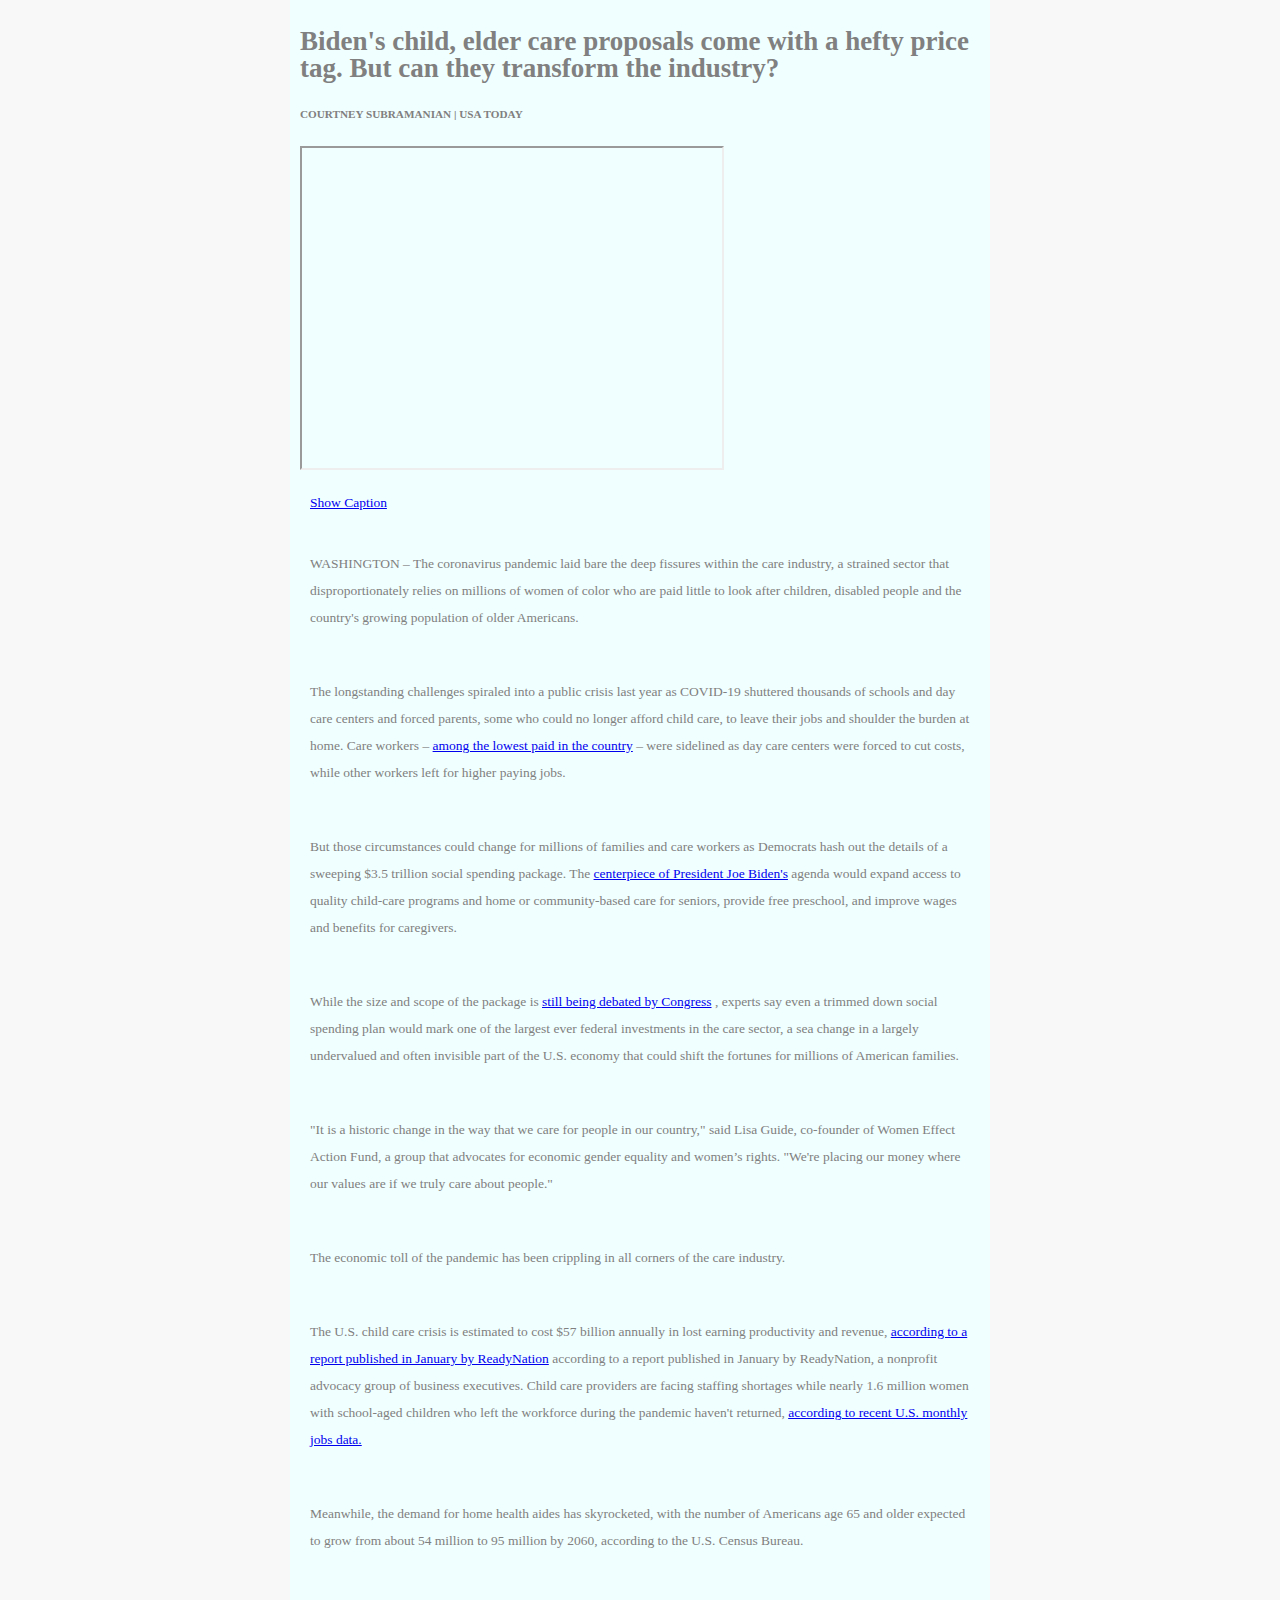
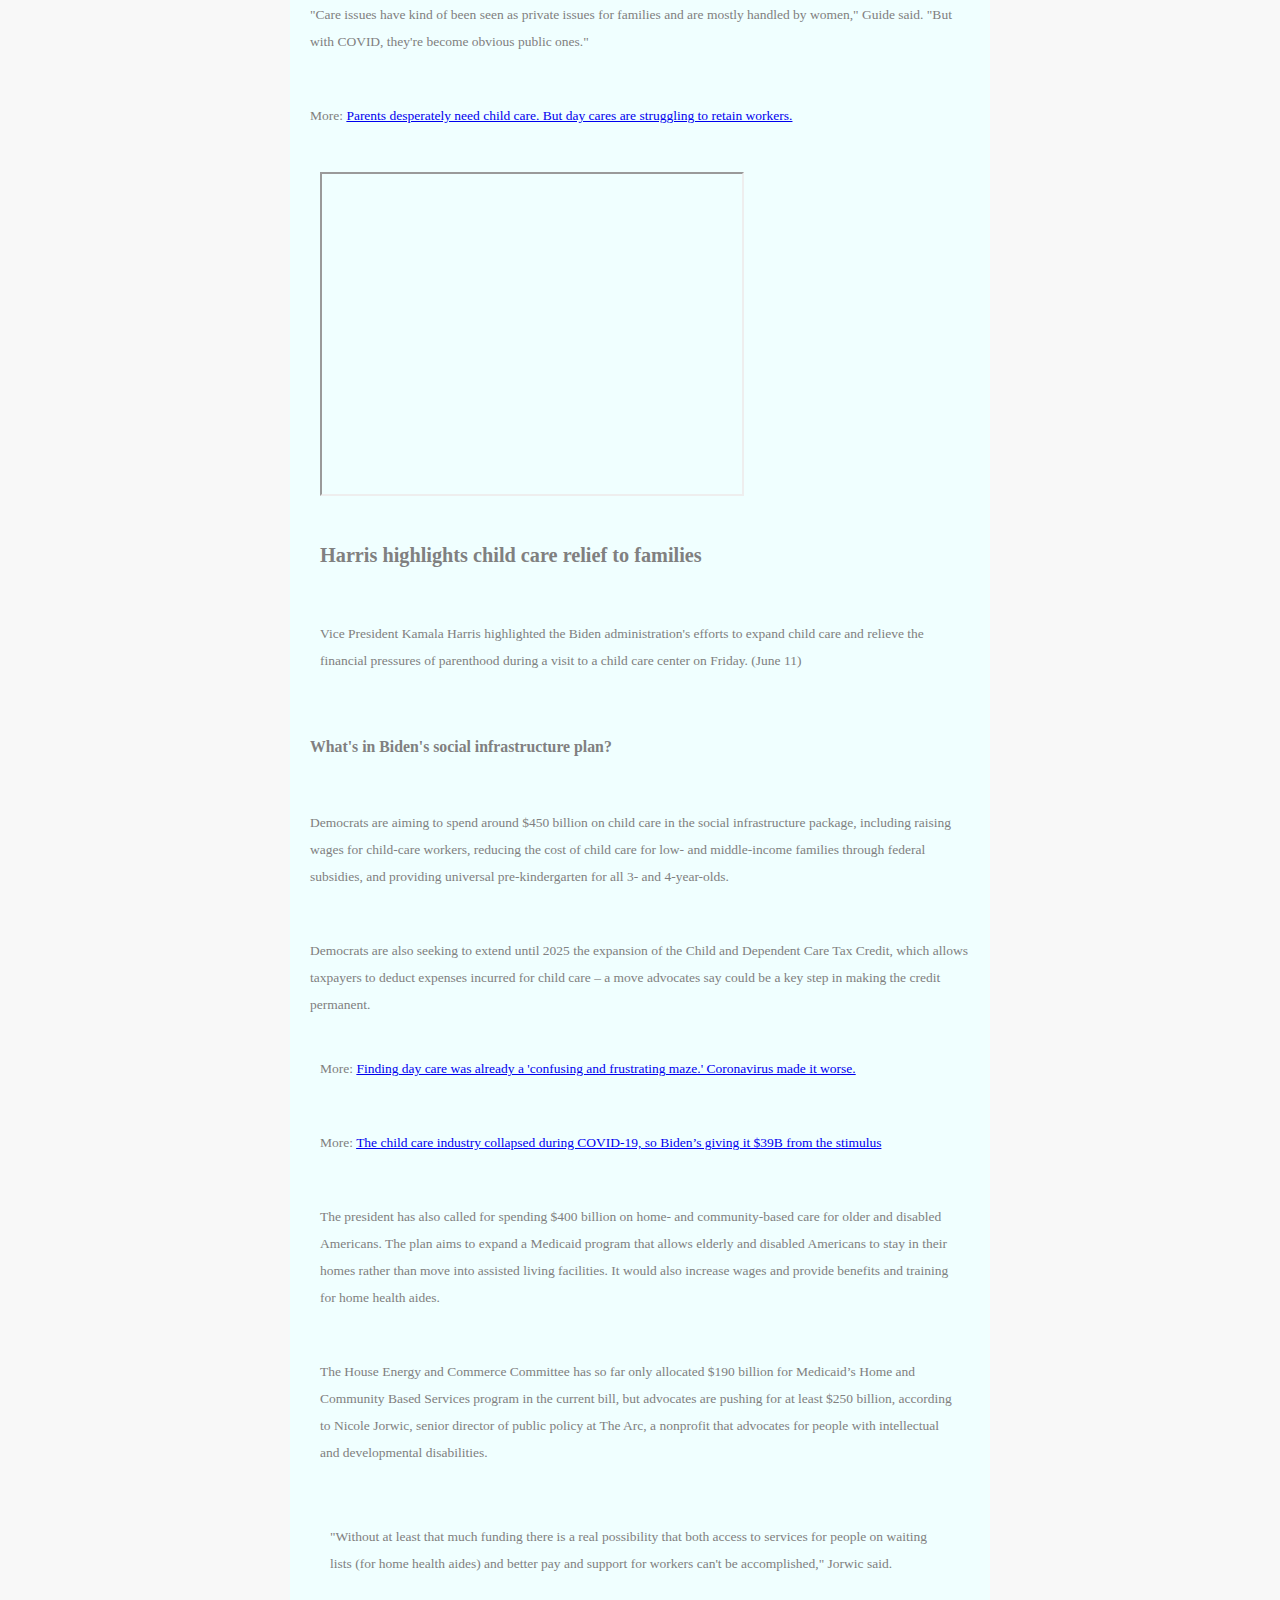
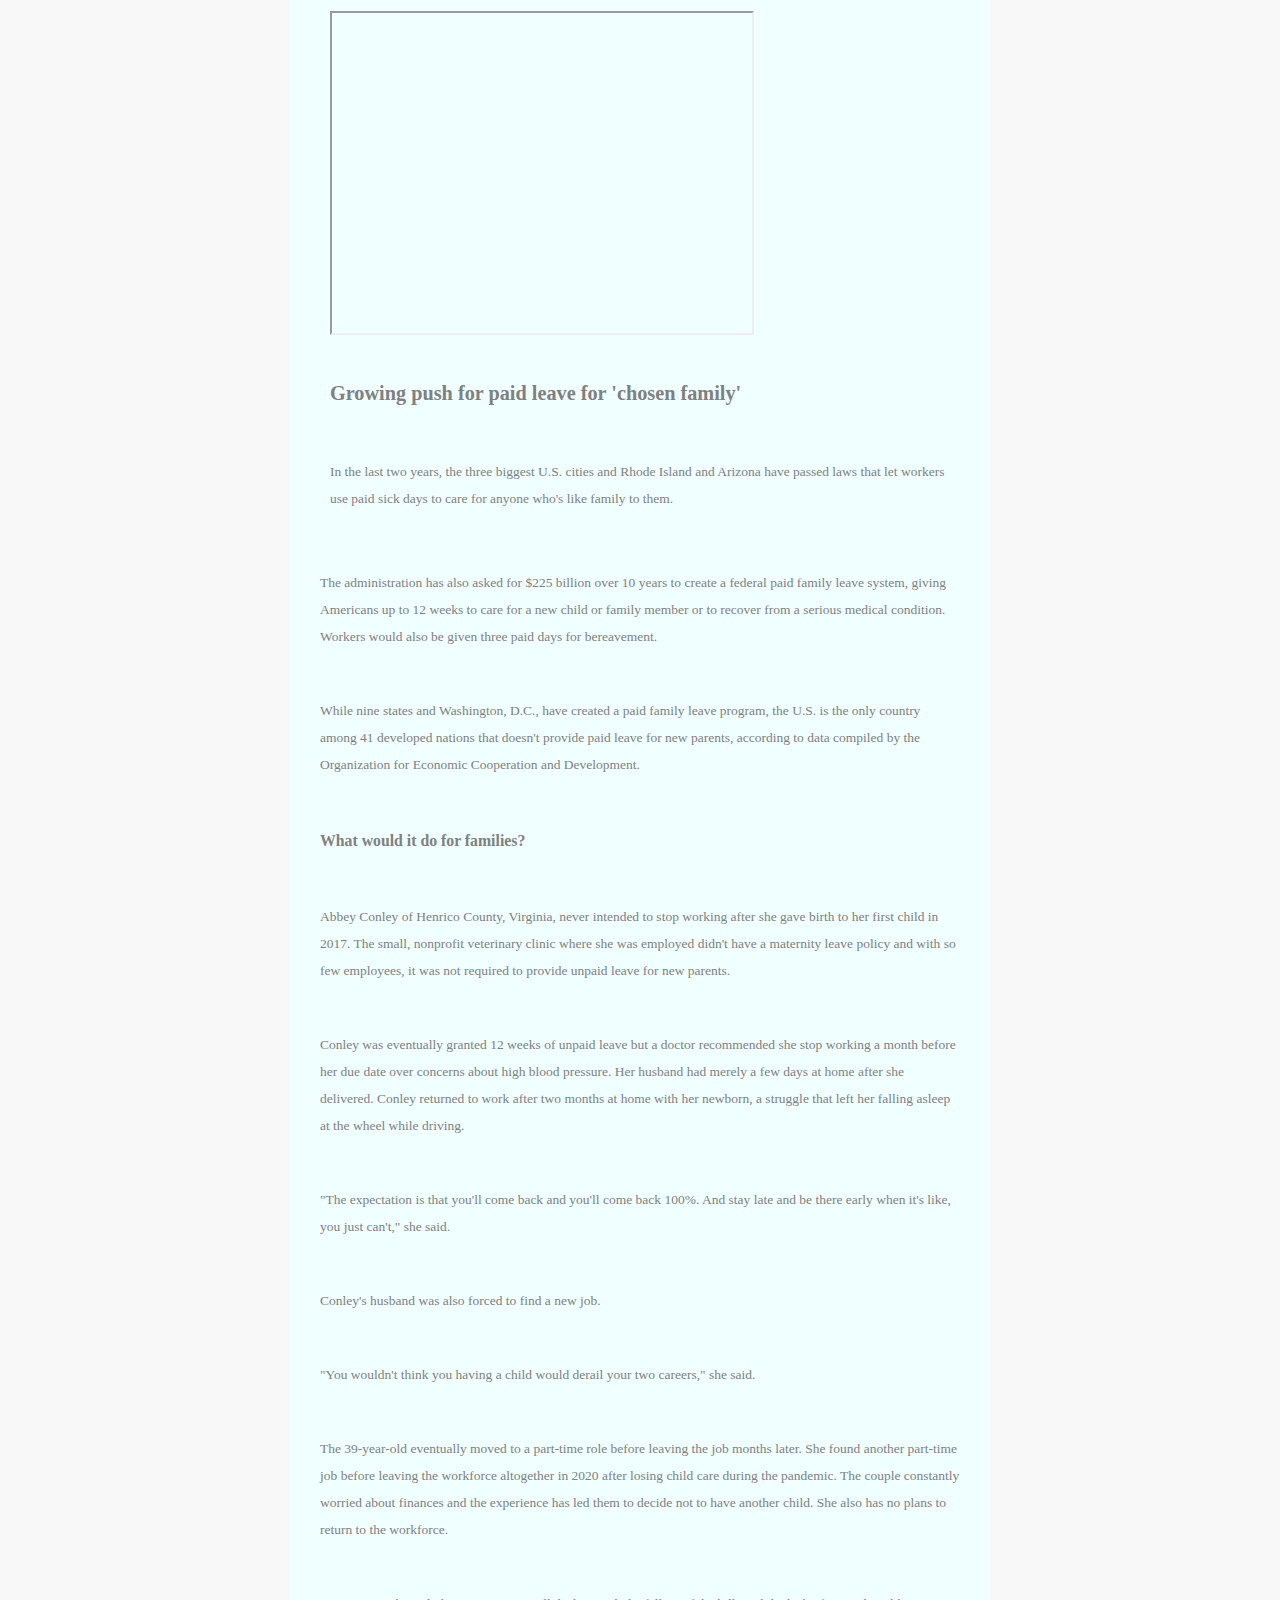
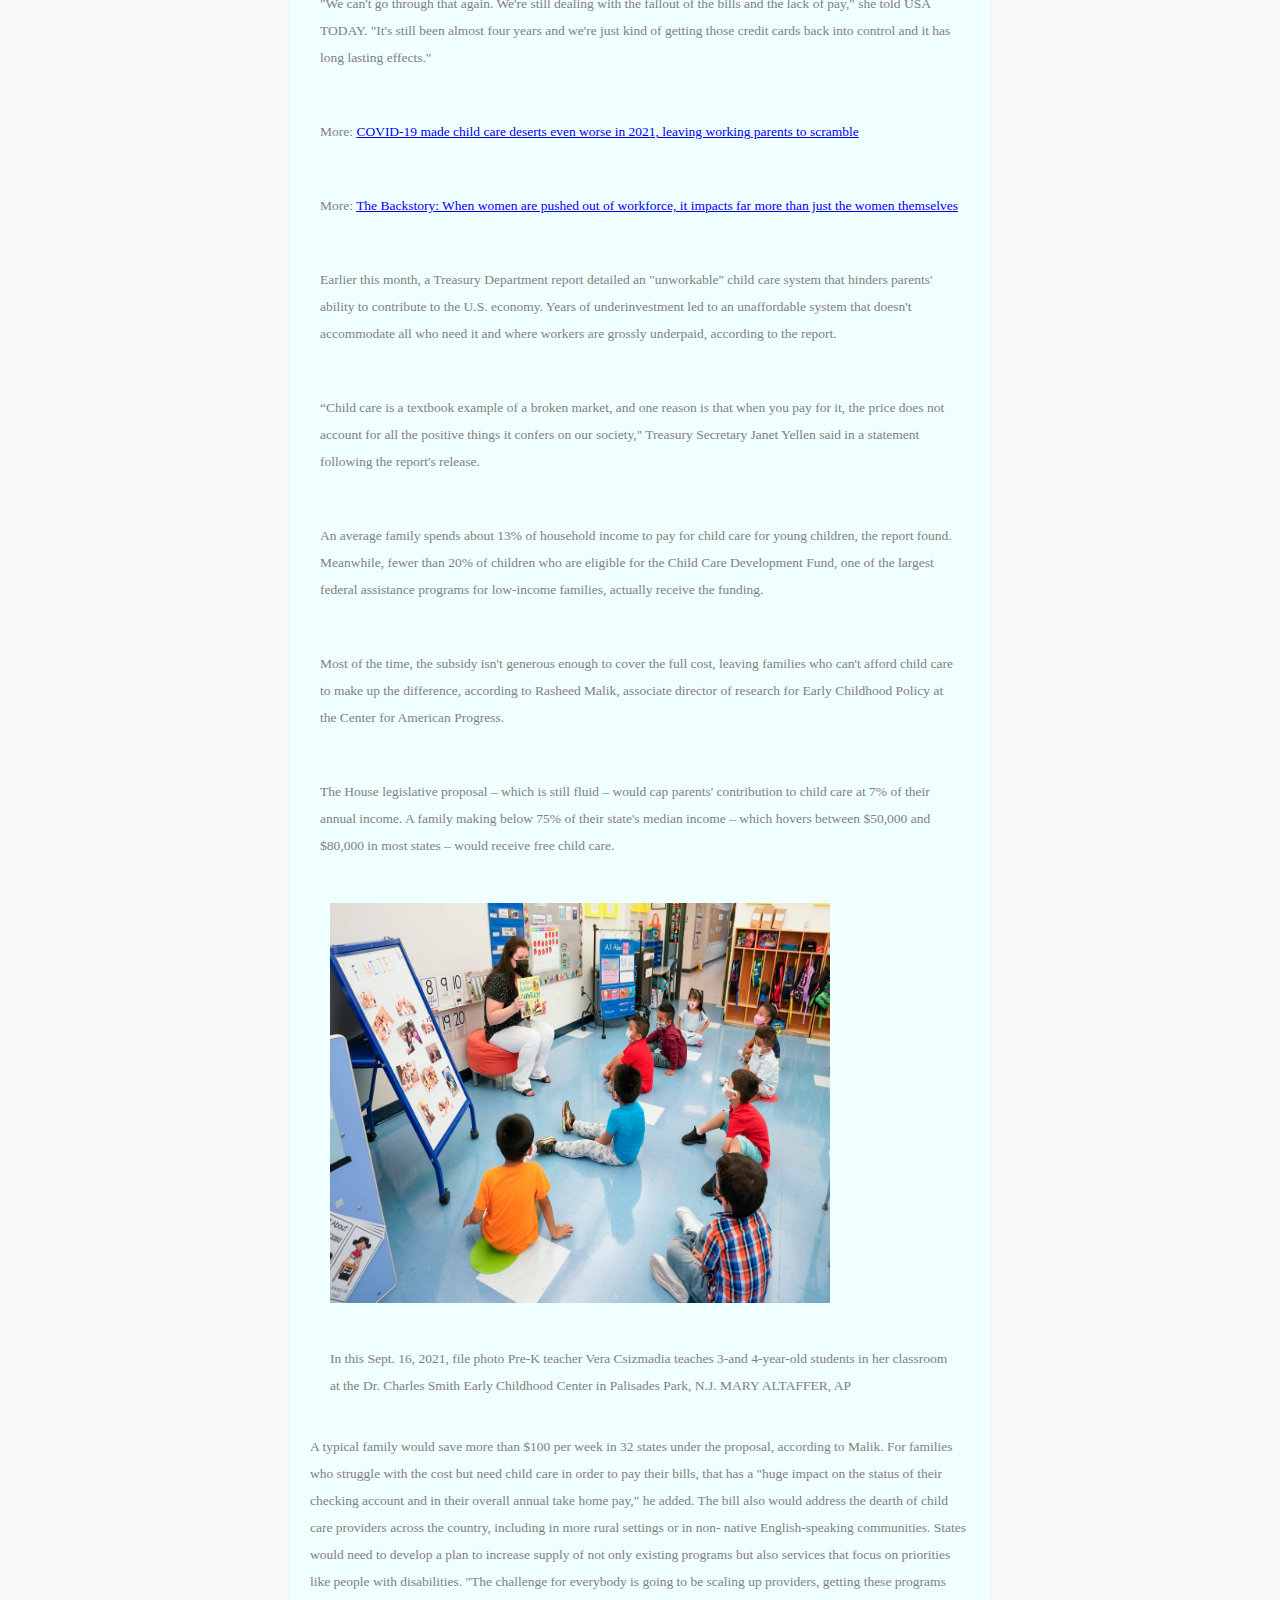
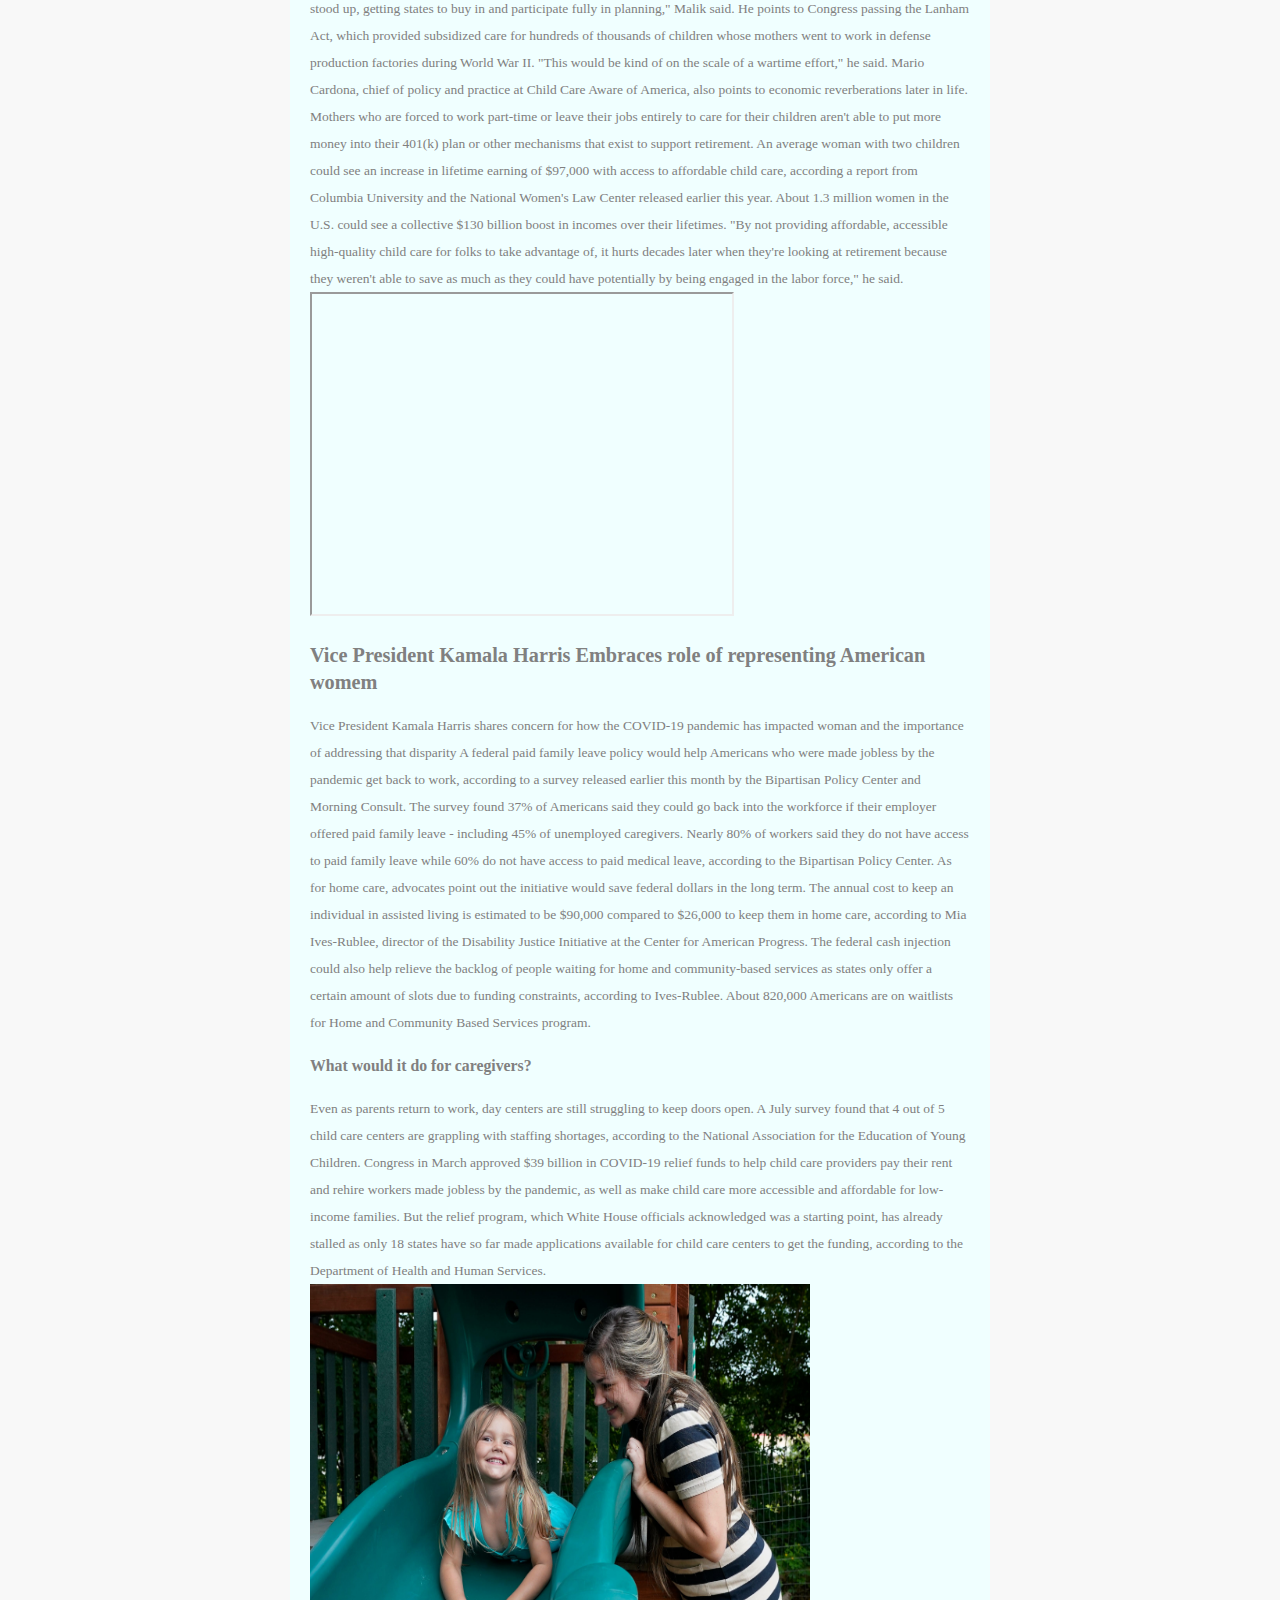
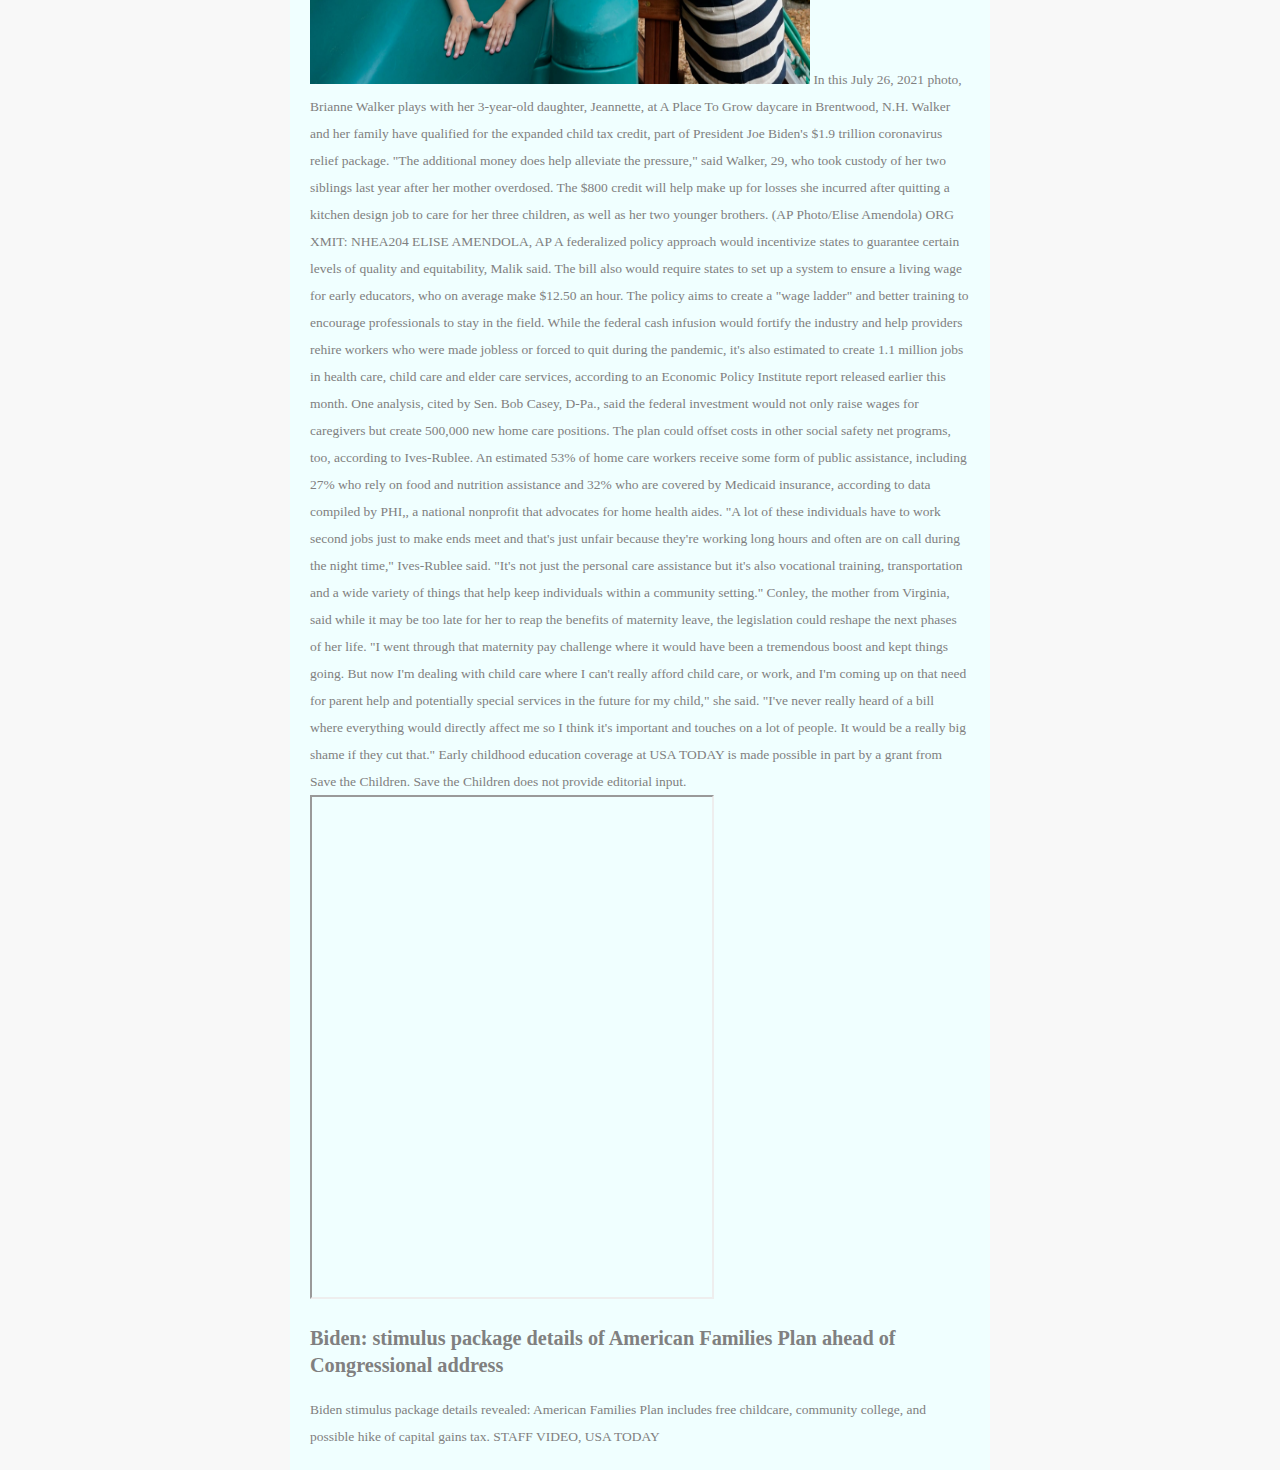
==== index2.html @ a4c6bc26 "BaSD: start week 2" ====
<!DOCTYPE html>
<html lang="en">
<head>
    <meta charset="UTF-8">
    <meta http-equiv="X-UA-Compatible" content="IE=edge">
    <meta name="viewport" content="width=device-width, initial-scale=1.0">
    <link rel="stylesheet" href="./styles.css">
    <title>Child care, elder care a key piece of Biden reconciliation ask</title>
</head>
<body>
    <div class="notice">
        <h1>
            Biden's child, elder care proposals come with a hefty price tag. 
            But can they transform the industry?
        </h1>
        <h5>
            COURTNEY SUBRAMANIAN | USA TODAY
        </h5>
        <iframe width="420" height="320"
        src="https://www.bbc.com/news/av-embeds/58561621/vpid/p09w316p"
        >
        </iframe>
        <div>
            <a href="google.com">Show Caption</a>
        </div>
        <div>
            <p>
                WASHINGTON – The coronavirus pandemic laid bare the deep fissures within the care industry, a strained sector 
                that disproportionately relies on millions of women of color who are paid little to look after children, disabled 
                people and the country's growing population of older Americans. 
            </p>
        </div>
        <div>
            <p>
            The longstanding challenges spiraled into a public crisis last year as COVID-19 shuttered thousands of schools and day care centers 
            and forced parents, some who could no longer afford child care, to leave their jobs and shoulder the burden at home. Care workers – 
            <a href="x">among the lowest paid in the country</a>
             – were sidelined as day care centers were forced to cut costs, while other workers left for 
            higher paying jobs.
            </p>
        </div>
        <div>
            <p>
                But those circumstances could change for millions of families and care workers as Democrats hash out the details of a sweeping $3.5 
                trillion social spending package. The 
                <a href="x">centerpiece of President Joe Biden's</a>
                 agenda would expand access to quality child-care programs 
                and home or community-based care for seniors, provide free preschool, and improve wages and benefits for caregivers.
            </p>
        </div>
        <div>
            <p>
                While the size and scope of the package is 
                <a href="x">still being debated by Congress</a>
                , experts say even a trimmed down social spending plan 
                would mark one of the largest ever federal investments in the care sector, a sea change in a largely undervalued and often invisible 
                part of the U.S. economy that could shift the fortunes for millions of American families. 
            </p>
        </div>
        <div>
            <p>
                "It is a historic change in the way that we care for people in our country," said Lisa Guide, co-founder of Women Effect Action 
                Fund, a group that advocates for economic gender equality and women’s rights. "We're placing our money where our values are if we 
                truly care about people."
            </p>
        </div>
        <div>
            <p>
                The economic toll of the pandemic has been crippling in all corners of the care industry.
            </p>
        </div>
        <div>
            <p>
                The U.S. child care crisis is estimated to cost $57 billion annually in lost earning productivity and revenue, 
                <a href="x">according to a report published in January by ReadyNation</a>
                according to a report published in January by ReadyNation, a nonprofit advocacy group of business executives. Child care providers are facing 
                staffing shortages while nearly 1.6 million women with school-aged children who left the workforce during the pandemic haven't 
                returned, 
                <a href="x">according to recent U.S. monthly jobs data.</a>
                
            </p>
        </div>
        <div>
            <p>
                Meanwhile, the demand for home health aides has skyrocketed, with the number of Americans age 65 and older expected to 
                grow from about 54 million to 95 million by 2060, according to the U.S. Census Bureau.
            </p> 
        </div>
        <div>
            <p>
                "Care issues have kind of been seen as private issues for families and are mostly handled by women," Guide said. "But with COVID, 
                they're become obvious public ones."
            </p>
        </div>
        <div>
            <p>
                More: 
                <a href="x">Parents desperately need child care. But day cares are struggling to retain workers.</a>
            </p>    
        </div>
        </p2>
        <div>
            <div class="VIDEO">
                <iframe width="420" height="320"
                src="https://www.bbc.com/news/av-embeds/58561621/vpid/p09w316p"
                >
                </iframe>
            </div>
            <div class="video title">
                <h2>
                    Harris highlights child care relief to families
                </h2>
            </div>
            <div class="video parra">
                <p>
                    Vice President Kamala Harris highlighted the Biden administration's 
                    efforts to expand child care and relieve the financial pressures of 
                    parenthood during a visit to a child care center on Friday. (June 11)
                </p>
            </div>
        </div>
        <div>
            <h3>
                What's in Biden's social infrastructure plan? 
            </h3>
        </div>
        <div>
            <p>
                Democrats are aiming to spend around $450 billion on child care in the 
                social infrastructure package, including raising wages for child-care 
                workers, reducing the cost of child care for low- and middle-income 
                families through federal subsidies, and providing universal pre-kindergarten
                for all 3- and 4-year-olds.
            </p>
        </div>
        <div>
            <p>
                Democrats are also seeking to extend until 2025 the expansion of the Child 
                and Dependent Care Tax Credit, which allows taxpayers to deduct expenses 
                incurred for child care – a move advocates say could be a key step in making 
                the credit permanent.
            </p>
        <div>
            <p>
                More: 
                <a href="x">Finding day care was already a 'confusing and frustrating maze.' Coronavirus made it worse.</a>                  
            </p>
        </div>
        <div>
            <p>
                More: 
                <a href="x">The child care industry collapsed during COVID-19, so Biden’s giving it $39B from the stimulus</a>
            </p>
        </div>
        <div>
            <p>
                The president has also called for spending $400 billion on home- and 
                community-based care for older and disabled Americans. The plan aims to 
                expand a Medicaid program that allows elderly and disabled Americans to stay 
                in their homes rather than move into assisted living facilities. It would 
                also increase wages and provide benefits and training for home health aides. 
            </p>
        </div>
        <div>
            <p>
                The House Energy and Commerce Committee has so far only allocated $190 billion for 
                Medicaid’s Home and Community Based Services program in the current bill, 
                but advocates are pushing for at least $250 billion, according to Nicole 
                Jorwic, senior director of public policy at The Arc, a nonprofit that 
                advocates for people with intellectual and developmental disabilities.
            </p>
        </div>
        <div>
            <div class="text video up">
                <p>
                    "Without at least that much funding there is a real possibility that 
                    both access to services for people on waiting lists (for home health 
                    aides) and better pay and support for workers can't be accomplished," 
                    Jorwic said.
                </p>
            </div>
            <div>
                <iframe width="420" height="320"
                src="https://media.gannett-cdn.com/29906170001/29906170001_5748357045001_5748327826001.mp4"
                >
                </iframe>
            </div>
            <div>
                <h2>
                    Growing push for paid leave for 'chosen family'
                </h2>
            </div>
            <div>
                <p>
                    In the last two years, the three biggest U.S. cities and Rhode Island and Arizona have passed laws that let workers use 
                    paid sick days to care for anyone who's like family to them.
                </p>
            </div>
        </div>
        <div>
            <p>
                The administration has also asked for $225 billion over 10 years to create a federal paid family leave system, giving Americans 
                up to 12 weeks to care for a new child or family member or to recover from a serious medical condition. Workers would also be 
                given three paid days for bereavement.
            </p>
        </div>
        <div>
            <p>
                While nine states and Washington, D.C., have created a paid family leave program, the U.S. is the only country among 41 developed nations 
                that doesn't provide paid leave for new parents, according to data compiled by the Organization for Economic Cooperation and Development. 
            </p>
        </div>
        <div>
            <h3>
                What would it do for families? 
            </h3>
        </div>
        <div>
            <p>
                Abbey Conley of Henrico County, Virginia, never intended to stop working after she gave birth to her first child in 2017. The 
                small, nonprofit veterinary clinic where she was employed didn't have a maternity leave policy and with so few employees, it 
                was not required to provide unpaid leave for new parents. 
            </p>
        </div>
        <div>
            <p>    
                Conley was eventually granted 12 weeks of unpaid leave but a doctor recommended she stop working a month before her due date 
                over concerns about high blood pressure. Her husband had merely a few days at home after she delivered. Conley returned to work 
                after two months at home with her newborn, a struggle that left her falling asleep at the wheel while driving. 
            </p>
        </div>
        <div>
            <p>
                "The expectation is that you'll come back and you'll come back 100%. And stay late and be there early when it's like, you just 
                can't," she said.
            </p>
        </div>
        <div>
            <p>
                Conley's husband was also forced to find a new job. 
            </p>
        </div>
        <div>
            <p>
                "You wouldn't think you having a child would derail your two careers," she said. 
            </p>
        </div>
        <div>
            <p>
                The 39-year-old eventually moved to a part-time role before leaving the job months later. She found another part-time job before 
                leaving the workforce altogether in 2020 after losing child care during the pandemic. The couple constantly worried about finances 
                and the experience has led them to decide not to have another child. She also has no plans to return to the workforce.
            </p>
        </div>
        <div>
            <p>
                "We can't go through that again. We're still dealing with the fallout of the bills and the lack of pay," she told USA TODAY. "It's 
                still been almost four years and we're just kind of getting those credit cards back into control and it has long lasting effects."
            </p>
        </div>
        <div>
            <p>    
                More: 
                <a href="x">COVID-19 made child care deserts even worse in 2021, leaving working parents to scramble</a>
            </p>
        </div>
        <div>
            <p>
                More:
                <a href="x"> The Backstory: When women are pushed out of workforce, it impacts far more than just the women themselves</a>
            </p>
        </div>
        <div>
            <p>
                 Earlier this month, a Treasury Department report detailed an "unworkable" child care system that hinders parents' ability to 
            contribute to the U.S. economy. Years of underinvestment led to an unaffordable system that doesn't accommodate all who need it 
            and where workers are grossly underpaid, according to the report.
            </p>
        </div>
        <div>
            <p>
                “Child care is a textbook example of a broken market, and one reason is that when you pay for it, the price does not account 
                for all the positive things it confers on our society," Treasury Secretary Janet Yellen said in a statement following the 
                report's release.
            </p>
        </div>
        <div>
            <p>
                An average family spends about 13% of household income to pay for child care for young children, the report found. Meanwhile, 
                fewer than 20% of children who are eligible for the Child Care Development Fund, one of the largest federal assistance programs 
                for low-income families, actually receive the funding.
            </p>
        </div>
        <div>
            <p>
                Most of the time, the subsidy isn't generous enough to cover the full cost, leaving families who can't afford child care to make 
                up the difference, according to Rasheed Malik, associate director of research for Early Childhood Policy at the Center for American 
                Progress.
            </p>
        </div>
        <div>
            <p>
                The House legislative proposal – which is still fluid – would cap parents' contribution to child care at 7% of their annual income. 
                A family making below 75% of their state's median income – which hovers between $50,000 and $80,000 in most states – would receive 
                free child care. 
            </p>
        </div>
        <div>
            <div>
                <img src="images/2093a853-7ba0-458d-a0a4-daec6b3ea829-AP_Congress_Budget_Education.jpg"
                width="500" 
                height="400"
                >
            </div>
            <div class="footer image 3">
                <p>
                    In this Sept. 16, 2021, file photo Pre-K teacher Vera Csizmadia teaches 3-and 4-year-old students in her classroom at the Dr. 
                    Charles Smith Early Childhood Center in Palisades Park, N.J. 
                    MARY ALTAFFER, AP
                </p>
            </div>            
        </div>
        <p2>
            A typical family would save more than $100 per week in 32 states under the proposal, according to Malik. For families who struggle with the cost but need child care in order to pay their bills, that has a "huge impact on the status of their checking account and in their overall annual take home pay," he added.
            The bill also would address the dearth of child care providers across the country, including in more rural settings or in non-
            native English-speaking communities. States would need to develop a plan to increase supply of not only existing programs but 
            also services that focus on priorities like people with disabilities. 
            "The challenge for everybody is going to be scaling up providers, getting these programs stood up, getting states to buy in and 
            participate fully in planning," Malik said.
            He points to Congress passing the Lanham Act, which provided subsidized care for hundreds of thousands of children whose mothers 
            went to work in defense production factories during World War II. 
            "This would be kind of on the scale of a wartime effort," he said. 
            Mario Cardona, chief of policy and practice at Child Care Aware of America, also points to economic reverberations later in life. 
            Mothers who are forced to work part-time or leave their jobs entirely to care for their children aren't able to put more money into 
            their 401(k) plan or other mechanisms that exist to support retirement. 
            An average woman with two children could see an increase in lifetime earning of $97,000 with access to affordable child care, 
            according a report from Columbia University and the National Women's Law Center released earlier this year. About 1.3 million women 
            in the U.S. could see a collective $130 billion boost in incomes over their lifetimes. 
            "By not providing affordable, accessible high-quality child care for folks to take advantage of, it hurts decades later when they're 
            looking at retirement because they weren't able to save as much as they could have potentially by being engaged in the labor force," 
            he said.
        </p2>
        <iframe src="https://www.bbc.com/news/av-embeds/58561621/vpid/p09w316p" 
        width=420 
        height="320"
        >
        </iframe>
        <h2>
            Vice President Kamala Harris Embraces role of representing American womem
        </h2>
        <p3>
            Vice President Kamala Harris shares concern for how the COVID-19 pandemic has impacted woman and the importance of addressing 
            that disparity
        </p3>
        <p2>
            A federal paid family leave policy would help Americans who were made jobless by the pandemic get back to work, according to a 
            survey released earlier this month by the Bipartisan Policy Center and Morning Consult. The survey found 37% of Americans said 
            they could go back into the workforce if their employer offered paid family leave - including 45% of unemployed caregivers. 
            Nearly 80% of workers said they do not have access to paid family leave while 60% do not have access to paid medical leave, according 
            to the Bipartisan Policy Center. 
            As for home care, advocates point out the initiative would save federal dollars in the long term. The annual cost to keep an individual 
            in assisted living is estimated to be $90,000 compared to $26,000 to keep them in home care, according to Mia Ives-Rublee, director of 
            the Disability Justice Initiative at the Center for American Progress. 
            The federal cash injection could also help relieve the backlog of people waiting for home and community-based services as states only 
            offer a certain amount of slots due to funding constraints, according to Ives-Rublee. About 820,000 Americans are on waitlists for Home 
            and Community Based Services program. 
        </p2>
        <h3>
            What would it do for caregivers?
        </h3>
        <p2>
            Even as parents return to work, day centers are still struggling to keep doors open. A July survey found that 4 out of 5 child 
            care centers are grappling with staffing shortages, according to the National Association for the Education of Young Children.
            Congress in March approved $39 billion in COVID-19 relief funds to help child care providers pay their rent and rehire workers 
            made jobless by the pandemic, as well as make child care more accessible and affordable for low-income families. But the relief 
            program, which White House officials acknowledged was a starting point, has already stalled as only 18 states have so far made 
            applications available for child care centers to get the funding, according to the Department of Health and Human Services.
        </p2>
        <img src="images/72472749-e575-4578-b030-75f163bc5d9c-AP_Child_Tax_Credit_1.jpg" 
        width="500"
        height="400"
        >
        <p5>
            In this July 26, 2021 photo, Brianne Walker plays with her 3-year-old daughter, Jeannette, at A Place To Grow daycare in 
            Brentwood, N.H. Walker and her family have qualified for the expanded child tax credit, part of President Joe Biden's $1.9 
            trillion coronavirus relief package. "The additional money does help alleviate the pressure," said Walker, 29, who took custody 
            of her two siblings last year after her mother overdosed. The $800 credit will help make up for losses she incurred after quitting 
            a kitchen design job to care for her three children, as well as her two younger brothers. (AP Photo/Elise Amendola) ORG XMIT: NHEA204 
            ELISE AMENDOLA, AP
        </p5>
        <p2>
            A federalized policy approach would incentivize states to guarantee certain levels of quality and equitability, Malik said. The bill also would require states to set up a system to ensure a living wage for early educators, who on average make $12.50 an hour. The policy aims to create a "wage ladder" and better training to encourage professionals to stay in the field. 
            While the federal cash infusion would fortify the industry and help providers rehire workers who were made jobless or forced to 
            quit during the pandemic, it's also estimated to create 1.1 million jobs in health care, child care and elder care services, 
            according to an Economic Policy Institute report released earlier this month.
            One analysis, cited by Sen. Bob Casey, D-Pa., said the federal investment would not only raise wages for caregivers but create 
            500,000 new home care positions. 
            The plan could offset costs in other social safety net programs, too, according to Ives-Rublee. An estimated 53% of home care 
            workers receive some form of public assistance, including 27% who rely on food and nutrition assistance and 32% who are covered 
            by Medicaid insurance, according to data compiled by PHI,, a national nonprofit that advocates for home health aides. 
            "A lot of these individuals have to work second jobs just to make ends meet and that's just unfair because they're working long 
            hours and often are on call during the night time," Ives-Rublee said. "It's not just the personal care assistance but it's also 
            vocational training, transportation and a wide variety of things that help keep individuals within a community setting."
            Conley, the mother from Virginia, said while it may be too late for her to reap the benefits of maternity leave, the legislation 
            could reshape the next phases of her life.
            "I went through that maternity pay challenge where it would have been a tremendous boost and kept things going. But now I'm dealing 
            with child care where I can't really afford child care, or work, and I'm coming up on that need for parent help and potentially 
            special services in the future for my child," she said.
            "I've never really heard of a bill where everything would directly affect me so I think it's important and touches on a lot of 
            people. It would be a really big shame if they cut that." 
        </p2>
        <p2 class="final p">
            Early childhood education coverage at USA TODAY is made possible in part by a grant from Save the Children. Save the Children does 
            not provide editorial input.
        </p2>
        <iframe src="https://www.bbc.com/news/av-embeds/58561621/vpid/p09w316p" 
        height="500" 
        width="400"
        >
        </iframe>
        <h2>
            Biden: stimulus package details of American Families Plan ahead of Congressional address
        </h2>
        <p3>
            Biden stimulus package details revealed: American Families Plan includes free childcare, community college, and possible hike of capital gains tax.
        STAFF VIDEO, USA TODAY  
        </p3>
    </div>
</body>
</html>
---- styles.css ----
body {
    margin:auto;
    width: 700px;
    background-color: #F8F8F8;
}

div {
    background-color: azure;
    font-family: "calibri";
    font-weight: 300;
    color: grey;
    padding:10px;
    font-size: 13.5px;
    line-height: 2em;
}

h1 {
    font-family: 'Times New Roman', Times, serif;
    font-weight: bold;
}
h5 {
    font-family: 'Times New Roman', Times, serif;
    font-weight: bold;

}
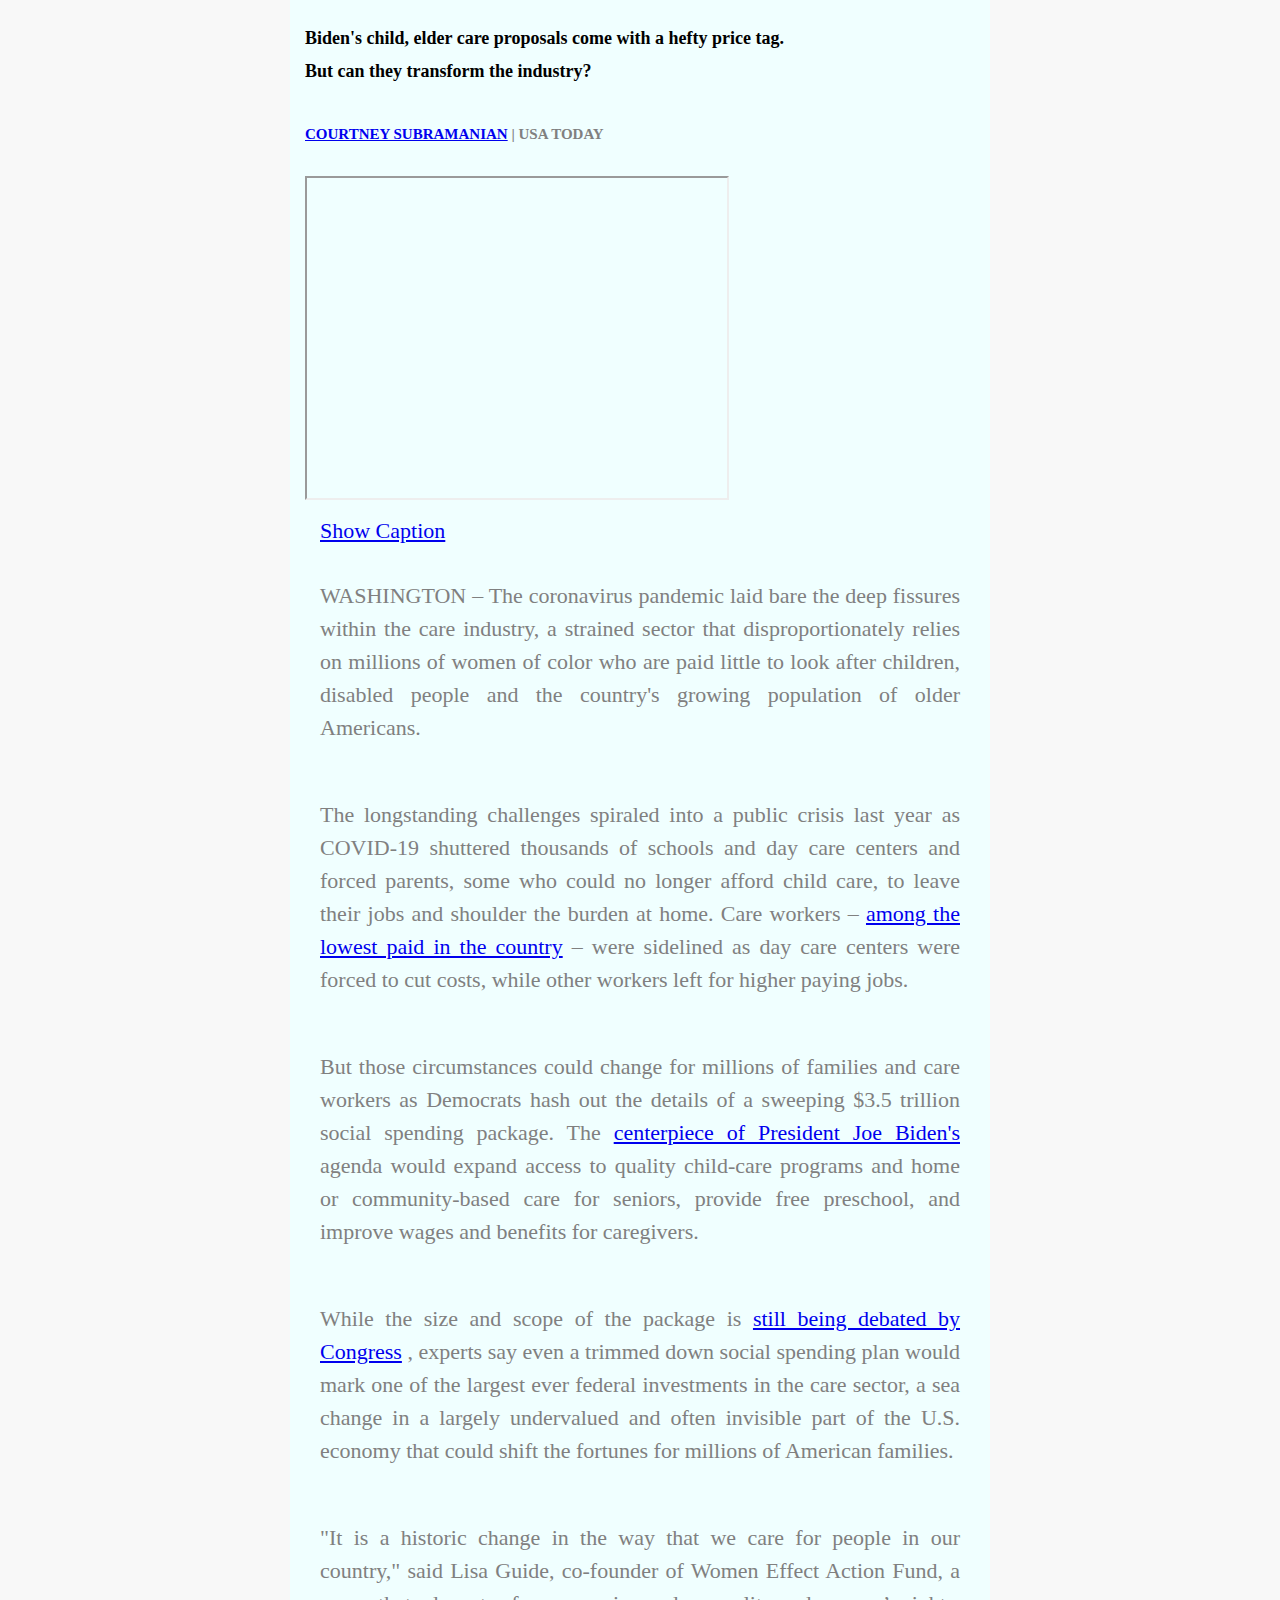
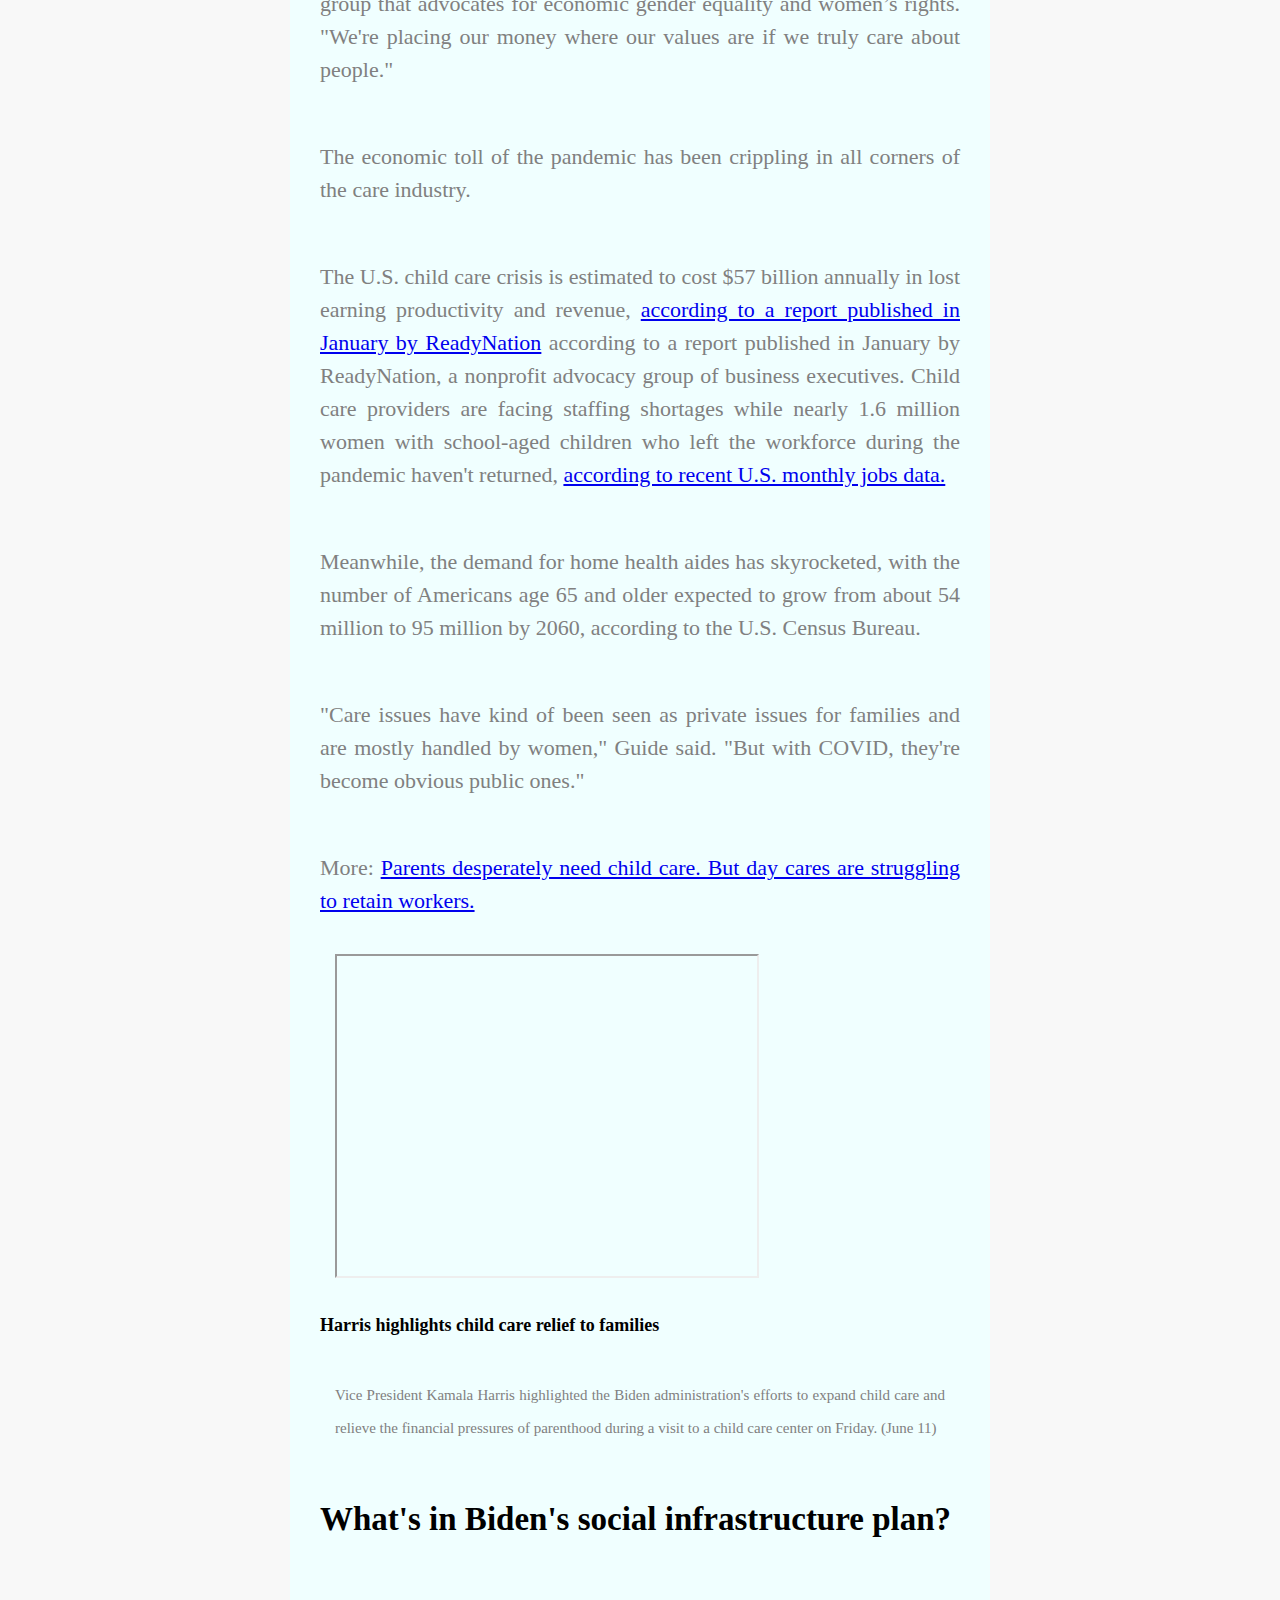
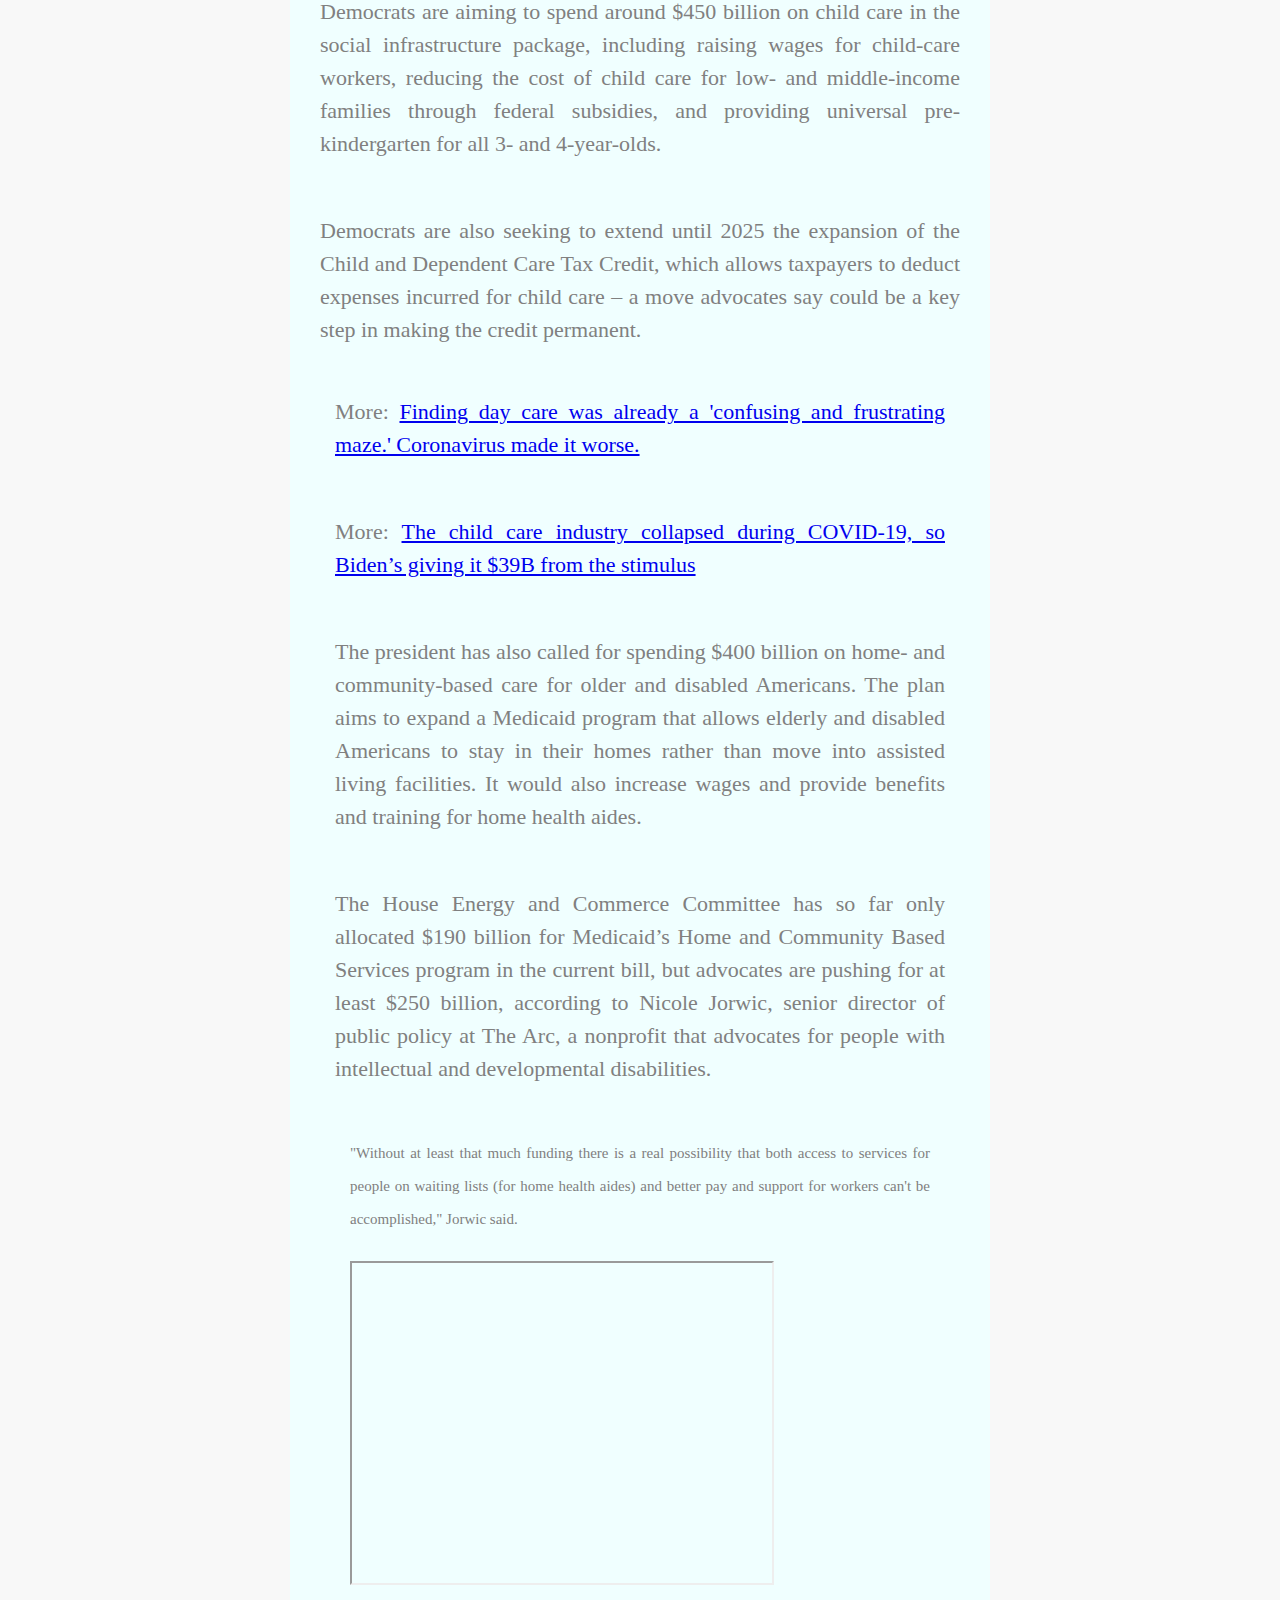
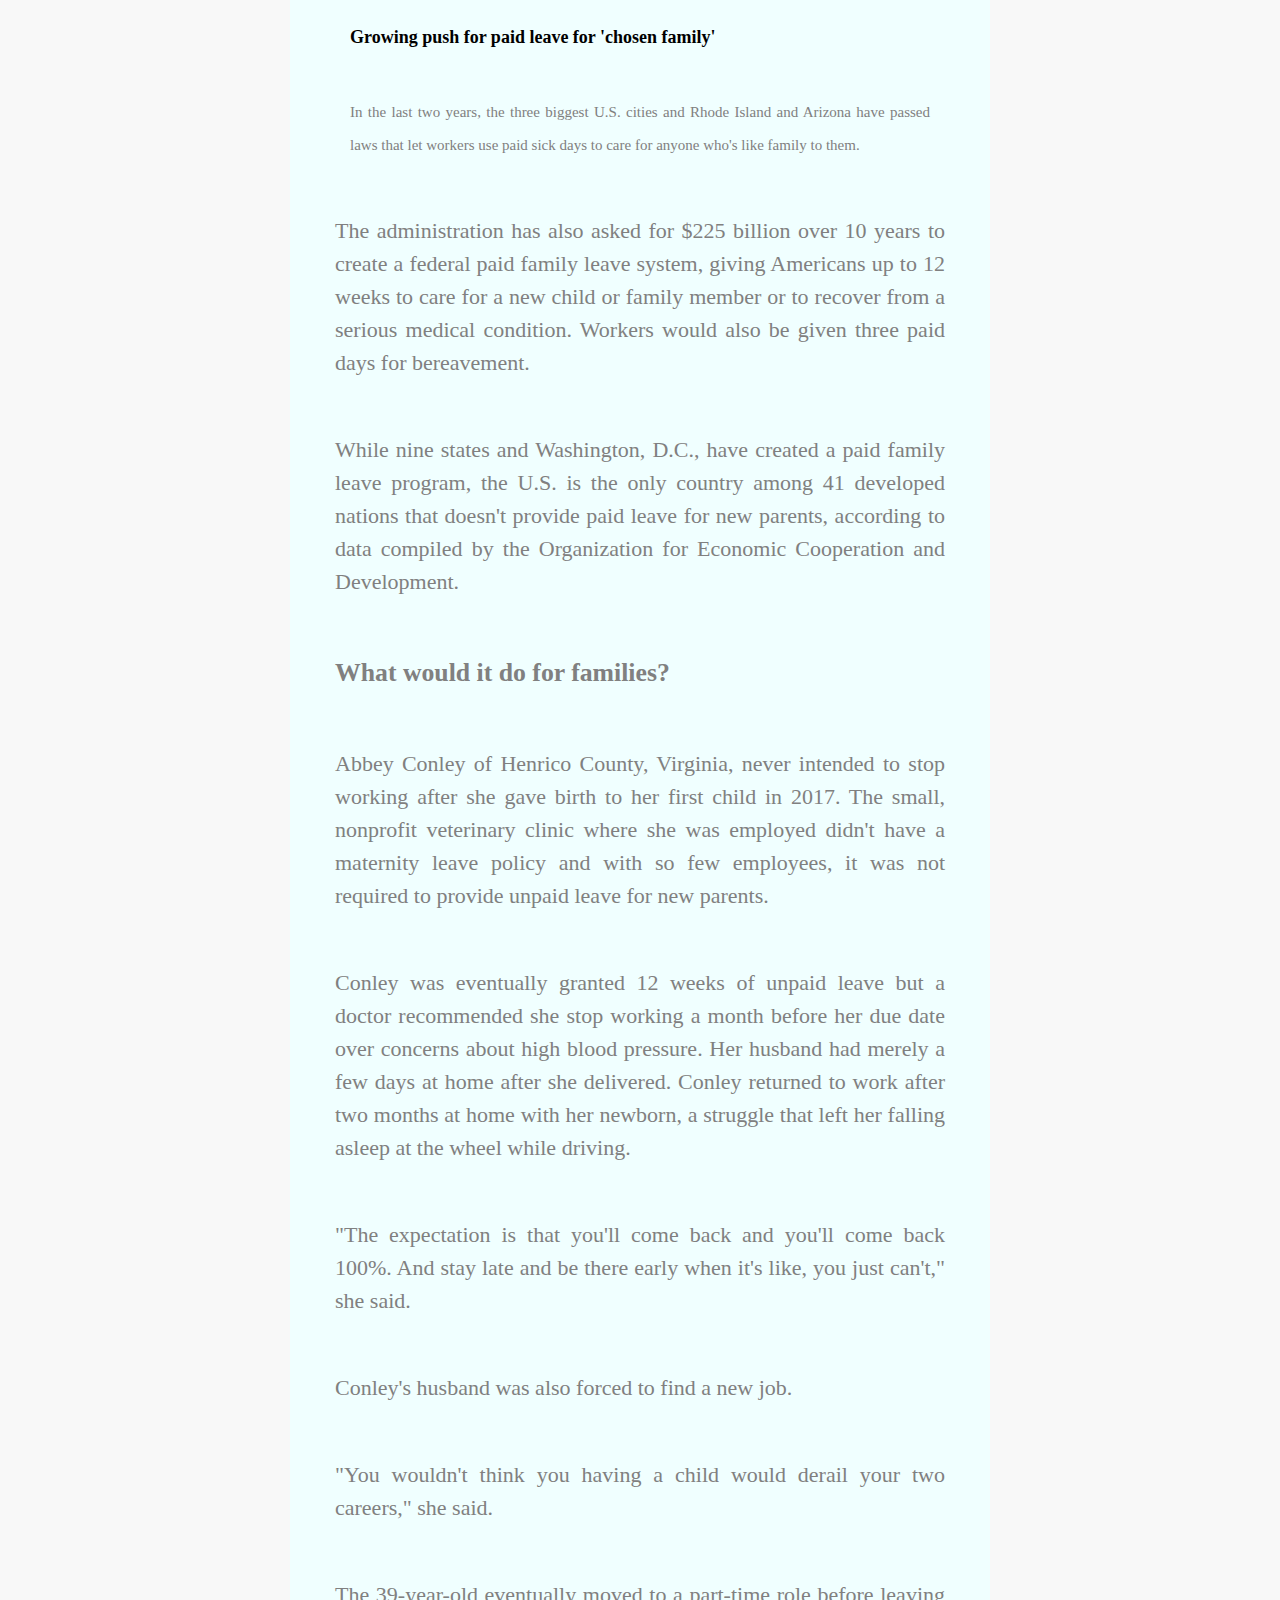
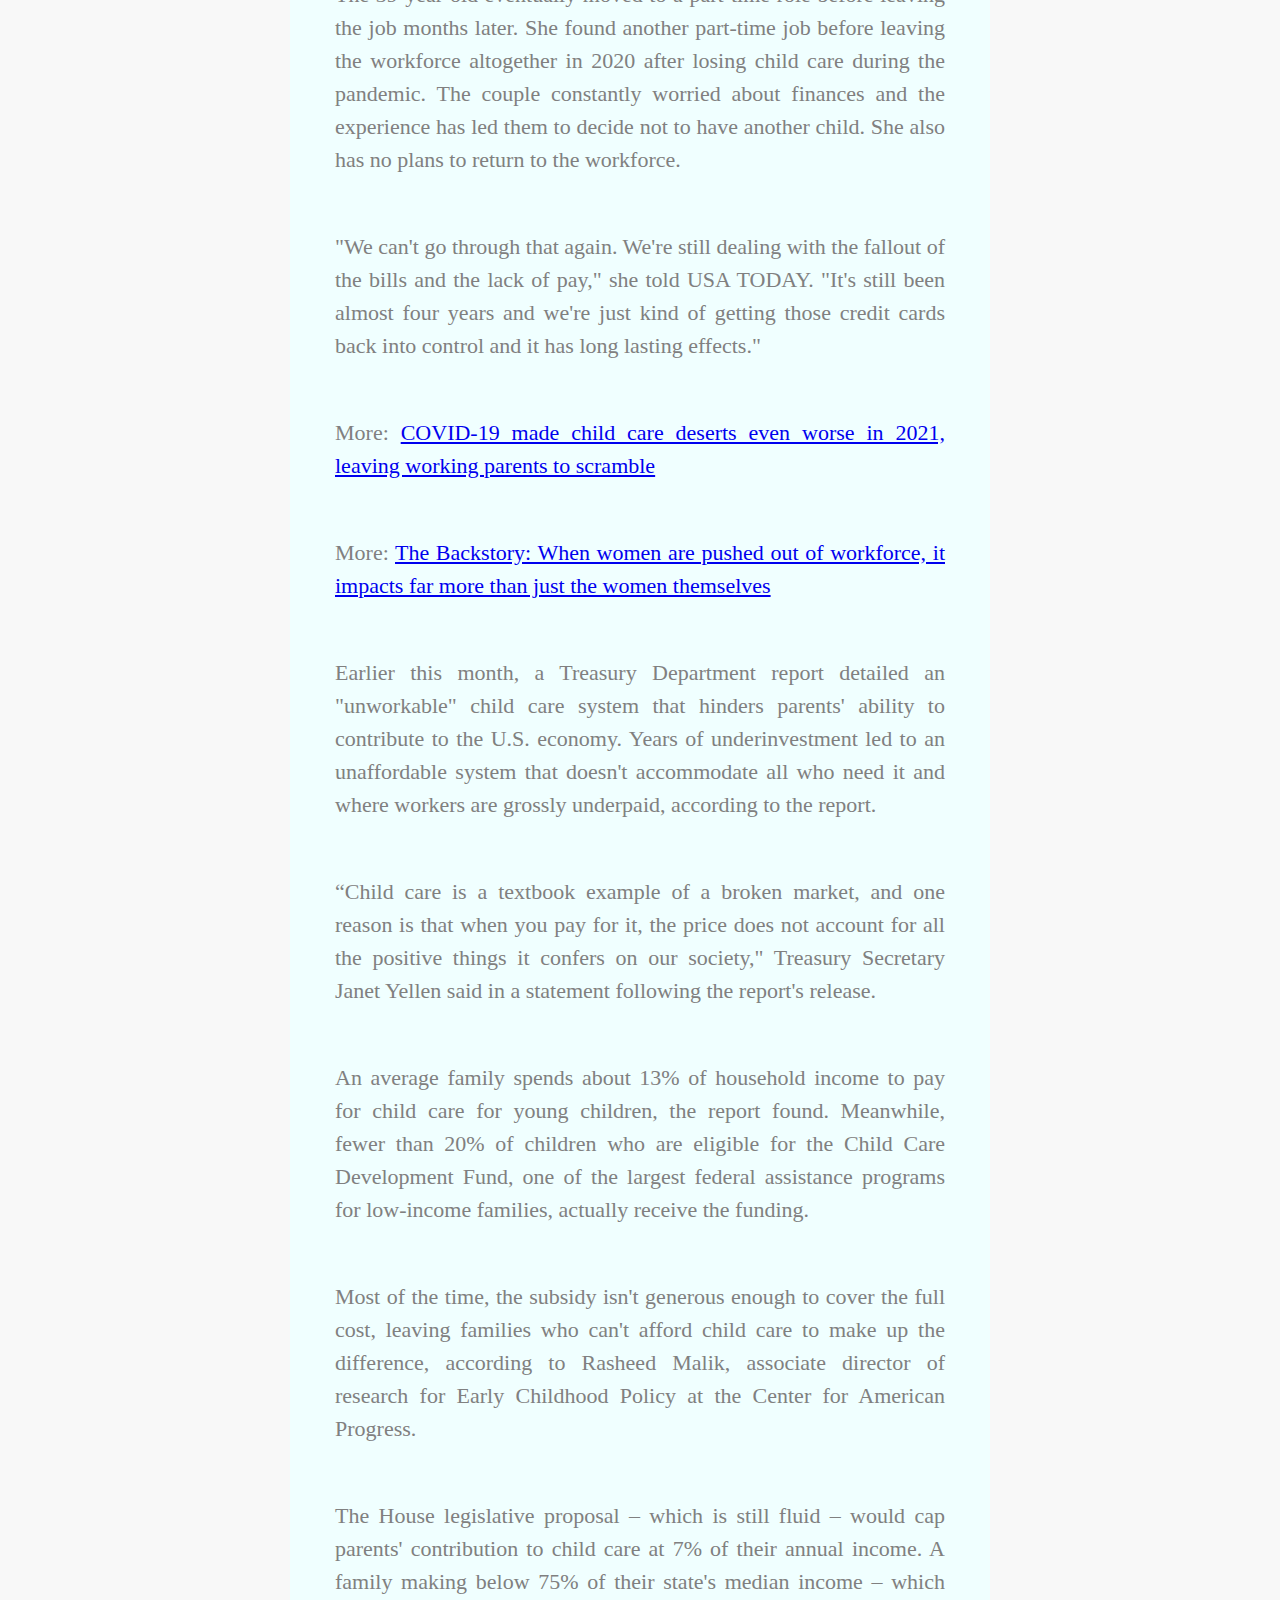
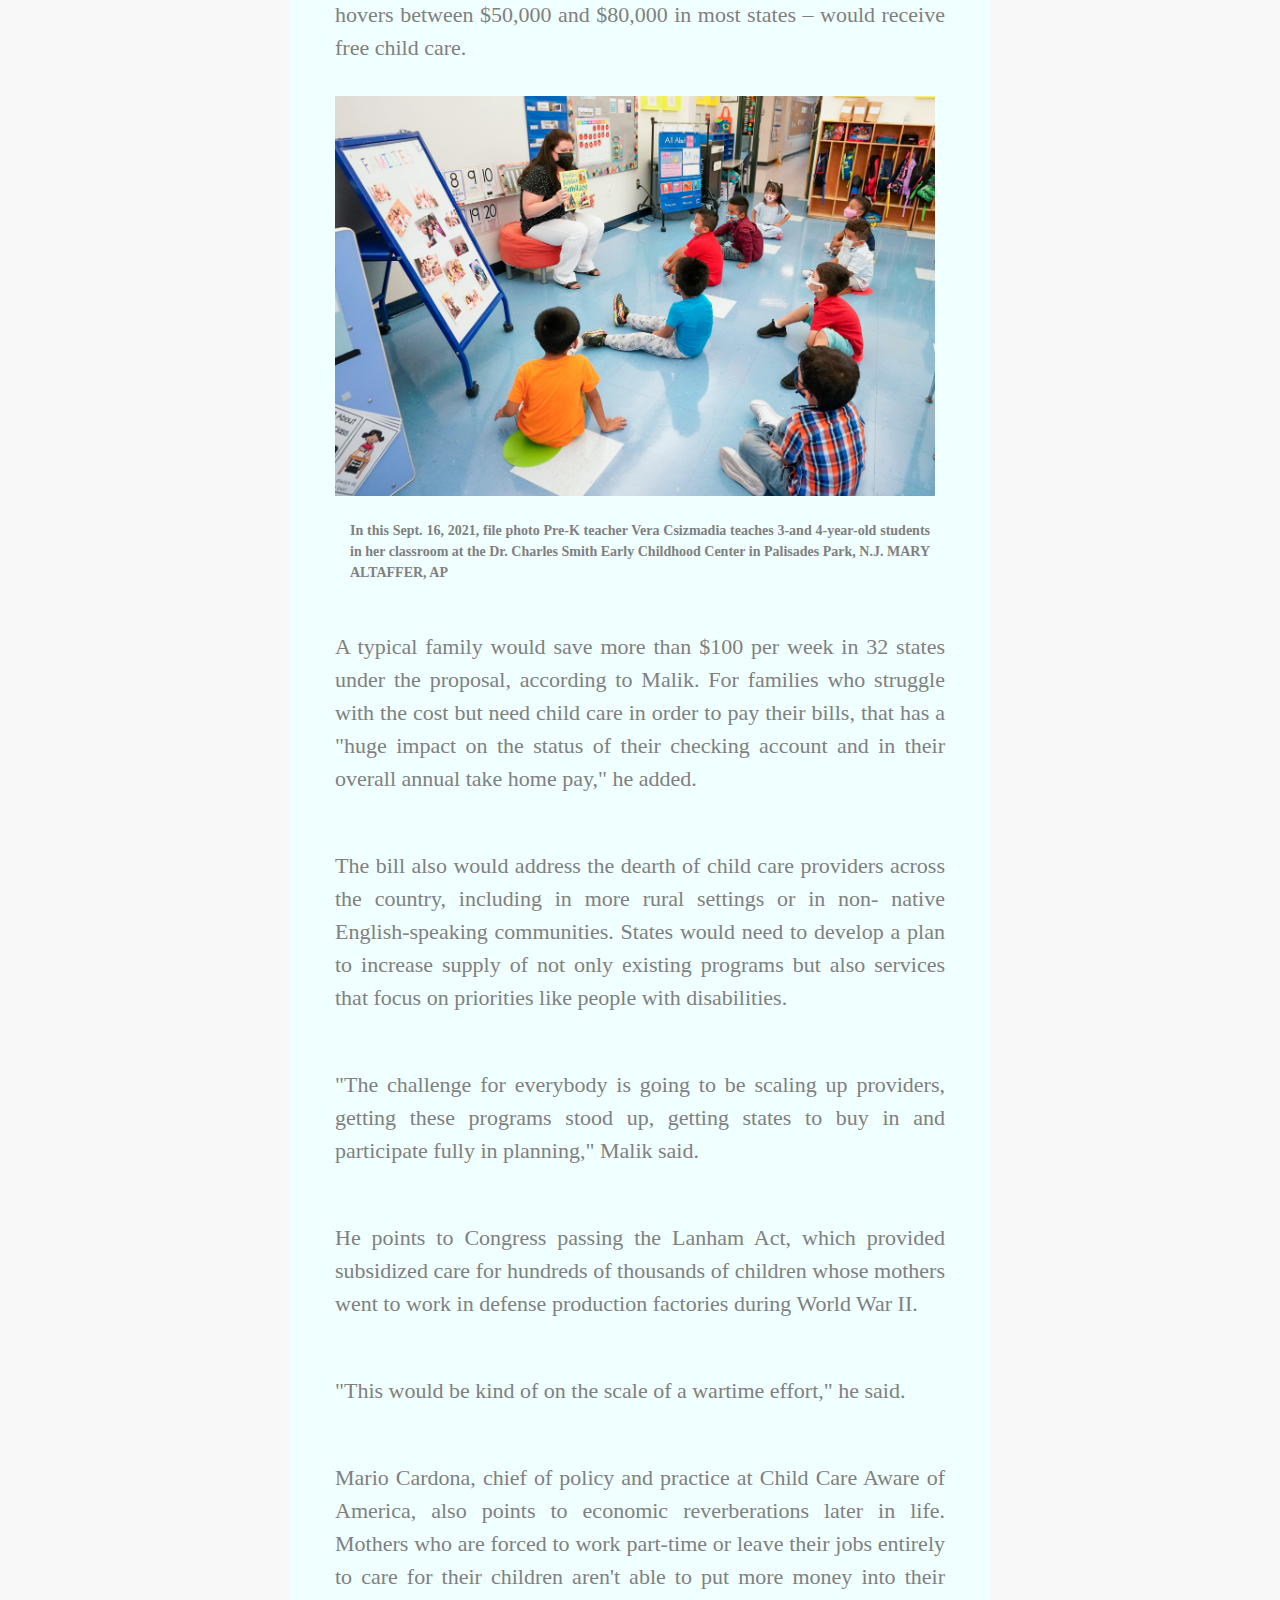
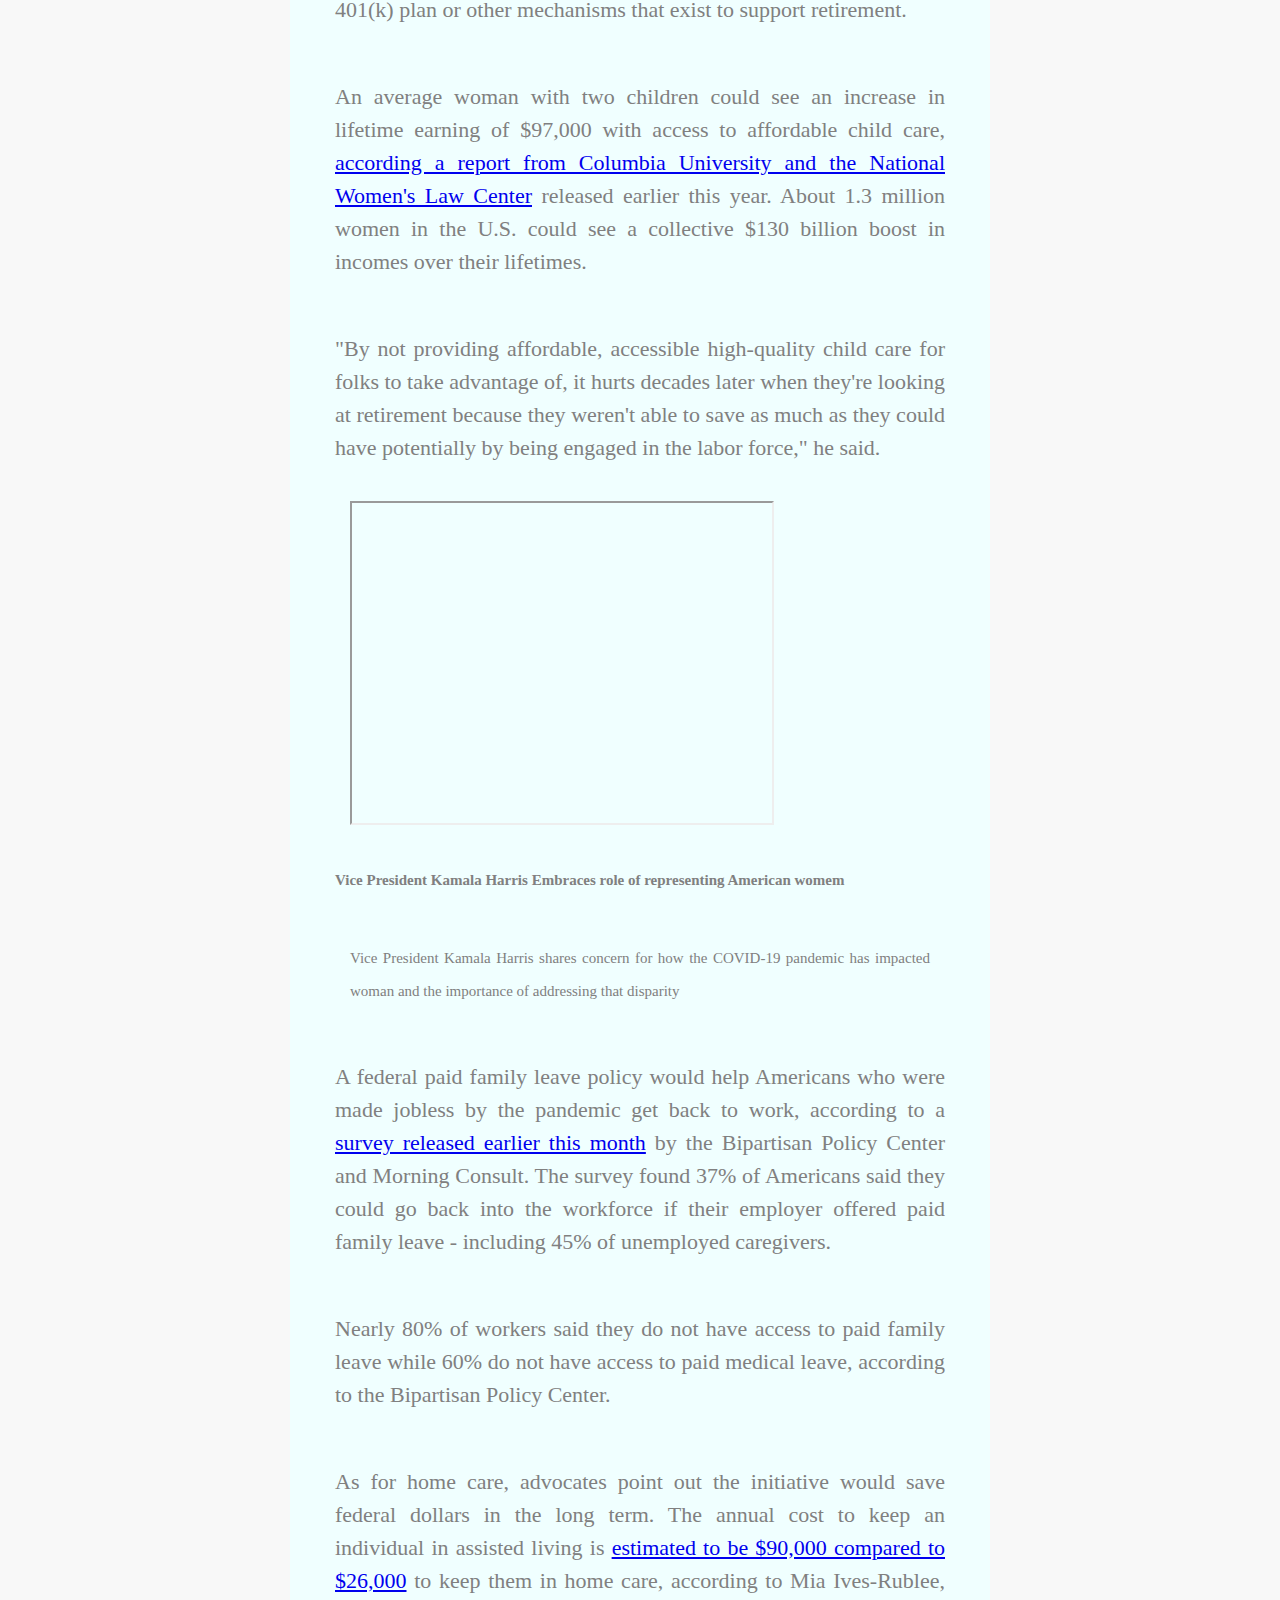
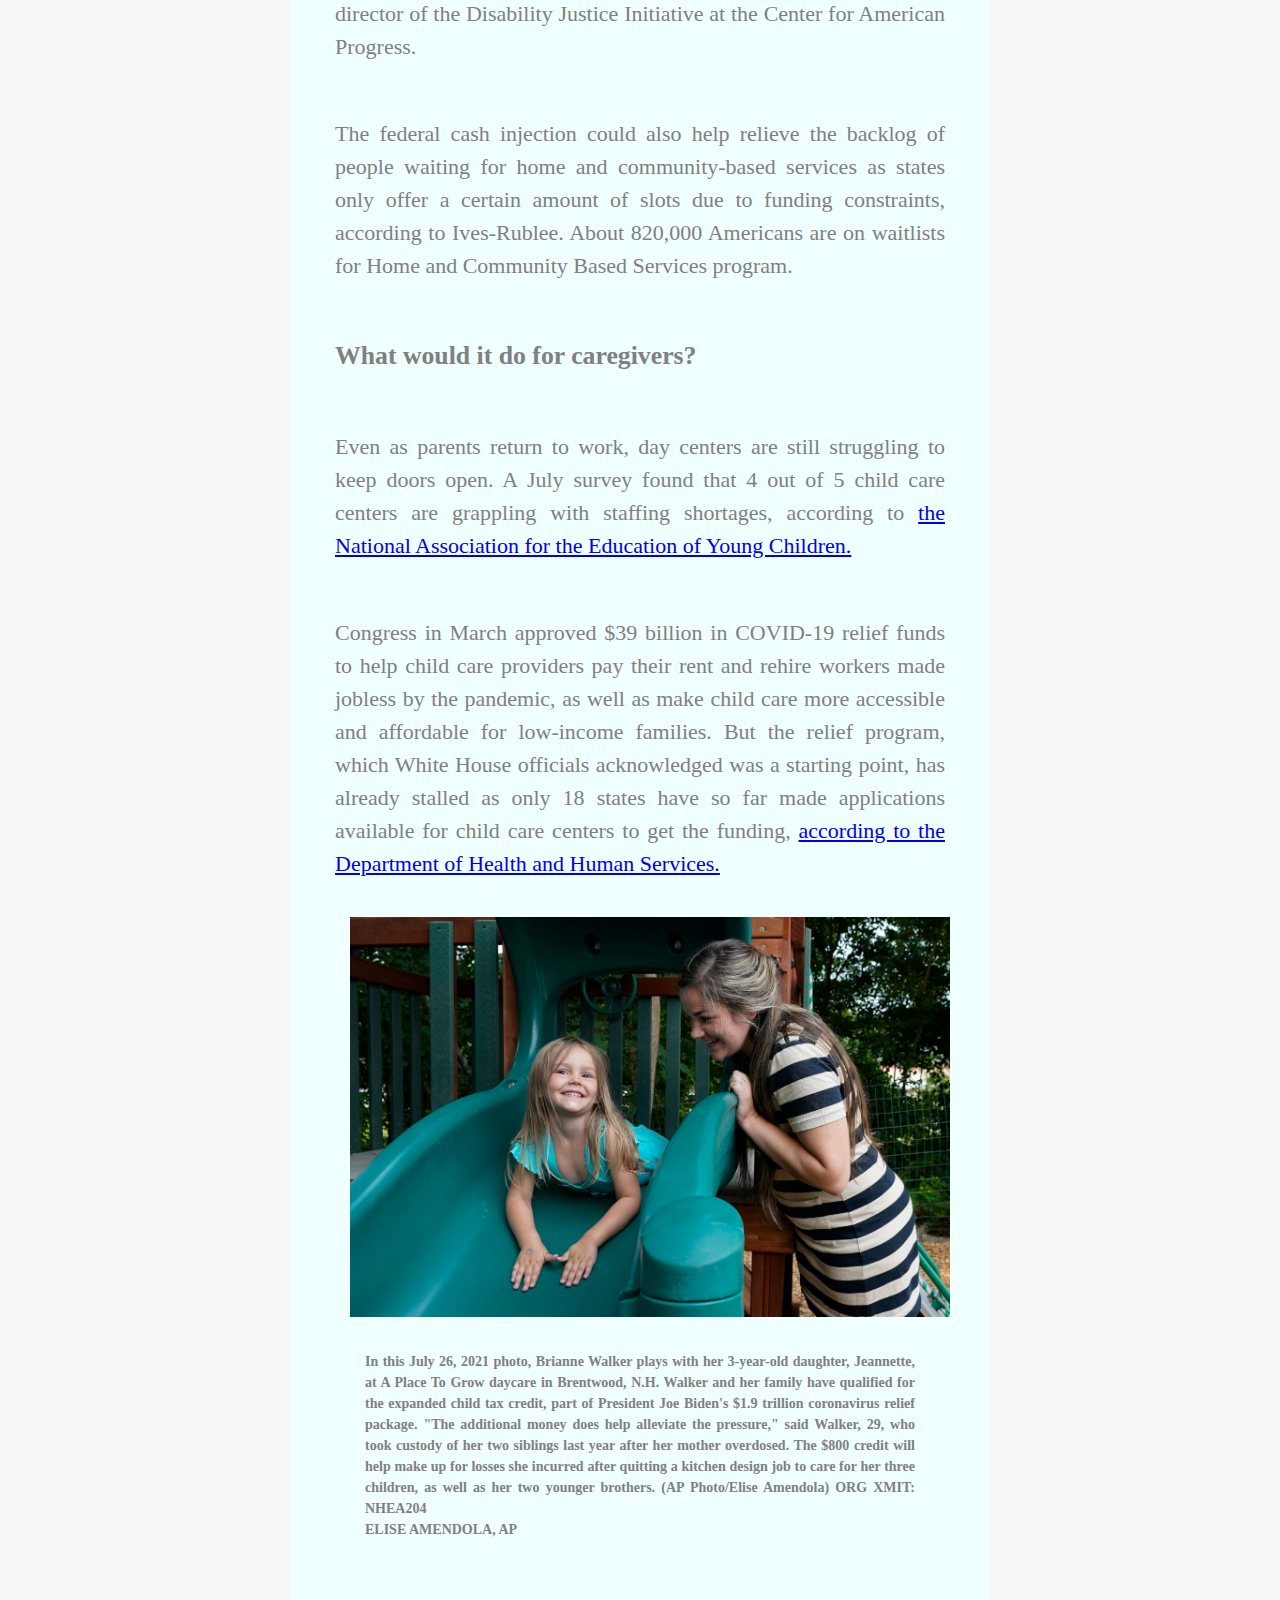
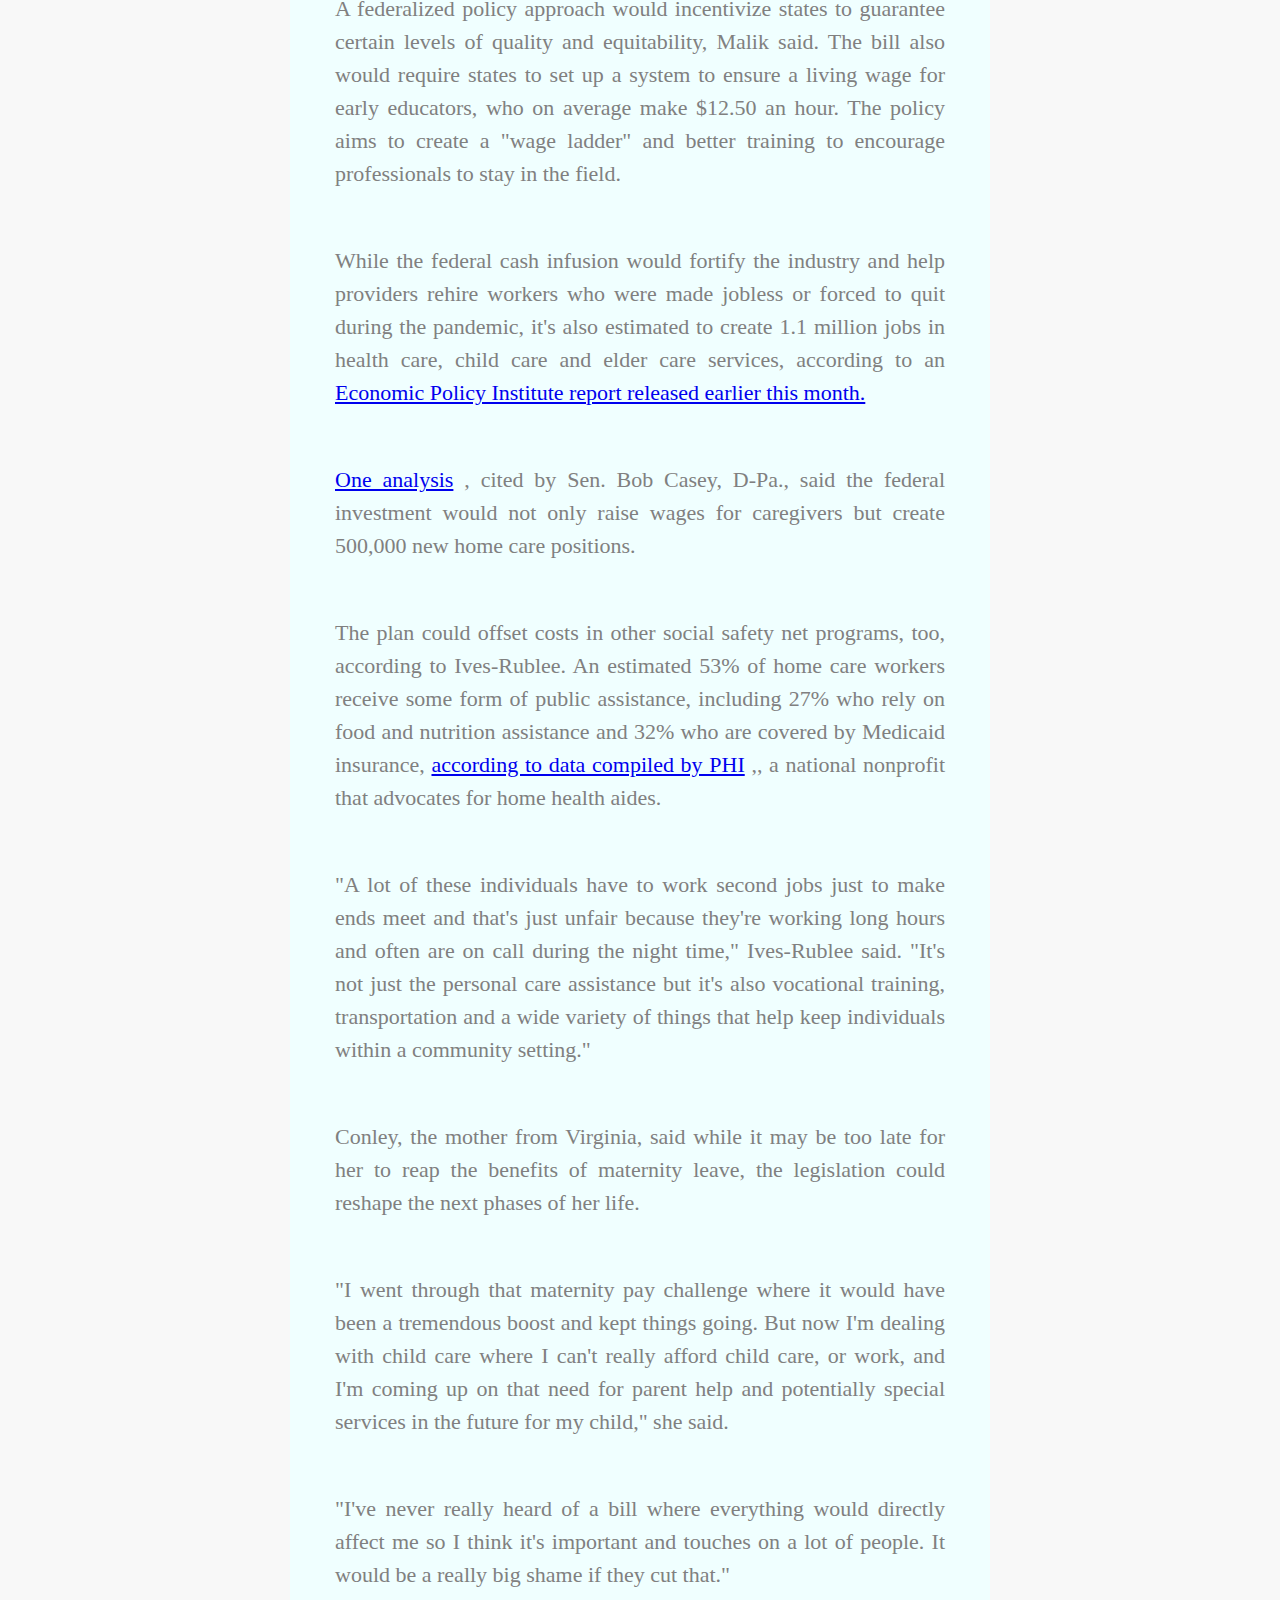
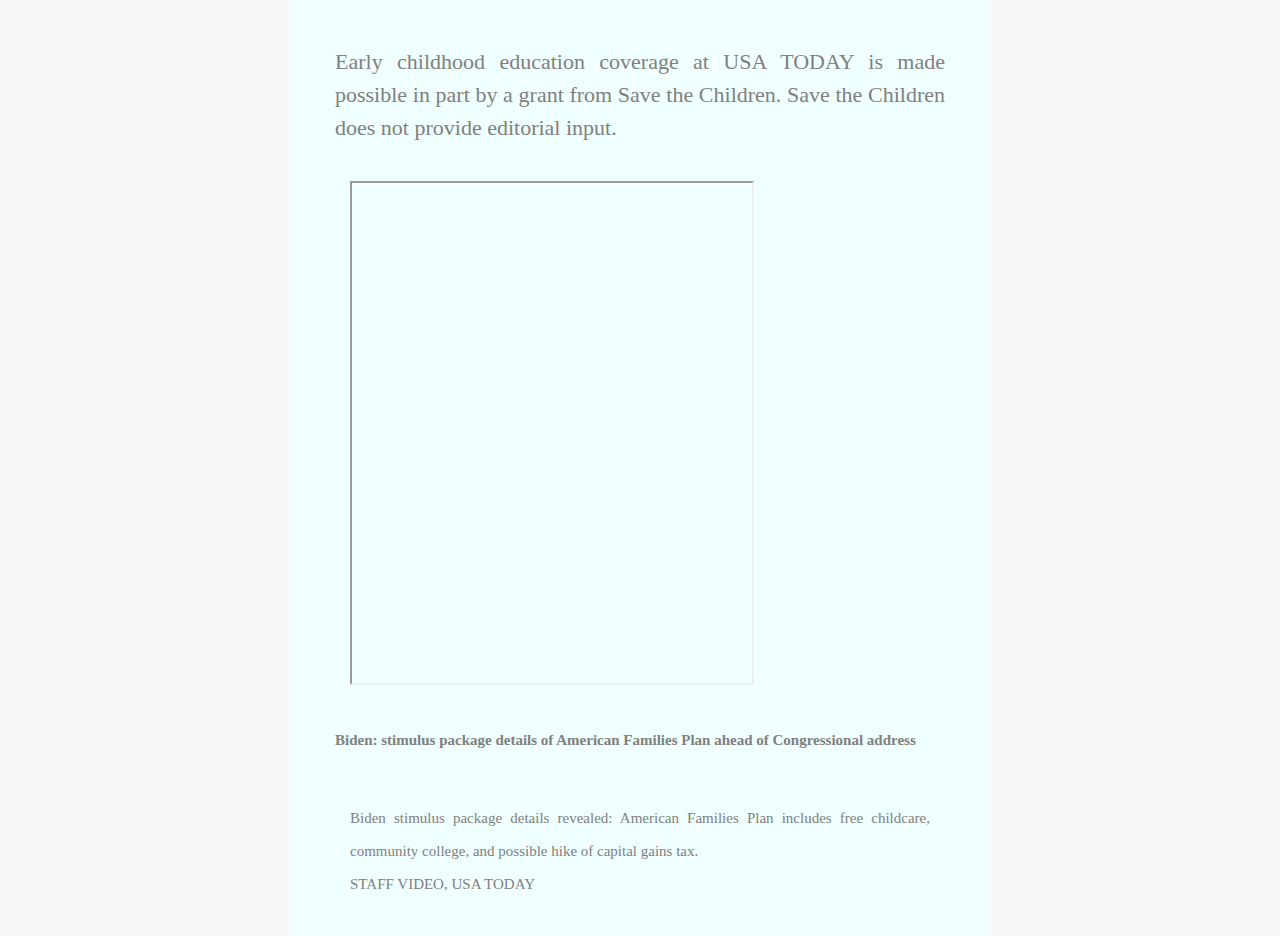
==== commit 5ef3bc8a: "BaSD: structure and links" ====
--- a/index2.html
+++ b/index2.html
@@ -11,17 +11,19 @@
     <div class="notice">
         <h1>
             Biden's child, elder care proposals come with a hefty price tag. 
+            <br>
             But can they transform the industry?
         </h1>
         <h5>
-            COURTNEY SUBRAMANIAN | USA TODAY
+            <a href="x">COURTNEY SUBRAMANIAN</a>
+             | USA TODAY
         </h5>
         <iframe width="420" height="320"
         src="https://www.bbc.com/news/av-embeds/58561621/vpid/p09w316p"
         >
         </iframe>
         <div>
-            <a href="google.com">Show Caption</a>
+            <a href="x">Show Caption</a>
         </div>
         <div>
             <p>
@@ -106,13 +108,13 @@
                 >
                 </iframe>
             </div>
-            <div class="video title">
-                <h2>
+            <div class="video-title">
+                <h1>
                     Harris highlights child care relief to families
-                </h2>
-            </div>
-            <div class="video parra">
-                <p>
+                </h1>
+            </div>
+            <div >
+                <p class="video-parra">
                     Vice President Kamala Harris highlighted the Biden administration's 
                     efforts to expand child care and relieve the financial pressures of 
                     parenthood during a visit to a child care center on Friday. (June 11)
@@ -120,9 +122,9 @@
             </div>
         </div>
         <div>
-            <h3>
+            <h2>
                 What's in Biden's social infrastructure plan? 
-            </h3>
+            </h2>
         </div>
         <div>
             <p>
@@ -171,8 +173,8 @@
             </p>
         </div>
         <div>
-            <div class="text video up">
-                <p>
+            <div>
+                <p class="video-parra">
                     "Without at least that much funding there is a real possibility that 
                     both access to services for people on waiting lists (for home health 
                     aides) and better pay and support for workers can't be accomplished," 
@@ -186,12 +188,12 @@
                 </iframe>
             </div>
             <div>
-                <h2>
+                <h1>
                     Growing push for paid leave for 'chosen family'
-                </h2>
-            </div>
-            <div>
-                <p>
+                </h1>
+            </div>
+            <div>
+                <p class="video-parra">
                     In the last two years, the three biggest U.S. cities and Rhode Island and Arizona have passed laws that let workers use 
                     paid sick days to care for anyone who's like family to them.
                 </p>
@@ -306,125 +308,242 @@
             </p>
         </div>
         <div>
-            <div>
                 <img src="images/2093a853-7ba0-458d-a0a4-daec6b3ea829-AP_Congress_Budget_Education.jpg"
-                width="500" 
+                width="600" 
                 height="400"
                 >
-            </div>
-            <div class="footer image 3">
-                <p>
+                <p class="footer-image-5">
                     In this Sept. 16, 2021, file photo Pre-K teacher Vera Csizmadia teaches 3-and 4-year-old students in her classroom at the Dr. 
                     Charles Smith Early Childhood Center in Palisades Park, N.J. 
                     MARY ALTAFFER, AP
+                </p>        
+        </div>
+        <div>
+            <p>
+                A typical family would save more than $100 per week in 32 states under the proposal, according to Malik. For families who struggle with the cost but need child care in order 
+                to pay their bills, that has a "huge impact on the status of their checking account and in their overall annual take home pay," he added.
+            </p>
+        </div>
+        <div>
+            <p>
+                The bill also would address the dearth of child care providers across the country, including in more rural settings or in non-
+                native English-speaking communities. States would need to develop a plan to increase supply of not only existing programs but 
+                also services that focus on priorities like people with disabilities. 
+            </p>
+        </div>
+        <div>
+            <p>
+                "The challenge for everybody is going to be scaling up providers, getting these programs stood up, getting states to buy in and 
+                participate fully in planning," Malik said.
+            </p>
+        </div>
+        <div>
+            <p>
+                He points to Congress passing the Lanham Act, which provided subsidized care for hundreds of thousands of children whose mothers 
+                went to work in defense production factories during World War II. 
+            </p>
+        </div>
+        <div>
+            <p>
+                "This would be kind of on the scale of a wartime effort," he said. 
+            </p>
+        </div>
+        <div>
+            <p>
+                Mario Cardona, chief of policy and practice at Child Care Aware of America, also points to economic reverberations later in life. 
+                Mothers who are forced to work part-time or leave their jobs entirely to care for their children aren't able to put more money into 
+                their 401(k) plan or other mechanisms that exist to support retirement. 
+            </p>
+        </div>
+        <div>
+            <p>
+                An average woman with two children could see an increase in lifetime earning of $97,000 with access to affordable child care, 
+                <a href="x">according a report from Columbia University and the National Women's Law Center</a>
+                 released earlier this year. About 1.3 million women 
+                in the U.S. could see a collective $130 billion boost in incomes over their lifetimes. 
+            </p>
+        </div>
+        <div>
+            <p>
+                "By not providing affordable, accessible high-quality child care for folks to take advantage of, it hurts decades later when they're 
+                looking at retirement because they weren't able to save as much as they could have potentially by being engaged in the labor force," 
+                he said.
+            </p>
+        </div>
+        <div>
+            <div>
+                <iframe src="https://www.bbc.com/news/av-embeds/58561621/vpid/p09w316p" 
+                    width=420 
+                    height="320"
+                >
+                </iframe>
+            </div>
+            <div class="video-title">
+                <h5>
+                    Vice President Kamala Harris Embraces role of representing American womem
+                </h5>
+            </div>
+            <div >
+                <p class="video-parra">
+                    Vice President Kamala Harris shares concern for how the COVID-19 pandemic has impacted woman and the importance of addressing 
+                    that disparity
                 </p>
-            </div>            
-        </div>
-        <p2>
-            A typical family would save more than $100 per week in 32 states under the proposal, according to Malik. For families who struggle with the cost but need child care in order to pay their bills, that has a "huge impact on the status of their checking account and in their overall annual take home pay," he added.
-            The bill also would address the dearth of child care providers across the country, including in more rural settings or in non-
-            native English-speaking communities. States would need to develop a plan to increase supply of not only existing programs but 
-            also services that focus on priorities like people with disabilities. 
-            "The challenge for everybody is going to be scaling up providers, getting these programs stood up, getting states to buy in and 
-            participate fully in planning," Malik said.
-            He points to Congress passing the Lanham Act, which provided subsidized care for hundreds of thousands of children whose mothers 
-            went to work in defense production factories during World War II. 
-            "This would be kind of on the scale of a wartime effort," he said. 
-            Mario Cardona, chief of policy and practice at Child Care Aware of America, also points to economic reverberations later in life. 
-            Mothers who are forced to work part-time or leave their jobs entirely to care for their children aren't able to put more money into 
-            their 401(k) plan or other mechanisms that exist to support retirement. 
-            An average woman with two children could see an increase in lifetime earning of $97,000 with access to affordable child care, 
-            according a report from Columbia University and the National Women's Law Center released earlier this year. About 1.3 million women 
-            in the U.S. could see a collective $130 billion boost in incomes over their lifetimes. 
-            "By not providing affordable, accessible high-quality child care for folks to take advantage of, it hurts decades later when they're 
-            looking at retirement because they weren't able to save as much as they could have potentially by being engaged in the labor force," 
-            he said.
-        </p2>
-        <iframe src="https://www.bbc.com/news/av-embeds/58561621/vpid/p09w316p" 
-        width=420 
-        height="320"
-        >
-        </iframe>
-        <h2>
-            Vice President Kamala Harris Embraces role of representing American womem
-        </h2>
-        <p3>
-            Vice President Kamala Harris shares concern for how the COVID-19 pandemic has impacted woman and the importance of addressing 
-            that disparity
-        </p3>
-        <p2>
-            A federal paid family leave policy would help Americans who were made jobless by the pandemic get back to work, according to a 
-            survey released earlier this month by the Bipartisan Policy Center and Morning Consult. The survey found 37% of Americans said 
-            they could go back into the workforce if their employer offered paid family leave - including 45% of unemployed caregivers. 
+            </div>
+        </div>
+        <div>
+            <p>
+                A federal paid family leave policy would help Americans who were made jobless by the pandemic get back to work, according to a 
+                <a href="x">survey released earlier this month</a>
+                 by the Bipartisan Policy Center and Morning Consult. The survey found 37% of Americans said 
+                they could go back into the workforce if their employer offered paid family leave - including 45% of unemployed caregivers. 
+            </p>
+        </div>
+        <div>
+            <p>
             Nearly 80% of workers said they do not have access to paid family leave while 60% do not have access to paid medical leave, according 
             to the Bipartisan Policy Center. 
-            As for home care, advocates point out the initiative would save federal dollars in the long term. The annual cost to keep an individual 
-            in assisted living is estimated to be $90,000 compared to $26,000 to keep them in home care, according to Mia Ives-Rublee, director of 
-            the Disability Justice Initiative at the Center for American Progress. 
-            The federal cash injection could also help relieve the backlog of people waiting for home and community-based services as states only 
-            offer a certain amount of slots due to funding constraints, according to Ives-Rublee. About 820,000 Americans are on waitlists for Home 
-            and Community Based Services program. 
-        </p2>
-        <h3>
-            What would it do for caregivers?
-        </h3>
-        <p2>
-            Even as parents return to work, day centers are still struggling to keep doors open. A July survey found that 4 out of 5 child 
-            care centers are grappling with staffing shortages, according to the National Association for the Education of Young Children.
-            Congress in March approved $39 billion in COVID-19 relief funds to help child care providers pay their rent and rehire workers 
-            made jobless by the pandemic, as well as make child care more accessible and affordable for low-income families. But the relief 
-            program, which White House officials acknowledged was a starting point, has already stalled as only 18 states have so far made 
-            applications available for child care centers to get the funding, according to the Department of Health and Human Services.
-        </p2>
-        <img src="images/72472749-e575-4578-b030-75f163bc5d9c-AP_Child_Tax_Credit_1.jpg" 
-        width="500"
-        height="400"
-        >
-        <p5>
-            In this July 26, 2021 photo, Brianne Walker plays with her 3-year-old daughter, Jeannette, at A Place To Grow daycare in 
-            Brentwood, N.H. Walker and her family have qualified for the expanded child tax credit, part of President Joe Biden's $1.9 
-            trillion coronavirus relief package. "The additional money does help alleviate the pressure," said Walker, 29, who took custody 
-            of her two siblings last year after her mother overdosed. The $800 credit will help make up for losses she incurred after quitting 
-            a kitchen design job to care for her three children, as well as her two younger brothers. (AP Photo/Elise Amendola) ORG XMIT: NHEA204 
-            ELISE AMENDOLA, AP
-        </p5>
-        <p2>
-            A federalized policy approach would incentivize states to guarantee certain levels of quality and equitability, Malik said. The bill also would require states to set up a system to ensure a living wage for early educators, who on average make $12.50 an hour. The policy aims to create a "wage ladder" and better training to encourage professionals to stay in the field. 
-            While the federal cash infusion would fortify the industry and help providers rehire workers who were made jobless or forced to 
-            quit during the pandemic, it's also estimated to create 1.1 million jobs in health care, child care and elder care services, 
-            according to an Economic Policy Institute report released earlier this month.
-            One analysis, cited by Sen. Bob Casey, D-Pa., said the federal investment would not only raise wages for caregivers but create 
-            500,000 new home care positions. 
-            The plan could offset costs in other social safety net programs, too, according to Ives-Rublee. An estimated 53% of home care 
-            workers receive some form of public assistance, including 27% who rely on food and nutrition assistance and 32% who are covered 
-            by Medicaid insurance, according to data compiled by PHI,, a national nonprofit that advocates for home health aides. 
-            "A lot of these individuals have to work second jobs just to make ends meet and that's just unfair because they're working long 
-            hours and often are on call during the night time," Ives-Rublee said. "It's not just the personal care assistance but it's also 
-            vocational training, transportation and a wide variety of things that help keep individuals within a community setting."
-            Conley, the mother from Virginia, said while it may be too late for her to reap the benefits of maternity leave, the legislation 
-            could reshape the next phases of her life.
-            "I went through that maternity pay challenge where it would have been a tremendous boost and kept things going. But now I'm dealing 
-            with child care where I can't really afford child care, or work, and I'm coming up on that need for parent help and potentially 
-            special services in the future for my child," she said.
-            "I've never really heard of a bill where everything would directly affect me so I think it's important and touches on a lot of 
-            people. It would be a really big shame if they cut that." 
-        </p2>
-        <p2 class="final p">
-            Early childhood education coverage at USA TODAY is made possible in part by a grant from Save the Children. Save the Children does 
-            not provide editorial input.
-        </p2>
-        <iframe src="https://www.bbc.com/news/av-embeds/58561621/vpid/p09w316p" 
-        height="500" 
-        width="400"
-        >
-        </iframe>
-        <h2>
-            Biden: stimulus package details of American Families Plan ahead of Congressional address
-        </h2>
-        <p3>
-            Biden stimulus package details revealed: American Families Plan includes free childcare, community college, and possible hike of capital gains tax.
-        STAFF VIDEO, USA TODAY  
-        </p3>
+            </p>
+        </div>
+        <div>
+            <p>
+                As for home care, advocates point out the initiative would save federal dollars in the long term. The annual cost to keep an individual 
+                in assisted living is 
+                <a href="x">estimated to be $90,000 compared to $26,000</a>
+                 to keep them in home care, according to Mia Ives-Rublee, director of 
+                the Disability Justice Initiative at the Center for American Progress. 
+            </p>
+        </div>
+        <div>
+            <p>
+                The federal cash injection could also help relieve the backlog of people waiting for home and community-based services as states only 
+                offer a certain amount of slots due to funding constraints, according to Ives-Rublee. About 820,000 Americans are on waitlists for Home 
+                and Community Based Services program. 
+            </p>
+        </div>
+        <div>
+            <h3>
+                What would it do for caregivers?
+            </h3>
+        </div>
+        <div>
+            <p>
+                Even as parents return to work, day centers are still struggling to keep doors open. A July survey found that 4 out of 5 child 
+                care centers are grappling with staffing shortages, according to 
+                <a href="x">the National Association for the Education of Young Children.</a>                
+            </p>
+        </div>
+        <div>
+            <p>
+                Congress in March approved $39 billion in COVID-19 relief funds to help child care providers pay their rent and rehire workers 
+                made jobless by the pandemic, as well as make child care more accessible and affordable for low-income families. But the relief 
+                program, which White House officials acknowledged was a starting point, has already stalled as only 18 states have so far made 
+                applications available for child care centers to get the funding, 
+                <a href="x">according to the Department of Health and Human Services.</a>
+            </p>
+        </div>
+        <div>
+            <div>
+                <img src="images/72472749-e575-4578-b030-75f163bc5d9c-AP_Child_Tax_Credit_1.jpg" 
+                width="600"
+                height="400"
+                >
+            </div>
+            <div>
+                <p class="footer-image-5">
+                    In this July 26, 2021 photo, Brianne Walker plays with her 3-year-old daughter, Jeannette, at A Place To Grow daycare in 
+                    Brentwood, N.H. Walker and her family have qualified for the expanded child tax credit, part of President Joe Biden's $1.9 
+                    trillion coronavirus relief package. "The additional money does help alleviate the pressure," said Walker, 29, who took custody 
+                    of her two siblings last year after her mother overdosed. The $800 credit will help make up for losses she incurred after quitting 
+                    a kitchen design job to care for her three children, as well as her two younger brothers. (AP Photo/Elise Amendola) ORG XMIT: NHEA204 
+                    <br>
+                    ELISE AMENDOLA, AP
+                </p>
+            </div>
+        </div>
+        <div>
+            <p>
+                A federalized policy approach would incentivize states to guarantee certain levels of quality and equitability, Malik said. 
+                The bill also would require states to set up a system to ensure a living wage for early educators, who on average make $12.50 an hour. 
+                The policy aims to create a "wage ladder" and better training to encourage professionals to stay in the field. 
+            </p>
+        </div>
+        <div>
+            <p>
+                While the federal cash infusion would fortify the industry and help providers rehire workers who were made jobless or forced to 
+                quit during the pandemic, it's also estimated to create 1.1 million jobs in health care, child care and elder care services, 
+                according to an 
+                <a href="x">Economic Policy Institute report released earlier this month.</a>
+            </p>
+        </div>
+        <div>
+            <p>
+                <a href="x">One analysis</a>
+                , cited by Sen. Bob Casey, D-Pa., said the federal investment would not only raise wages for caregivers but create 
+                500,000 new home care positions. 
+            </p>
+        </div>
+        <div>
+            <p>
+                The plan could offset costs in other social safety net programs, too, according to Ives-Rublee. An estimated 53% of home care 
+                workers receive some form of public assistance, including 27% who rely on food and nutrition assistance and 32% who are covered 
+                by Medicaid insurance, 
+                <a href="x">according to data compiled by PHI</a>
+                ,, a national nonprofit that advocates for home health aides. 
+            </p>
+        </div>
+        <div>
+            <p>
+                "A lot of these individuals have to work second jobs just to make ends meet and that's just unfair because they're working long 
+                hours and often are on call during the night time," Ives-Rublee said. "It's not just the personal care assistance but it's also 
+                vocational training, transportation and a wide variety of things that help keep individuals within a community setting."
+            </p>
+        </div>
+        <div>
+            <p>
+                Conley, the mother from Virginia, said while it may be too late for her to reap the benefits of maternity leave, the legislation 
+                could reshape the next phases of her life.
+            </p>
+        </div>
+        <div>
+            <p>
+                "I went through that maternity pay challenge where it would have been a tremendous boost and kept things going. But now I'm dealing 
+                with child care where I can't really afford child care, or work, and I'm coming up on that need for parent help and potentially 
+                special services in the future for my child," she said.
+            </p>
+        </div>
+        <div>
+            <p>
+                "I've never really heard of a bill where everything would directly affect me so I think it's important and touches on a lot of 
+                people. It would be a really big shame if they cut that." 
+            </p>
+        </div>
+        <div class="final-p">
+            <p>
+                Early childhood education coverage at USA TODAY is made possible in part by a grant from Save the Children. Save the Children does 
+                not provide editorial input.
+            </p>
+        </div>
+        <div>
+            <div>
+                <iframe src="https://www.bbc.com/news/av-embeds/58561621/vpid/p09w316p" 
+                    height="500" 
+                    width="400"
+                    >
+                </iframe>
+            </div>
+            <div class="video-title">
+                <h5>
+                    Biden: stimulus package details of American Families Plan ahead of Congressional address
+                </h5>
+            </div>
+            <div >
+                <p class="video-parra">
+                    Biden stimulus package details revealed: American Families Plan includes free childcare, community college, and possible hike of capital gains tax.
+                    <br>
+                    STAFF VIDEO, USA TODAY  
+                </p>
+            </div>
+        </div>
     </div>
 </body>
 </html>--- a/styles.css
+++ b/styles.css
@@ -5,21 +5,58 @@
 }
 
 div {
-    background-color: azure;
+    background-color: #f0ffff;
     font-family: "calibri";
-    font-weight: 300;
+    font-weight: 400;
     color: grey;
-    padding:10px;
-    font-size: 13.5px;
-    line-height: 2em;
+    padding-top: 5px;
+    padding-bottom: 5px;
+    padding-left: 15px;
+    padding-right: 15px;
+    font-size: 22px;
+    line-height: 1.5em;
+    text-align: justify;
 }
 
 h1 {
     font-family: 'Times New Roman', Times, serif;
     font-weight: bold;
+    font-size: 18px;
+    padding-top: 5px;
+    padding-bottom: 5px;
+    color: black
+}
+
+h2{
+    color:black;
 }
 h5 {
     font-family: 'Times New Roman', Times, serif;
     font-weight: bold;
+    font-size: 15px;
+    font-family: 'Times New Roman', Times, serif;
+    padding: 0px;
+
+}
+
+.video-title {
+    padding: 0px;
+}
+.video-parra {
+    font-size: 15px;
+    font-family: 'Times New Roman', Times, serif;
+    border: 0%;
+
+}
+
+.footer-image-5 {
+    text-align: justify;
+    font-family: 'Times New Roman', Times, serif;
+    font-size: 14px;
+    color: grey;
+    font-weight: bold;
+    margin: 10px;
+    line-height: 1.5em;
+    padding: 5px;
 
 }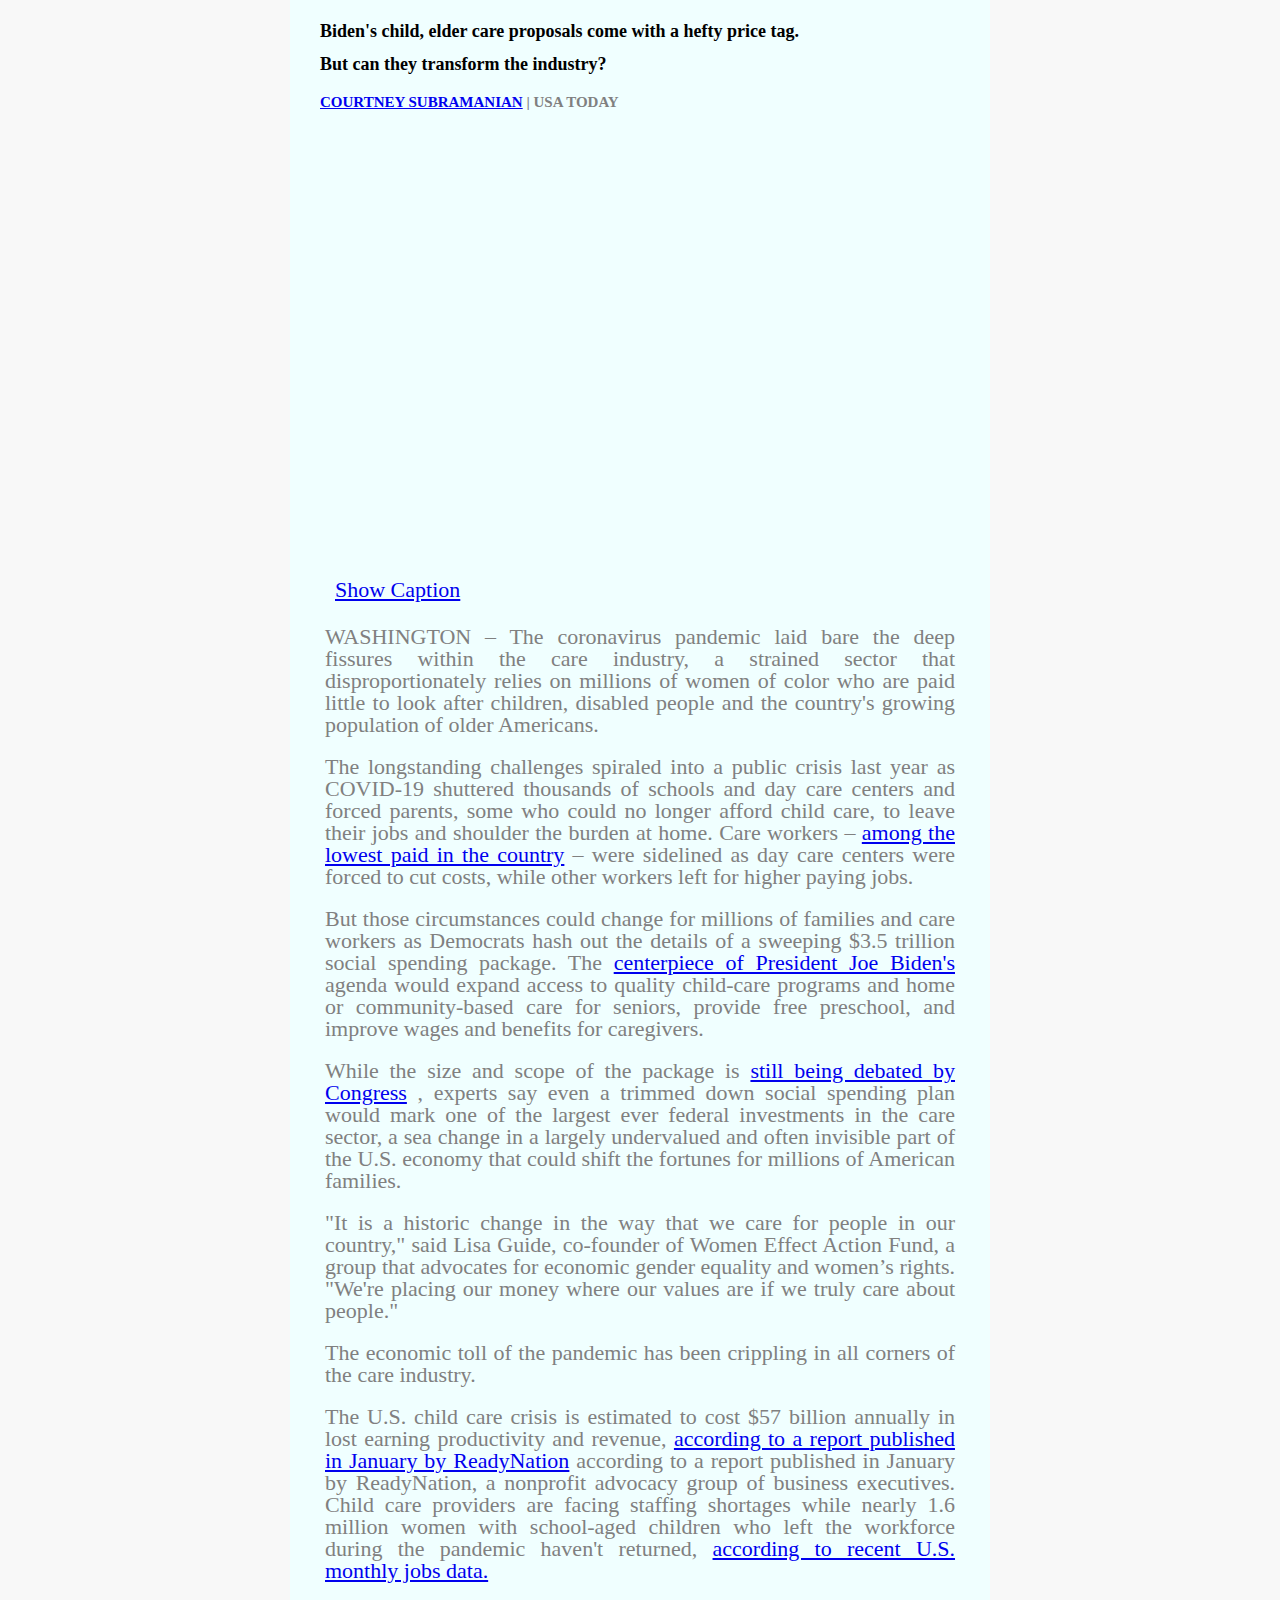
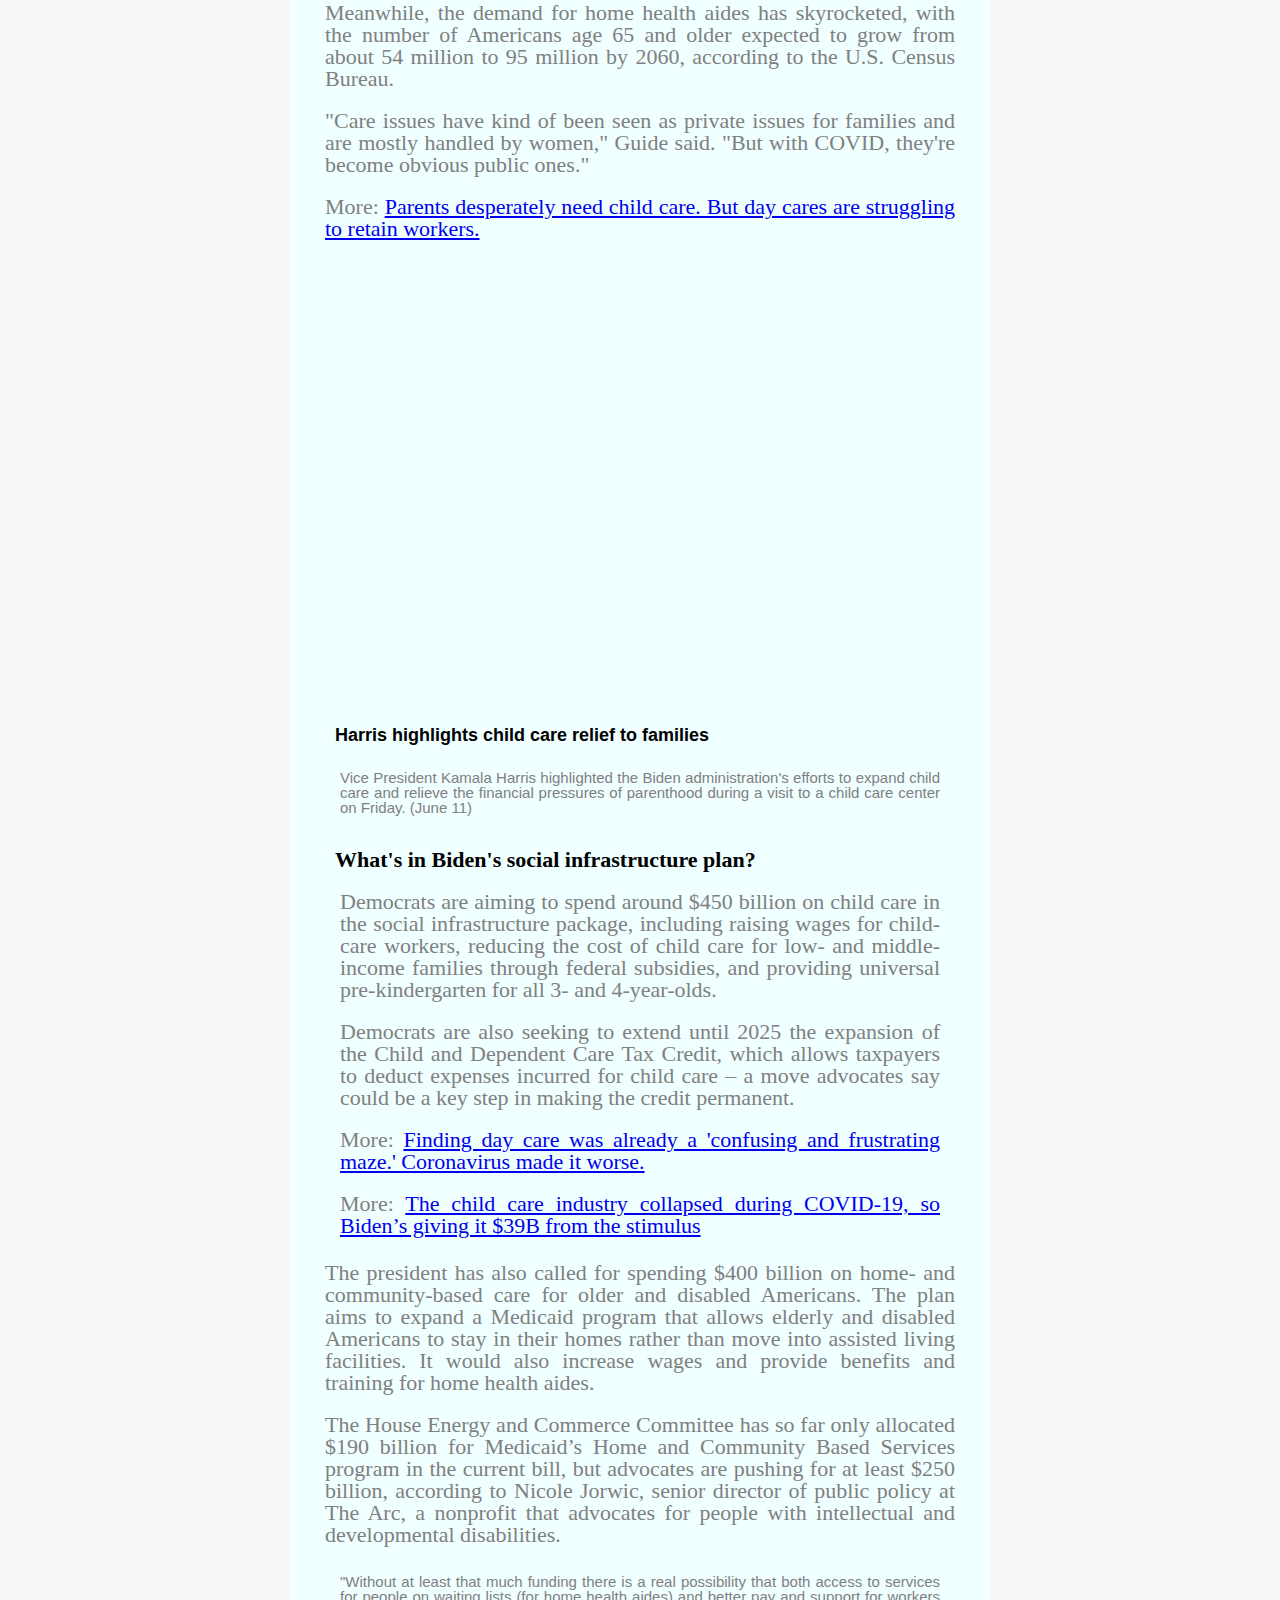
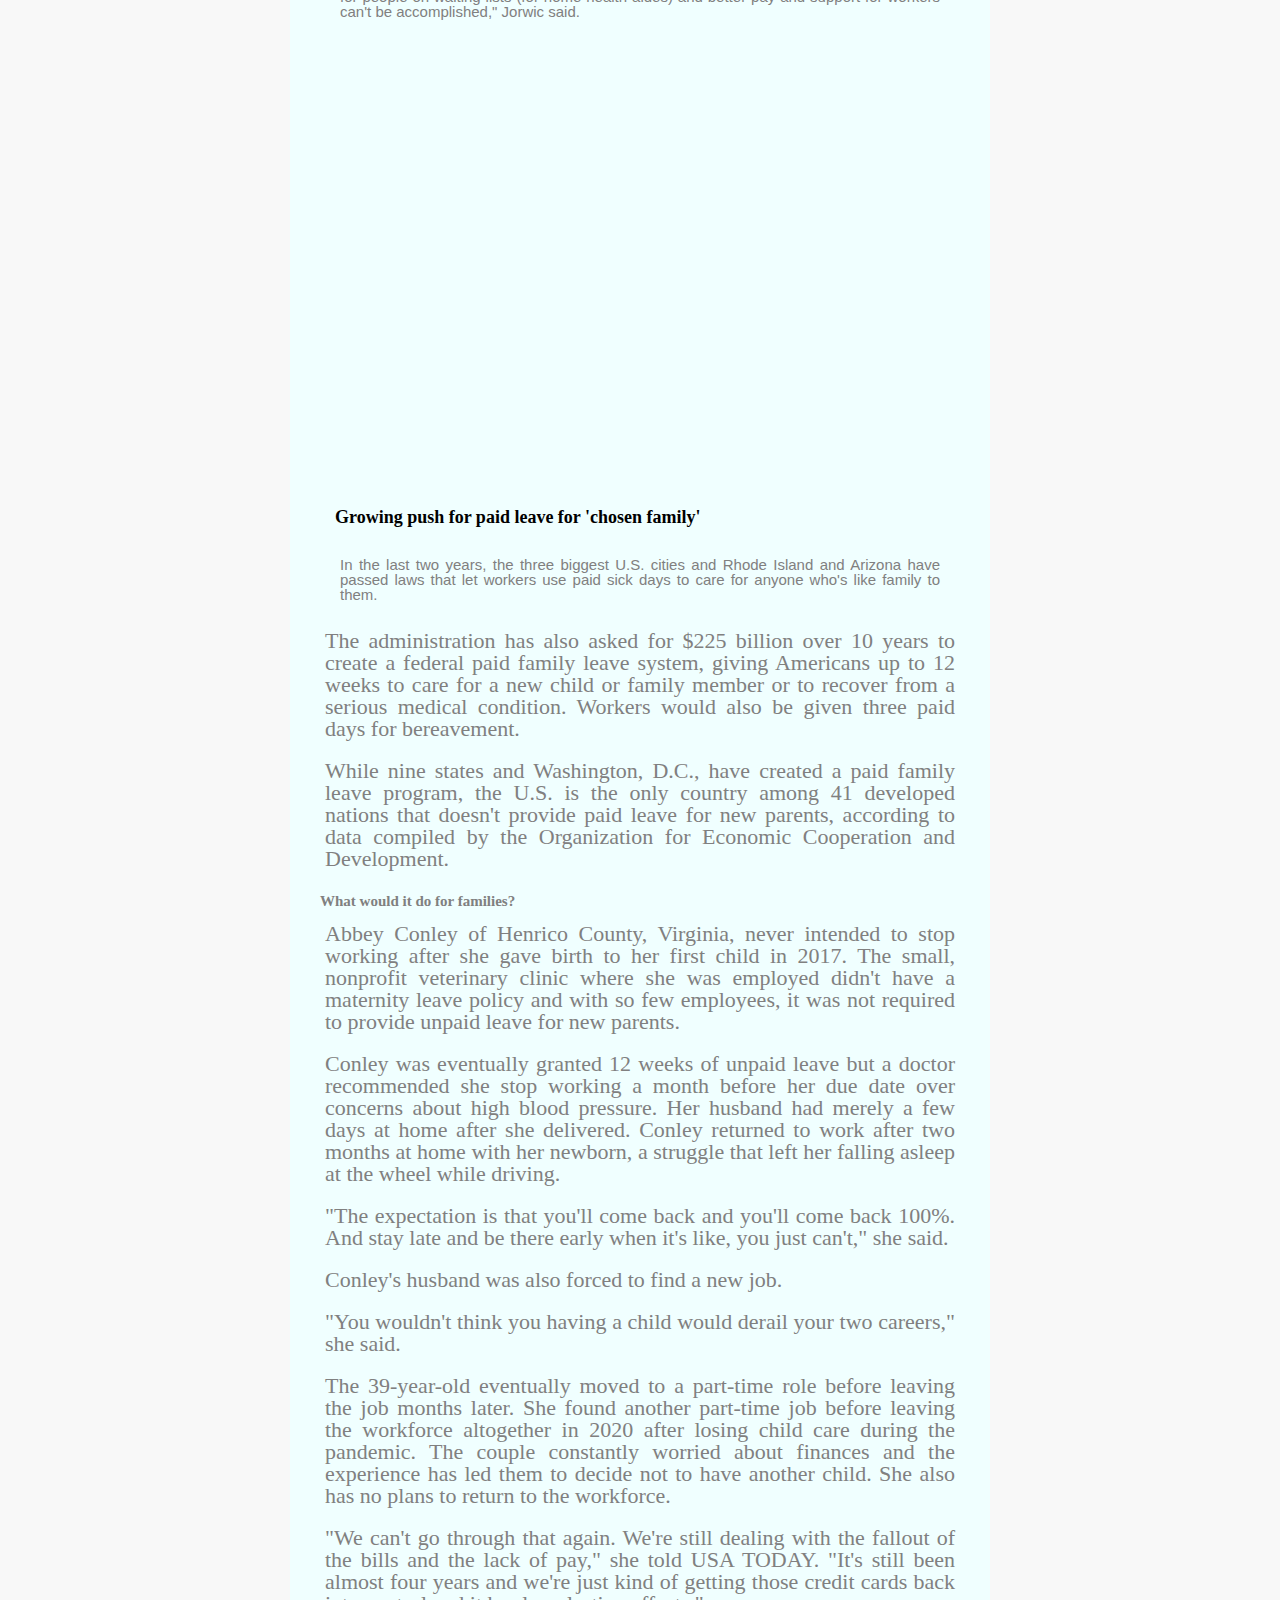
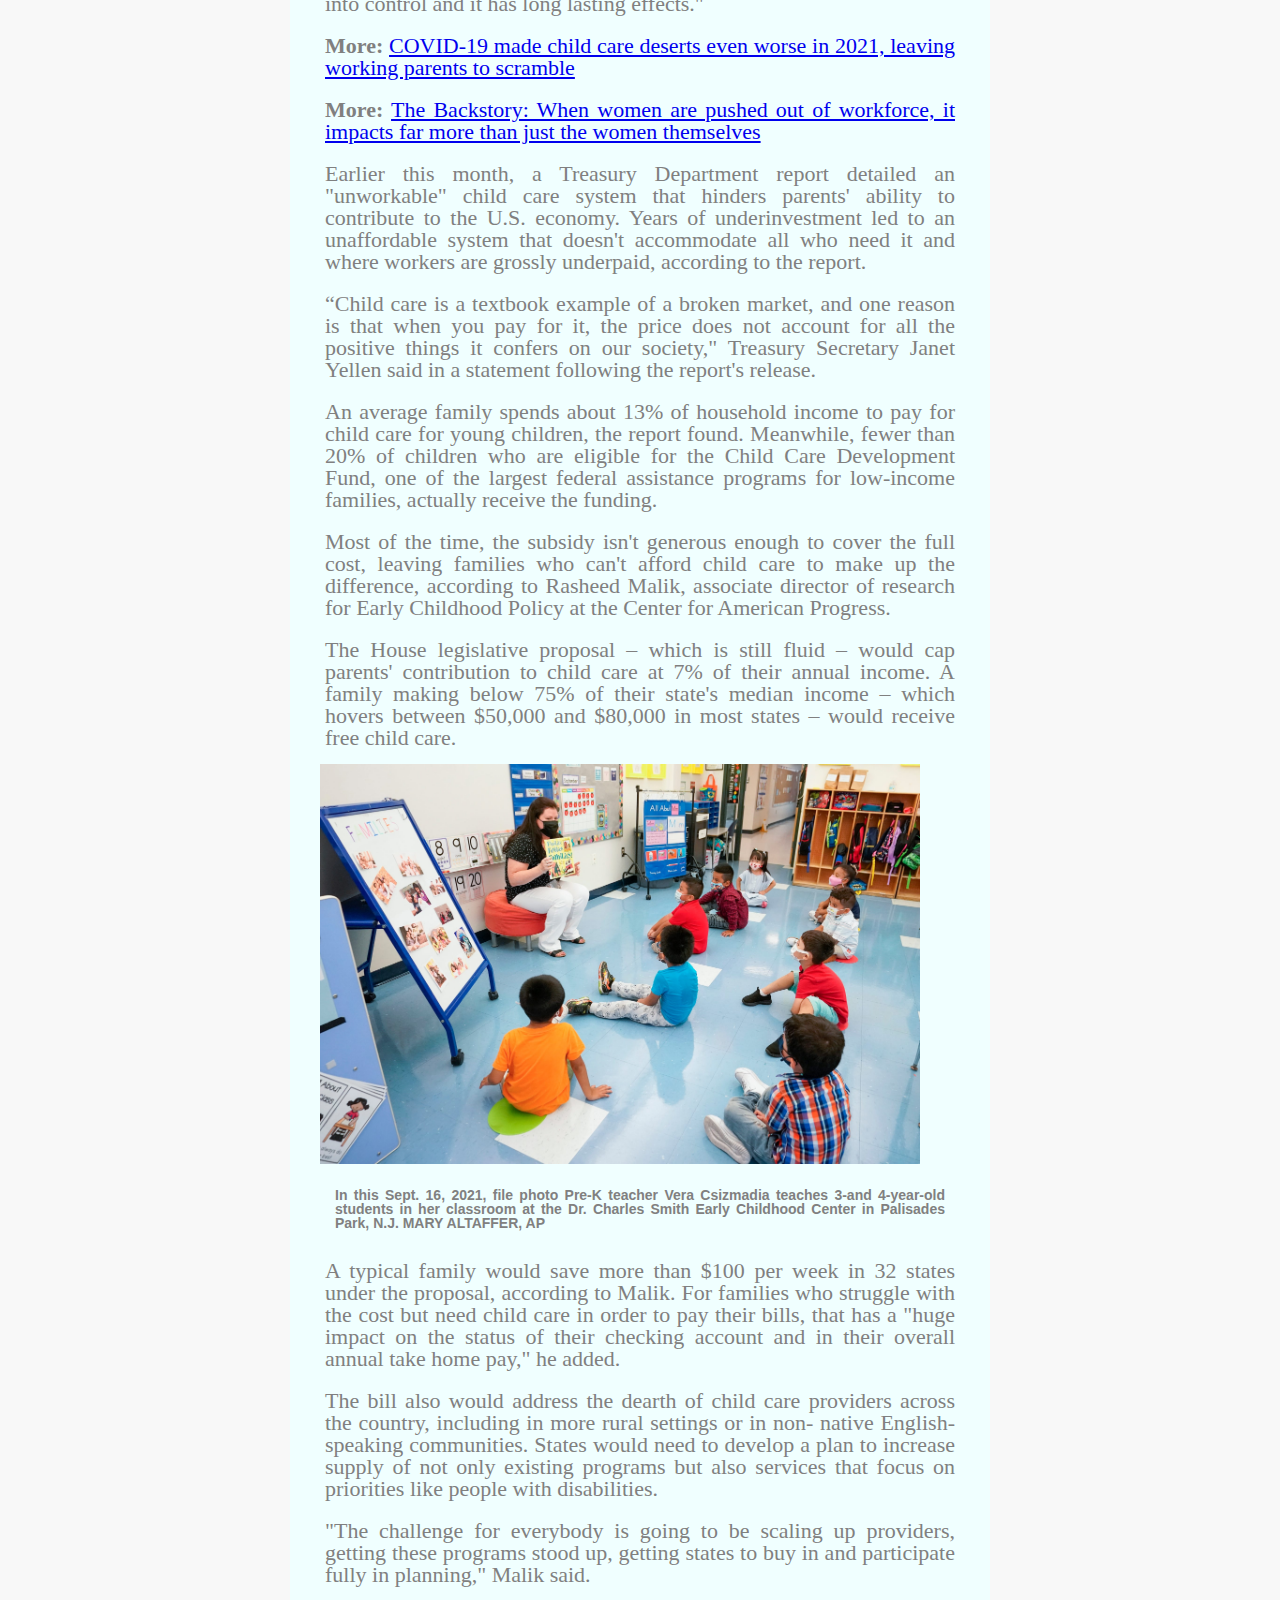
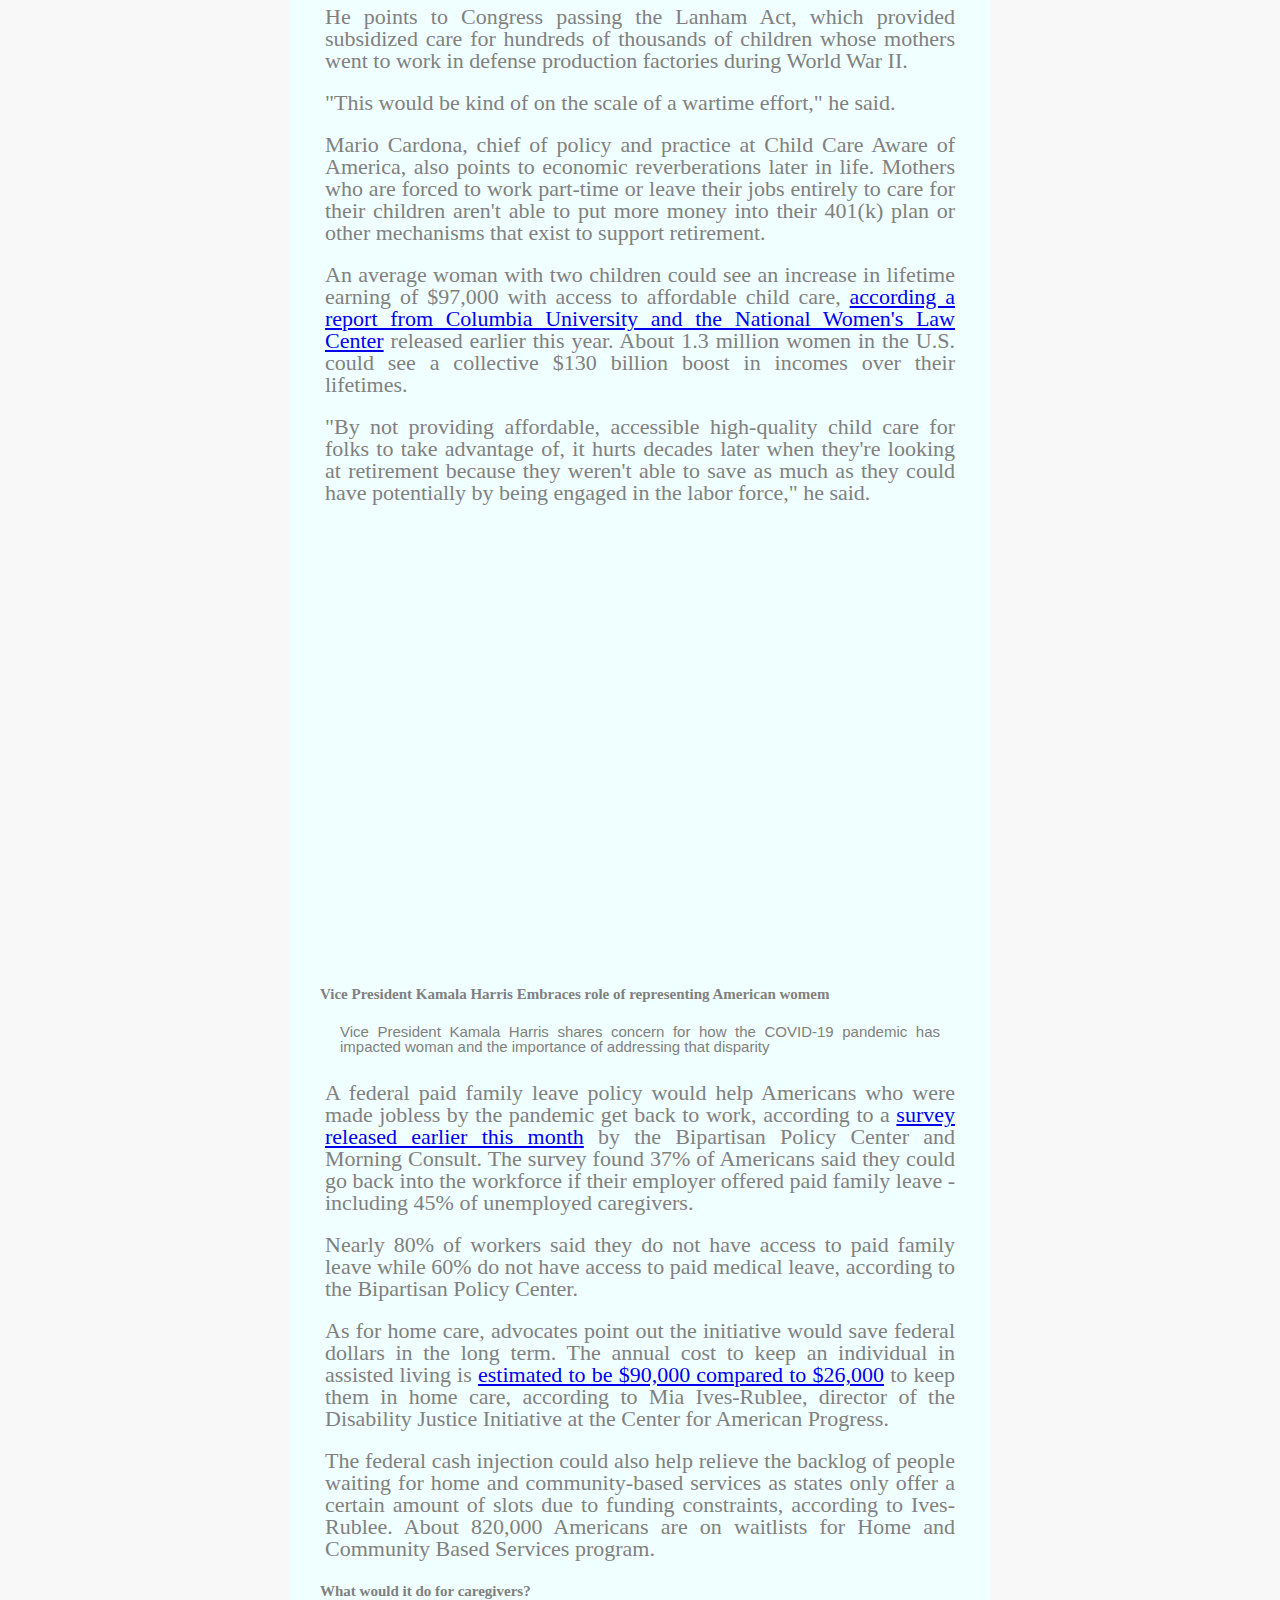
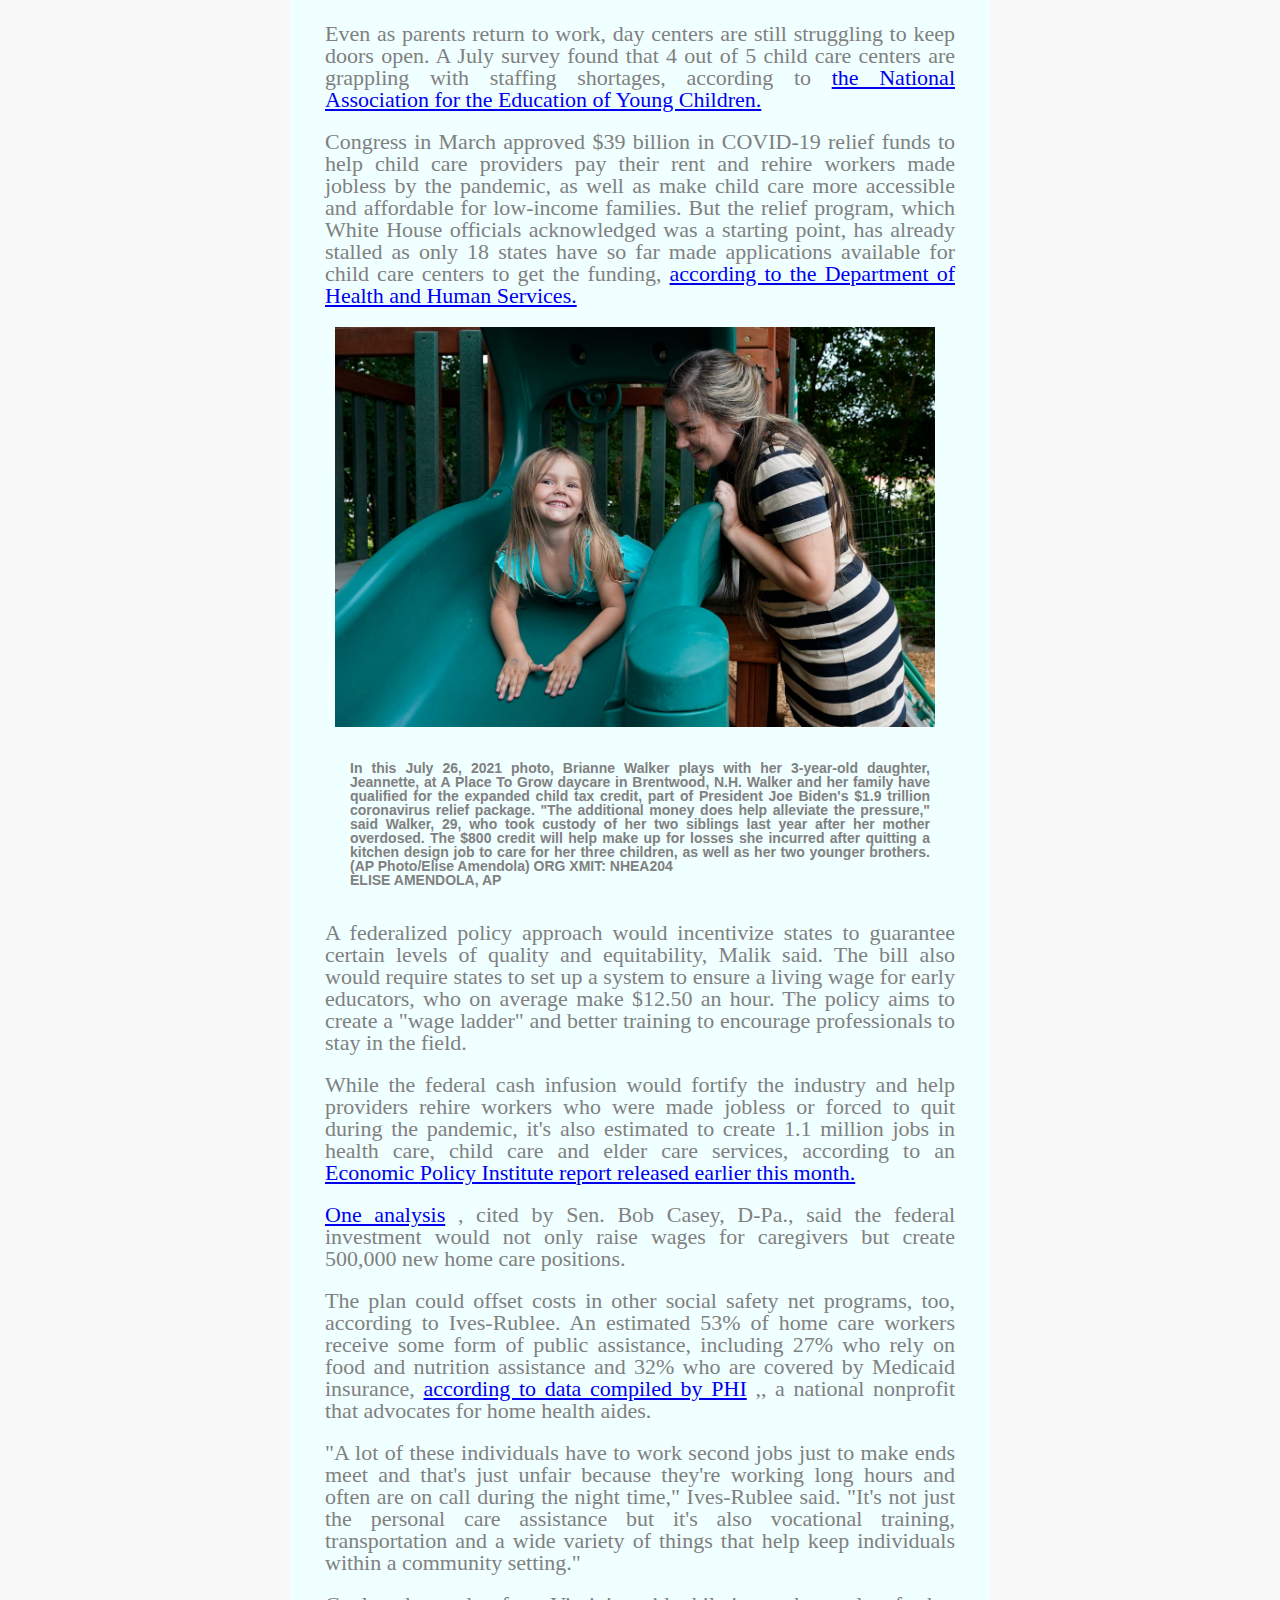
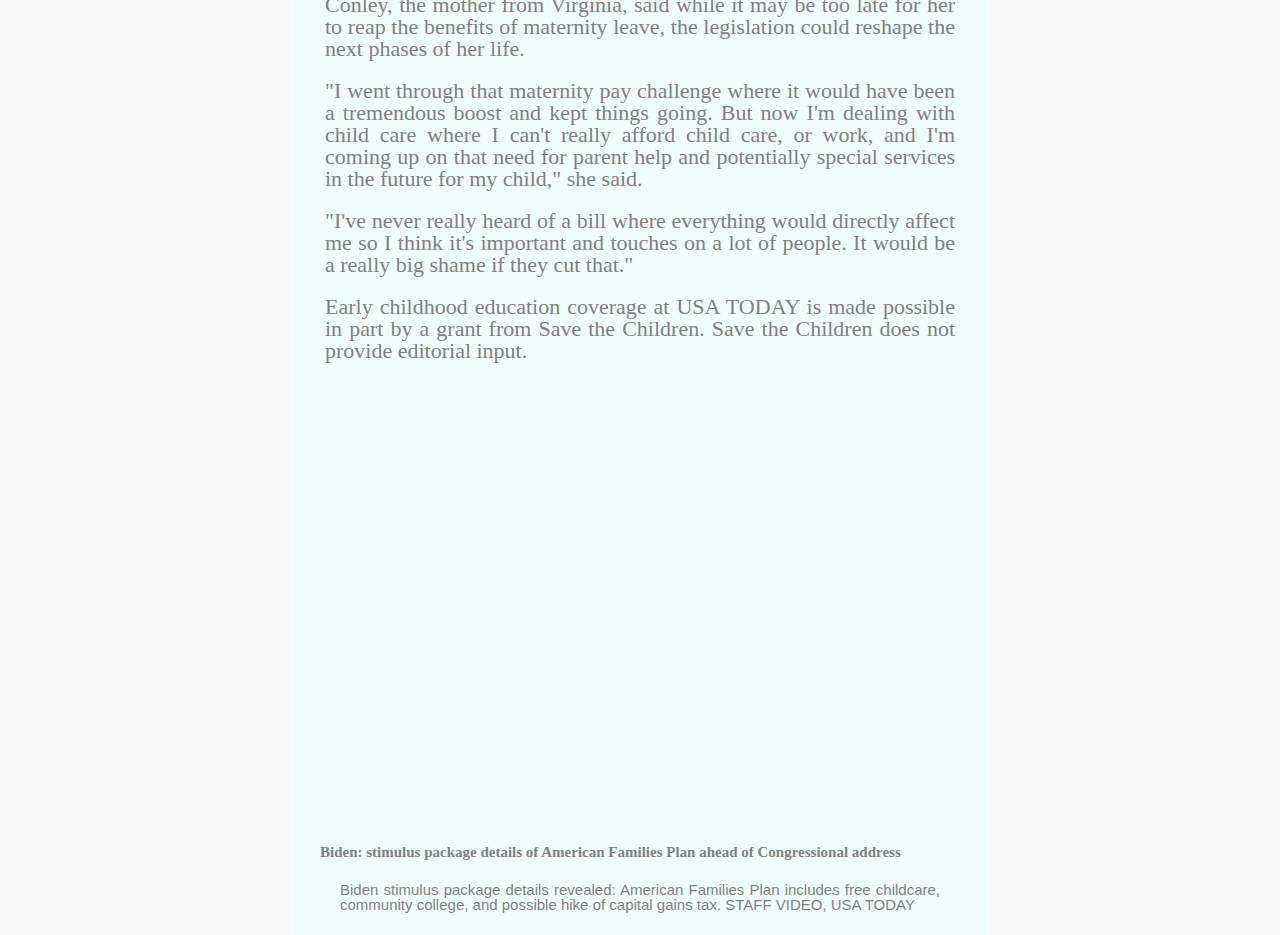
==== commit ffb49d92: "BaSD: fix html structure" ====
--- a/index2.html
+++ b/index2.html
@@ -1,549 +1,557 @@
 <!DOCTYPE html>
 <html lang="en">
-<head>
-    <meta charset="UTF-8">
-    <meta http-equiv="X-UA-Compatible" content="IE=edge">
-    <meta name="viewport" content="width=device-width, initial-scale=1.0">
-    <link rel="stylesheet" href="./styles.css">
-    <title>Child care, elder care a key piece of Biden reconciliation ask</title>
-</head>
-<body>
-    <div class="notice">
-        <h1>
-            Biden's child, elder care proposals come with a hefty price tag. 
-            <br>
-            But can they transform the industry?
-        </h1>
-        <h5>
-            <a href="x">COURTNEY SUBRAMANIAN</a>
-             | USA TODAY
-        </h5>
-        <iframe width="420" height="320"
-        src="https://www.bbc.com/news/av-embeds/58561621/vpid/p09w316p"
-        >
-        </iframe>
-        <div>
-            <a href="x">Show Caption</a>
-        </div>
-        <div>
-            <p>
-                WASHINGTON – The coronavirus pandemic laid bare the deep fissures within the care industry, a strained sector 
-                that disproportionately relies on millions of women of color who are paid little to look after children, disabled 
-                people and the country's growing population of older Americans. 
-            </p>
-        </div>
-        <div>
-            <p>
-            The longstanding challenges spiraled into a public crisis last year as COVID-19 shuttered thousands of schools and day care centers 
-            and forced parents, some who could no longer afford child care, to leave their jobs and shoulder the burden at home. Care workers – 
-            <a href="x">among the lowest paid in the country</a>
-             – were sidelined as day care centers were forced to cut costs, while other workers left for 
-            higher paying jobs.
-            </p>
-        </div>
-        <div>
-            <p>
-                But those circumstances could change for millions of families and care workers as Democrats hash out the details of a sweeping $3.5 
-                trillion social spending package. The 
-                <a href="x">centerpiece of President Joe Biden's</a>
-                 agenda would expand access to quality child-care programs 
-                and home or community-based care for seniors, provide free preschool, and improve wages and benefits for caregivers.
-            </p>
-        </div>
-        <div>
-            <p>
-                While the size and scope of the package is 
-                <a href="x">still being debated by Congress</a>
-                , experts say even a trimmed down social spending plan 
-                would mark one of the largest ever federal investments in the care sector, a sea change in a largely undervalued and often invisible 
-                part of the U.S. economy that could shift the fortunes for millions of American families. 
-            </p>
-        </div>
-        <div>
-            <p>
-                "It is a historic change in the way that we care for people in our country," said Lisa Guide, co-founder of Women Effect Action 
-                Fund, a group that advocates for economic gender equality and women’s rights. "We're placing our money where our values are if we 
-                truly care about people."
-            </p>
-        </div>
-        <div>
-            <p>
-                The economic toll of the pandemic has been crippling in all corners of the care industry.
-            </p>
-        </div>
-        <div>
-            <p>
-                The U.S. child care crisis is estimated to cost $57 billion annually in lost earning productivity and revenue, 
-                <a href="x">according to a report published in January by ReadyNation</a>
-                according to a report published in January by ReadyNation, a nonprofit advocacy group of business executives. Child care providers are facing 
-                staffing shortages while nearly 1.6 million women with school-aged children who left the workforce during the pandemic haven't 
-                returned, 
-                <a href="x">according to recent U.S. monthly jobs data.</a>
-                
-            </p>
-        </div>
-        <div>
-            <p>
-                Meanwhile, the demand for home health aides has skyrocketed, with the number of Americans age 65 and older expected to 
-                grow from about 54 million to 95 million by 2060, according to the U.S. Census Bureau.
-            </p> 
-        </div>
-        <div>
-            <p>
-                "Care issues have kind of been seen as private issues for families and are mostly handled by women," Guide said. "But with COVID, 
-                they're become obvious public ones."
-            </p>
-        </div>
-        <div>
-            <p>
-                More: 
-                <a href="x">Parents desperately need child care. But day cares are struggling to retain workers.</a>
-            </p>    
-        </div>
-        </p2>
-        <div>
-            <div class="VIDEO">
-                <iframe width="420" height="320"
+    <head>
+        <meta charset="UTF-8">
+        <meta http-equiv="X-UA-Compatible" content="IE=edge">
+        <meta name="viewport" content="width=device-width, initial-scale=1.0">
+        <link rel="stylesheet" href="./css/reset.css">
+        <link rel="stylesheet" href="./css/styles.css">
+        <title>Child care, elder care a key piece of Biden reconciliation ask</title>
+    </head>
+    <body>
+        <div class="notice">
+            <div>
+                <h1>
+                    Biden's child, elder care proposals come with a hefty price tag. 
+                    <br>
+                    But can they transform the industry?
+                </h1>
+                <h3>
+                    <a href="x">COURTNEY SUBRAMANIAN</a>
+                    | USA TODAY
+                </h3>
+                <iframe width="600" height="440"
                 src="https://www.bbc.com/news/av-embeds/58561621/vpid/p09w316p"
                 >
                 </iframe>
-            </div>
-            <div class="video-title">
-                <h1>
-                    Harris highlights child care relief to families
-                </h1>
-            </div>
-            <div >
-                <p class="video-parra">
-                    Vice President Kamala Harris highlighted the Biden administration's 
-                    efforts to expand child care and relieve the financial pressures of 
-                    parenthood during a visit to a child care center on Friday. (June 11)
-                </p>
+                <div>
+                    <a href="x">Show Caption</a>
+                </div>
+            </div>
+            <div>
+                <p>
+                    WASHINGTON – The coronavirus pandemic laid bare the deep fissures within the care industry, a strained sector 
+                    that disproportionately relies on millions of women of color who are paid little to look after children, disabled 
+                    people and the country's growing population of older Americans. 
+                </p>
+            </div>
+            <div>
+                <p>
+                The longstanding challenges spiraled into a public crisis last year as COVID-19 shuttered thousands of schools and day care centers 
+                and forced parents, some who could no longer afford child care, to leave their jobs and shoulder the burden at home. Care workers – 
+                <a href="x">among the lowest paid in the country</a>
+                – were sidelined as day care centers were forced to cut costs, while other workers left for 
+                higher paying jobs.
+                </p>
+            </div>
+            <div>
+                <p>
+                    But those circumstances could change for millions of families and care workers as Democrats hash out the details of a sweeping $3.5 
+                    trillion social spending package. The 
+                    <a href="x">centerpiece of President Joe Biden's</a>
+                    agenda would expand access to quality child-care programs 
+                    and home or community-based care for seniors, provide free preschool, and improve wages and benefits for caregivers.
+                </p>
+            </div>
+            <div>
+                <p>
+                    While the size and scope of the package is 
+                    <a href="x">still being debated by Congress</a>
+                    , experts say even a trimmed down social spending plan 
+                    would mark one of the largest ever federal investments in the care sector, a sea change in a largely undervalued and often invisible 
+                    part of the U.S. economy that could shift the fortunes for millions of American families. 
+                </p>
+            </div>
+            <div>
+                <p>
+                    "It is a historic change in the way that we care for people in our country," said Lisa Guide, co-founder of Women Effect Action 
+                    Fund, a group that advocates for economic gender equality and women’s rights. "We're placing our money where our values are if we 
+                    truly care about people."
+                </p>
+            </div>
+            <div>
+                <p>
+                    The economic toll of the pandemic has been crippling in all corners of the care industry.
+                </p>
+            </div>
+            <div>
+                <p>
+                    The U.S. child care crisis is estimated to cost $57 billion annually in lost earning productivity and revenue, 
+                    <a href="x">according to a report published in January by ReadyNation</a>
+                    according to a report published in January by ReadyNation, a nonprofit advocacy group of business executives. Child care providers are facing 
+                    staffing shortages while nearly 1.6 million women with school-aged children who left the workforce during the pandemic haven't 
+                    returned, 
+                    <a href="x">according to recent U.S. monthly jobs data.</a>
+                    
+                </p>
+            </div>
+            <div>
+                <p>
+                    Meanwhile, the demand for home health aides has skyrocketed, with the number of Americans age 65 and older expected to 
+                    grow from about 54 million to 95 million by 2060, according to the U.S. Census Bureau.
+                </p> 
+            </div>
+            <div>
+                <p>
+                    "Care issues have kind of been seen as private issues for families and are mostly handled by women," Guide said. "But with COVID, 
+                    they're become obvious public ones."
+                </p>
+            </div>
+            <div>
+                <p>
+                    More: 
+                    <a href="x">Parents desperately need child care. But day cares are struggling to retain workers.</a>
+                </p>    
+            </div>
+            <div>
+                <div class="VIDEO">
+                    <iframe width="600" height="440"
+                    src="https://www.bbc.com/news/av-embeds/58561621/vpid/p09w316p"
+                    >
+                    </iframe>
+                </div>
+                <div >
+                    <h1 class="video-title">
+                        Harris highlights child care relief to families
+                    </h1>
+                </div>
+                <div >
+                    <p class="video-parra">
+                        Vice President Kamala Harris highlighted the Biden administration's 
+                        efforts to expand child care and relieve the financial pressures of 
+                        parenthood during a visit to a child care center on Friday. (June 11)
+                    </p>
+                </div>
+            </div>
+            <div>
+                <div>
+                    <h2>
+                        What's in Biden's social infrastructure plan? 
+                    </h2>
+                </div>
+                <div>
+                    <p>
+                        Democrats are aiming to spend around $450 billion on child care in the 
+                        social infrastructure package, including raising wages for child-care 
+                        workers, reducing the cost of child care for low- and middle-income 
+                        families through federal subsidies, and providing universal pre-kindergarten
+                        for all 3- and 4-year-olds.
+                    </p>
+                </div>
+                <div>
+                    <p>
+                        Democrats are also seeking to extend until 2025 the expansion of the Child 
+                        and Dependent Care Tax Credit, which allows taxpayers to deduct expenses 
+                        incurred for child care – a move advocates say could be a key step in making 
+                        the credit permanent.
+                    </p>
+                </div>
+                <div>
+                    <p>
+                        More: 
+                        <a href="x">Finding day care was already a 'confusing and frustrating maze.' Coronavirus made it worse.</a>                  
+                    </p>
+                </div>
+                <div>
+                    <p>
+                        More: 
+                        <a href="x">The child care industry collapsed during COVID-19, so Biden’s giving it $39B from the stimulus</a>
+                    </p>
+                </div>
+            </div>
+            <div>
+                <p>
+                    The president has also called for spending $400 billion on home- and 
+                    community-based care for older and disabled Americans. The plan aims to 
+                    expand a Medicaid program that allows elderly and disabled Americans to stay 
+                    in their homes rather than move into assisted living facilities. It would 
+                    also increase wages and provide benefits and training for home health aides. 
+                </p>
+            </div>
+            <div>
+                <p>
+                    The House Energy and Commerce Committee has so far only allocated $190 billion for 
+                    Medicaid’s Home and Community Based Services program in the current bill, 
+                    but advocates are pushing for at least $250 billion, according to Nicole 
+                    Jorwic, senior director of public policy at The Arc, a nonprofit that 
+                    advocates for people with intellectual and developmental disabilities.
+                </p>
+            </div>
+            <div>
+                <div>
+                    <p class="video-parra">
+                        "Without at least that much funding there is a real possibility that 
+                        both access to services for people on waiting lists (for home health 
+                        aides) and better pay and support for workers can't be accomplished," 
+                        Jorwic said.
+                    </p>
+                </div>
+                <div>
+                    <iframe width="600" height="440"
+                    src="https://media.gannett-cdn.com/29906170001/29906170001_5748357045001_5748327826001.mp4"
+                    >
+                    </iframe>
+                </div>
+                <div>
+                    <h1>
+                        Growing push for paid leave for 'chosen family'
+                    </h1>
+                </div>
+                <div>
+                    <p class="video-parra">
+                        In the last two years, the three biggest U.S. cities and Rhode Island and Arizona have passed laws that let workers use 
+                        paid sick days to care for anyone who's like family to them.
+                    </p>
+                </div>
+            </div>
+            <div>
+                <p>
+                    The administration has also asked for $225 billion over 10 years to create a federal paid family leave system, giving Americans 
+                    up to 12 weeks to care for a new child or family member or to recover from a serious medical condition. Workers would also be 
+                    given three paid days for bereavement.
+                </p>
+            </div>
+            <div>
+                <p>
+                    While nine states and Washington, D.C., have created a paid family leave program, the U.S. is the only country among 41 developed nations 
+                    that doesn't provide paid leave for new parents, according to data compiled by the Organization for Economic Cooperation and Development. 
+                </p>
+            </div>
+            <div>
+                <h3>
+                    What would it do for families? 
+                </h3>
+                <p>
+                    Abbey Conley of Henrico County, Virginia, never intended to stop working after she gave birth to her first child in 2017. The 
+                    small, nonprofit veterinary clinic where she was employed didn't have a maternity leave policy and with so few employees, it 
+                    was not required to provide unpaid leave for new parents. 
+                </p>
+            </div>
+            <div>
+                <p>    
+                    Conley was eventually granted 12 weeks of unpaid leave but a doctor recommended she stop working a month before her due date 
+                    over concerns about high blood pressure. Her husband had merely a few days at home after she delivered. Conley returned to work 
+                    after two months at home with her newborn, a struggle that left her falling asleep at the wheel while driving. 
+                </p>
+            </div>
+            <div>
+                <p>
+                    "The expectation is that you'll come back and you'll come back 100%. And stay late and be there early when it's like, you just 
+                    can't," she said.
+                </p>
+            </div>
+            <div>
+                <p>
+                    Conley's husband was also forced to find a new job. 
+                </p>
+            </div>
+            <div>
+                <p>
+                    "You wouldn't think you having a child would derail your two careers," she said. 
+                </p>
+            </div>
+            <div>
+                <p>
+                    The 39-year-old eventually moved to a part-time role before leaving the job months later. She found another part-time job before 
+                    leaving the workforce altogether in 2020 after losing child care during the pandemic. The couple constantly worried about finances 
+                    and the experience has led them to decide not to have another child. She also has no plans to return to the workforce.
+                </p>
+            </div>
+            <div>
+                <p>
+                    "We can't go through that again. We're still dealing with the fallout of the bills and the lack of pay," she told USA TODAY. "It's 
+                    still been almost four years and we're just kind of getting those credit cards back into control and it has long lasting effects."
+                </p>
+            </div>
+            <div>
+                <p>    
+                    <strong>More:</strong> 
+                    <a href="x">COVID-19 made child care deserts even worse in 2021, leaving working parents to scramble</a>
+                </p>
+            </div>
+            <div>
+                <p>
+                    <strong>More:</strong>
+                    <a href="x"> The Backstory: When women are pushed out of workforce, it impacts far more than just the women themselves</a>
+                </p>
+            </div>
+            <div>
+                <p>
+                    Earlier this month, a Treasury Department report detailed an "unworkable" child care system that hinders parents' ability to 
+                contribute to the U.S. economy. Years of underinvestment led to an unaffordable system that doesn't accommodate all who need it 
+                and where workers are grossly underpaid, according to the report.
+                </p>
+            </div>
+            <div>
+                <p>
+                    “Child care is a textbook example of a broken market, and one reason is that when you pay for it, the price does not account 
+                    for all the positive things it confers on our society," Treasury Secretary Janet Yellen said in a statement following the 
+                    report's release.
+                </p>
+            </div>
+            <div>
+                <p>
+                    An average family spends about 13% of household income to pay for child care for young children, the report found. Meanwhile, 
+                    fewer than 20% of children who are eligible for the Child Care Development Fund, one of the largest federal assistance programs 
+                    for low-income families, actually receive the funding.
+                </p>
+            </div>
+            <div>
+                <p>
+                    Most of the time, the subsidy isn't generous enough to cover the full cost, leaving families who can't afford child care to make 
+                    up the difference, according to Rasheed Malik, associate director of research for Early Childhood Policy at the Center for American 
+                    Progress.
+                </p>
+            </div>
+            <div>
+                <p>
+                    The House legislative proposal – which is still fluid – would cap parents' contribution to child care at 7% of their annual income. 
+                    A family making below 75% of their state's median income – which hovers between $50,000 and $80,000 in most states – would receive 
+                    free child care. 
+                </p>
+            </div>
+            <div>
+                    <img 
+                        src="images/2093a853-7ba0-458d-a0a4-daec6b3ea829-AP_Congress_Budget_Education.jpg"
+                        width="600" 
+                        height="400"
+                        alt="congress-budget-education"
+                    >
+                    <p class="footer-image-5">
+                        In this Sept. 16, 2021, file photo Pre-K teacher Vera Csizmadia teaches 3-and 4-year-old students in her classroom at the Dr. 
+                        Charles Smith Early Childhood Center in Palisades Park, N.J. 
+                        MARY ALTAFFER, AP
+                    </p>        
+            </div>
+            <div>
+                <p>
+                    A typical family would save more than $100 per week in 32 states under the proposal, according to Malik. For families who struggle with the cost but need child care in order 
+                    to pay their bills, that has a "huge impact on the status of their checking account and in their overall annual take home pay," he added.
+                </p>
+            </div>
+            <div>
+                <p>
+                    The bill also would address the dearth of child care providers across the country, including in more rural settings or in non-
+                    native English-speaking communities. States would need to develop a plan to increase supply of not only existing programs but 
+                    also services that focus on priorities like people with disabilities. 
+                </p>
+            </div>
+            <div>
+                <p>
+                    "The challenge for everybody is going to be scaling up providers, getting these programs stood up, getting states to buy in and 
+                    participate fully in planning," Malik said.
+                </p>
+            </div>
+            <div>
+                <p>
+                    He points to Congress passing the Lanham Act, which provided subsidized care for hundreds of thousands of children whose mothers 
+                    went to work in defense production factories during World War II. 
+                </p>
+            </div>
+            <div>
+                <p>
+                    "This would be kind of on the scale of a wartime effort," he said. 
+                </p>
+            </div>
+            <div>
+                <p>
+                    Mario Cardona, chief of policy and practice at Child Care Aware of America, also points to economic reverberations later in life. 
+                    Mothers who are forced to work part-time or leave their jobs entirely to care for their children aren't able to put more money into 
+                    their 401(k) plan or other mechanisms that exist to support retirement. 
+                </p>
+            </div>
+            <div>
+                <p>
+                    An average woman with two children could see an increase in lifetime earning of $97,000 with access to affordable child care, 
+                    <a href="x">according a report from Columbia University and the National Women's Law Center</a>
+                    released earlier this year. About 1.3 million women 
+                    in the U.S. could see a collective $130 billion boost in incomes over their lifetimes. 
+                </p>
+            </div>
+            <div>
+                <p>
+                    "By not providing affordable, accessible high-quality child care for folks to take advantage of, it hurts decades later when they're 
+                    looking at retirement because they weren't able to save as much as they could have potentially by being engaged in the labor force," 
+                    he said.
+                </p>
+            </div>
+            <div>
+                <div>
+                    <iframe 
+                        src="https://www.bbc.com/news/av-embeds/58561621/vpid/p09w316p" 
+                        width="600" 
+                        height="440"
+                    >
+                    </iframe>
+                </div>
+                <div class="video-title">
+                    <h3>
+                        Vice President Kamala Harris Embraces role of representing American womem
+                    </h3>
+                </div>
+                <div>
+                    <p class="video-parra">
+                        Vice President Kamala Harris shares concern for how the COVID-19 pandemic has impacted woman and the importance of addressing 
+                        that disparity
+                    </p>
+                </div>
+            </div>
+            <div>
+                <p>
+                    A federal paid family leave policy would help Americans who were made jobless by the pandemic get back to work, according to a 
+                    <a href="x">survey released earlier this month</a>
+                    by the Bipartisan Policy Center and Morning Consult. The survey found 37% of Americans said 
+                    they could go back into the workforce if their employer offered paid family leave - including 45% of unemployed caregivers. 
+                </p>
+            </div>
+            <div>
+                <p>
+                Nearly 80% of workers said they do not have access to paid family leave while 60% do not have access to paid medical leave, according 
+                to the Bipartisan Policy Center. 
+                </p>
+            </div>
+            <div>
+                <p>
+                    As for home care, advocates point out the initiative would save federal dollars in the long term. The annual cost to keep an individual 
+                    in assisted living is 
+                    <a href="x">estimated to be $90,000 compared to $26,000</a>
+                    to keep them in home care, according to Mia Ives-Rublee, director of 
+                    the Disability Justice Initiative at the Center for American Progress. 
+                </p>
+            </div>
+            <div>
+                <p>
+                    The federal cash injection could also help relieve the backlog of people waiting for home and community-based services as states only 
+                    offer a certain amount of slots due to funding constraints, according to Ives-Rublee. About 820,000 Americans are on waitlists for Home 
+                    and Community Based Services program. 
+                </p>
+            </div>
+            <div>
+                <h3>
+                    What would it do for caregivers?
+                </h3>
+            </div>
+            <div>
+                <p>
+                    Even as parents return to work, day centers are still struggling to keep doors open. A July survey found that 4 out of 5 child 
+                    care centers are grappling with staffing shortages, according to 
+                    <a href="x">the National Association for the Education of Young Children.</a>                
+                </p>
+            </div>
+            <div>
+                <p>
+                    Congress in March approved $39 billion in COVID-19 relief funds to help child care providers pay their rent and rehire workers 
+                    made jobless by the pandemic, as well as make child care more accessible and affordable for low-income families. But the relief 
+                    program, which White House officials acknowledged was a starting point, has already stalled as only 18 states have so far made 
+                    applications available for child care centers to get the funding, 
+                    <a href="x">according to the Department of Health and Human Services.</a>
+                </p>
+            </div>
+            <div>
+                <div>
+                    <img 
+                        src="images/72472749-e575-4578-b030-75f163bc5d9c-AP_Child_Tax_Credit_1.jpg" 
+                        width="600"
+                        height="400"
+                        alt="child-tax-credit"
+                    >
+                </div>
+                <div>
+                    <p class="footer-image-5">
+                        In this July 26, 2021 photo, Brianne Walker plays with her 3-year-old daughter, Jeannette, at A Place To Grow daycare in 
+                        Brentwood, N.H. Walker and her family have qualified for the expanded child tax credit, part of President Joe Biden's $1.9 
+                        trillion coronavirus relief package. "The additional money does help alleviate the pressure," said Walker, 29, who took custody 
+                        of her two siblings last year after her mother overdosed. The $800 credit will help make up for losses she incurred after quitting 
+                        a kitchen design job to care for her three children, as well as her two younger brothers. (AP Photo/Elise Amendola) ORG XMIT: NHEA204 
+                        <br>
+                        ELISE AMENDOLA, AP
+                    </p>
+                </div>
+            </div>
+            <div>
+                <p>
+                    A federalized policy approach would incentivize states to guarantee certain levels of quality and equitability, Malik said. 
+                    The bill also would require states to set up a system to ensure a living wage for early educators, who on average make $12.50 an hour. 
+                    The policy aims to create a "wage ladder" and better training to encourage professionals to stay in the field. 
+                </p>
+            </div>
+            <div>
+                <p>
+                    While the federal cash infusion would fortify the industry and help providers rehire workers who were made jobless or forced to 
+                    quit during the pandemic, it's also estimated to create 1.1 million jobs in health care, child care and elder care services, 
+                    according to an 
+                    <a href="x">Economic Policy Institute report released earlier this month.</a>
+                </p>
+            </div>
+            <div>
+                <p>
+                    <a href="x">One analysis</a>
+                    , cited by Sen. Bob Casey, D-Pa., said the federal investment would not only raise wages for caregivers but create 
+                    500,000 new home care positions. 
+                </p>
+            </div>
+            <div>
+                <p>
+                    The plan could offset costs in other social safety net programs, too, according to Ives-Rublee. An estimated 53% of home care 
+                    workers receive some form of public assistance, including 27% who rely on food and nutrition assistance and 32% who are covered 
+                    by Medicaid insurance, 
+                    <a href="x">according to data compiled by PHI</a>
+                    ,, a national nonprofit that advocates for home health aides. 
+                </p>
+            </div>
+            <div>
+                <p>
+                    "A lot of these individuals have to work second jobs just to make ends meet and that's just unfair because they're working long 
+                    hours and often are on call during the night time," Ives-Rublee said. "It's not just the personal care assistance but it's also 
+                    vocational training, transportation and a wide variety of things that help keep individuals within a community setting."
+                </p>
+            </div>
+            <div>
+                <p>
+                    Conley, the mother from Virginia, said while it may be too late for her to reap the benefits of maternity leave, the legislation 
+                    could reshape the next phases of her life.
+                </p>
+            </div>
+            <div>
+                <p>
+                    "I went through that maternity pay challenge where it would have been a tremendous boost and kept things going. But now I'm dealing 
+                    with child care where I can't really afford child care, or work, and I'm coming up on that need for parent help and potentially 
+                    special services in the future for my child," she said.
+                </p>
+            </div>
+            <div>
+                <p>
+                    "I've never really heard of a bill where everything would directly affect me so I think it's important and touches on a lot of 
+                    people. It would be a really big shame if they cut that." 
+                </p>
+            </div>
+            <div class="final-p">
+                <p>
+                    Early childhood education coverage at USA TODAY is made possible in part by a grant from Save the Children. Save the Children does 
+                    not provide editorial input.
+                </p>
+            </div>
+            <div>
+                <div>
+                    <iframe 
+                        src="https://www.bbc.com/news/av-embeds/58561621/vpid/p09w316p" 
+                        height="600" 
+                        width="400"
+                    >
+                    </iframe>
+                </div>
+                <div class="video-title">
+                    <h3>
+                        Biden: stimulus package details of American Families Plan ahead of Congressional address
+                    </h3>
+                </div>
+                <div>
+                    <p class="video-parra">
+                        Biden stimulus package details revealed: American Families Plan includes free childcare, community college, and possible hike of capital gains tax.
+                        STAFF VIDEO, USA TODAY  
+                    </p>
+                </div>
             </div>
         </div>
-        <div>
-            <h2>
-                What's in Biden's social infrastructure plan? 
-            </h2>
-        </div>
-        <div>
-            <p>
-                Democrats are aiming to spend around $450 billion on child care in the 
-                social infrastructure package, including raising wages for child-care 
-                workers, reducing the cost of child care for low- and middle-income 
-                families through federal subsidies, and providing universal pre-kindergarten
-                for all 3- and 4-year-olds.
-            </p>
-        </div>
-        <div>
-            <p>
-                Democrats are also seeking to extend until 2025 the expansion of the Child 
-                and Dependent Care Tax Credit, which allows taxpayers to deduct expenses 
-                incurred for child care – a move advocates say could be a key step in making 
-                the credit permanent.
-            </p>
-        <div>
-            <p>
-                More: 
-                <a href="x">Finding day care was already a 'confusing and frustrating maze.' Coronavirus made it worse.</a>                  
-            </p>
-        </div>
-        <div>
-            <p>
-                More: 
-                <a href="x">The child care industry collapsed during COVID-19, so Biden’s giving it $39B from the stimulus</a>
-            </p>
-        </div>
-        <div>
-            <p>
-                The president has also called for spending $400 billion on home- and 
-                community-based care for older and disabled Americans. The plan aims to 
-                expand a Medicaid program that allows elderly and disabled Americans to stay 
-                in their homes rather than move into assisted living facilities. It would 
-                also increase wages and provide benefits and training for home health aides. 
-            </p>
-        </div>
-        <div>
-            <p>
-                The House Energy and Commerce Committee has so far only allocated $190 billion for 
-                Medicaid’s Home and Community Based Services program in the current bill, 
-                but advocates are pushing for at least $250 billion, according to Nicole 
-                Jorwic, senior director of public policy at The Arc, a nonprofit that 
-                advocates for people with intellectual and developmental disabilities.
-            </p>
-        </div>
-        <div>
-            <div>
-                <p class="video-parra">
-                    "Without at least that much funding there is a real possibility that 
-                    both access to services for people on waiting lists (for home health 
-                    aides) and better pay and support for workers can't be accomplished," 
-                    Jorwic said.
-                </p>
-            </div>
-            <div>
-                <iframe width="420" height="320"
-                src="https://media.gannett-cdn.com/29906170001/29906170001_5748357045001_5748327826001.mp4"
-                >
-                </iframe>
-            </div>
-            <div>
-                <h1>
-                    Growing push for paid leave for 'chosen family'
-                </h1>
-            </div>
-            <div>
-                <p class="video-parra">
-                    In the last two years, the three biggest U.S. cities and Rhode Island and Arizona have passed laws that let workers use 
-                    paid sick days to care for anyone who's like family to them.
-                </p>
-            </div>
-        </div>
-        <div>
-            <p>
-                The administration has also asked for $225 billion over 10 years to create a federal paid family leave system, giving Americans 
-                up to 12 weeks to care for a new child or family member or to recover from a serious medical condition. Workers would also be 
-                given three paid days for bereavement.
-            </p>
-        </div>
-        <div>
-            <p>
-                While nine states and Washington, D.C., have created a paid family leave program, the U.S. is the only country among 41 developed nations 
-                that doesn't provide paid leave for new parents, according to data compiled by the Organization for Economic Cooperation and Development. 
-            </p>
-        </div>
-        <div>
-            <h3>
-                What would it do for families? 
-            </h3>
-        </div>
-        <div>
-            <p>
-                Abbey Conley of Henrico County, Virginia, never intended to stop working after she gave birth to her first child in 2017. The 
-                small, nonprofit veterinary clinic where she was employed didn't have a maternity leave policy and with so few employees, it 
-                was not required to provide unpaid leave for new parents. 
-            </p>
-        </div>
-        <div>
-            <p>    
-                Conley was eventually granted 12 weeks of unpaid leave but a doctor recommended she stop working a month before her due date 
-                over concerns about high blood pressure. Her husband had merely a few days at home after she delivered. Conley returned to work 
-                after two months at home with her newborn, a struggle that left her falling asleep at the wheel while driving. 
-            </p>
-        </div>
-        <div>
-            <p>
-                "The expectation is that you'll come back and you'll come back 100%. And stay late and be there early when it's like, you just 
-                can't," she said.
-            </p>
-        </div>
-        <div>
-            <p>
-                Conley's husband was also forced to find a new job. 
-            </p>
-        </div>
-        <div>
-            <p>
-                "You wouldn't think you having a child would derail your two careers," she said. 
-            </p>
-        </div>
-        <div>
-            <p>
-                The 39-year-old eventually moved to a part-time role before leaving the job months later. She found another part-time job before 
-                leaving the workforce altogether in 2020 after losing child care during the pandemic. The couple constantly worried about finances 
-                and the experience has led them to decide not to have another child. She also has no plans to return to the workforce.
-            </p>
-        </div>
-        <div>
-            <p>
-                "We can't go through that again. We're still dealing with the fallout of the bills and the lack of pay," she told USA TODAY. "It's 
-                still been almost four years and we're just kind of getting those credit cards back into control and it has long lasting effects."
-            </p>
-        </div>
-        <div>
-            <p>    
-                More: 
-                <a href="x">COVID-19 made child care deserts even worse in 2021, leaving working parents to scramble</a>
-            </p>
-        </div>
-        <div>
-            <p>
-                More:
-                <a href="x"> The Backstory: When women are pushed out of workforce, it impacts far more than just the women themselves</a>
-            </p>
-        </div>
-        <div>
-            <p>
-                 Earlier this month, a Treasury Department report detailed an "unworkable" child care system that hinders parents' ability to 
-            contribute to the U.S. economy. Years of underinvestment led to an unaffordable system that doesn't accommodate all who need it 
-            and where workers are grossly underpaid, according to the report.
-            </p>
-        </div>
-        <div>
-            <p>
-                “Child care is a textbook example of a broken market, and one reason is that when you pay for it, the price does not account 
-                for all the positive things it confers on our society," Treasury Secretary Janet Yellen said in a statement following the 
-                report's release.
-            </p>
-        </div>
-        <div>
-            <p>
-                An average family spends about 13% of household income to pay for child care for young children, the report found. Meanwhile, 
-                fewer than 20% of children who are eligible for the Child Care Development Fund, one of the largest federal assistance programs 
-                for low-income families, actually receive the funding.
-            </p>
-        </div>
-        <div>
-            <p>
-                Most of the time, the subsidy isn't generous enough to cover the full cost, leaving families who can't afford child care to make 
-                up the difference, according to Rasheed Malik, associate director of research for Early Childhood Policy at the Center for American 
-                Progress.
-            </p>
-        </div>
-        <div>
-            <p>
-                The House legislative proposal – which is still fluid – would cap parents' contribution to child care at 7% of their annual income. 
-                A family making below 75% of their state's median income – which hovers between $50,000 and $80,000 in most states – would receive 
-                free child care. 
-            </p>
-        </div>
-        <div>
-                <img src="images/2093a853-7ba0-458d-a0a4-daec6b3ea829-AP_Congress_Budget_Education.jpg"
-                width="600" 
-                height="400"
-                >
-                <p class="footer-image-5">
-                    In this Sept. 16, 2021, file photo Pre-K teacher Vera Csizmadia teaches 3-and 4-year-old students in her classroom at the Dr. 
-                    Charles Smith Early Childhood Center in Palisades Park, N.J. 
-                    MARY ALTAFFER, AP
-                </p>        
-        </div>
-        <div>
-            <p>
-                A typical family would save more than $100 per week in 32 states under the proposal, according to Malik. For families who struggle with the cost but need child care in order 
-                to pay their bills, that has a "huge impact on the status of their checking account and in their overall annual take home pay," he added.
-            </p>
-        </div>
-        <div>
-            <p>
-                The bill also would address the dearth of child care providers across the country, including in more rural settings or in non-
-                native English-speaking communities. States would need to develop a plan to increase supply of not only existing programs but 
-                also services that focus on priorities like people with disabilities. 
-            </p>
-        </div>
-        <div>
-            <p>
-                "The challenge for everybody is going to be scaling up providers, getting these programs stood up, getting states to buy in and 
-                participate fully in planning," Malik said.
-            </p>
-        </div>
-        <div>
-            <p>
-                He points to Congress passing the Lanham Act, which provided subsidized care for hundreds of thousands of children whose mothers 
-                went to work in defense production factories during World War II. 
-            </p>
-        </div>
-        <div>
-            <p>
-                "This would be kind of on the scale of a wartime effort," he said. 
-            </p>
-        </div>
-        <div>
-            <p>
-                Mario Cardona, chief of policy and practice at Child Care Aware of America, also points to economic reverberations later in life. 
-                Mothers who are forced to work part-time or leave their jobs entirely to care for their children aren't able to put more money into 
-                their 401(k) plan or other mechanisms that exist to support retirement. 
-            </p>
-        </div>
-        <div>
-            <p>
-                An average woman with two children could see an increase in lifetime earning of $97,000 with access to affordable child care, 
-                <a href="x">according a report from Columbia University and the National Women's Law Center</a>
-                 released earlier this year. About 1.3 million women 
-                in the U.S. could see a collective $130 billion boost in incomes over their lifetimes. 
-            </p>
-        </div>
-        <div>
-            <p>
-                "By not providing affordable, accessible high-quality child care for folks to take advantage of, it hurts decades later when they're 
-                looking at retirement because they weren't able to save as much as they could have potentially by being engaged in the labor force," 
-                he said.
-            </p>
-        </div>
-        <div>
-            <div>
-                <iframe src="https://www.bbc.com/news/av-embeds/58561621/vpid/p09w316p" 
-                    width=420 
-                    height="320"
-                >
-                </iframe>
-            </div>
-            <div class="video-title">
-                <h5>
-                    Vice President Kamala Harris Embraces role of representing American womem
-                </h5>
-            </div>
-            <div >
-                <p class="video-parra">
-                    Vice President Kamala Harris shares concern for how the COVID-19 pandemic has impacted woman and the importance of addressing 
-                    that disparity
-                </p>
-            </div>
-        </div>
-        <div>
-            <p>
-                A federal paid family leave policy would help Americans who were made jobless by the pandemic get back to work, according to a 
-                <a href="x">survey released earlier this month</a>
-                 by the Bipartisan Policy Center and Morning Consult. The survey found 37% of Americans said 
-                they could go back into the workforce if their employer offered paid family leave - including 45% of unemployed caregivers. 
-            </p>
-        </div>
-        <div>
-            <p>
-            Nearly 80% of workers said they do not have access to paid family leave while 60% do not have access to paid medical leave, according 
-            to the Bipartisan Policy Center. 
-            </p>
-        </div>
-        <div>
-            <p>
-                As for home care, advocates point out the initiative would save federal dollars in the long term. The annual cost to keep an individual 
-                in assisted living is 
-                <a href="x">estimated to be $90,000 compared to $26,000</a>
-                 to keep them in home care, according to Mia Ives-Rublee, director of 
-                the Disability Justice Initiative at the Center for American Progress. 
-            </p>
-        </div>
-        <div>
-            <p>
-                The federal cash injection could also help relieve the backlog of people waiting for home and community-based services as states only 
-                offer a certain amount of slots due to funding constraints, according to Ives-Rublee. About 820,000 Americans are on waitlists for Home 
-                and Community Based Services program. 
-            </p>
-        </div>
-        <div>
-            <h3>
-                What would it do for caregivers?
-            </h3>
-        </div>
-        <div>
-            <p>
-                Even as parents return to work, day centers are still struggling to keep doors open. A July survey found that 4 out of 5 child 
-                care centers are grappling with staffing shortages, according to 
-                <a href="x">the National Association for the Education of Young Children.</a>                
-            </p>
-        </div>
-        <div>
-            <p>
-                Congress in March approved $39 billion in COVID-19 relief funds to help child care providers pay their rent and rehire workers 
-                made jobless by the pandemic, as well as make child care more accessible and affordable for low-income families. But the relief 
-                program, which White House officials acknowledged was a starting point, has already stalled as only 18 states have so far made 
-                applications available for child care centers to get the funding, 
-                <a href="x">according to the Department of Health and Human Services.</a>
-            </p>
-        </div>
-        <div>
-            <div>
-                <img src="images/72472749-e575-4578-b030-75f163bc5d9c-AP_Child_Tax_Credit_1.jpg" 
-                width="600"
-                height="400"
-                >
-            </div>
-            <div>
-                <p class="footer-image-5">
-                    In this July 26, 2021 photo, Brianne Walker plays with her 3-year-old daughter, Jeannette, at A Place To Grow daycare in 
-                    Brentwood, N.H. Walker and her family have qualified for the expanded child tax credit, part of President Joe Biden's $1.9 
-                    trillion coronavirus relief package. "The additional money does help alleviate the pressure," said Walker, 29, who took custody 
-                    of her two siblings last year after her mother overdosed. The $800 credit will help make up for losses she incurred after quitting 
-                    a kitchen design job to care for her three children, as well as her two younger brothers. (AP Photo/Elise Amendola) ORG XMIT: NHEA204 
-                    <br>
-                    ELISE AMENDOLA, AP
-                </p>
-            </div>
-        </div>
-        <div>
-            <p>
-                A federalized policy approach would incentivize states to guarantee certain levels of quality and equitability, Malik said. 
-                The bill also would require states to set up a system to ensure a living wage for early educators, who on average make $12.50 an hour. 
-                The policy aims to create a "wage ladder" and better training to encourage professionals to stay in the field. 
-            </p>
-        </div>
-        <div>
-            <p>
-                While the federal cash infusion would fortify the industry and help providers rehire workers who were made jobless or forced to 
-                quit during the pandemic, it's also estimated to create 1.1 million jobs in health care, child care and elder care services, 
-                according to an 
-                <a href="x">Economic Policy Institute report released earlier this month.</a>
-            </p>
-        </div>
-        <div>
-            <p>
-                <a href="x">One analysis</a>
-                , cited by Sen. Bob Casey, D-Pa., said the federal investment would not only raise wages for caregivers but create 
-                500,000 new home care positions. 
-            </p>
-        </div>
-        <div>
-            <p>
-                The plan could offset costs in other social safety net programs, too, according to Ives-Rublee. An estimated 53% of home care 
-                workers receive some form of public assistance, including 27% who rely on food and nutrition assistance and 32% who are covered 
-                by Medicaid insurance, 
-                <a href="x">according to data compiled by PHI</a>
-                ,, a national nonprofit that advocates for home health aides. 
-            </p>
-        </div>
-        <div>
-            <p>
-                "A lot of these individuals have to work second jobs just to make ends meet and that's just unfair because they're working long 
-                hours and often are on call during the night time," Ives-Rublee said. "It's not just the personal care assistance but it's also 
-                vocational training, transportation and a wide variety of things that help keep individuals within a community setting."
-            </p>
-        </div>
-        <div>
-            <p>
-                Conley, the mother from Virginia, said while it may be too late for her to reap the benefits of maternity leave, the legislation 
-                could reshape the next phases of her life.
-            </p>
-        </div>
-        <div>
-            <p>
-                "I went through that maternity pay challenge where it would have been a tremendous boost and kept things going. But now I'm dealing 
-                with child care where I can't really afford child care, or work, and I'm coming up on that need for parent help and potentially 
-                special services in the future for my child," she said.
-            </p>
-        </div>
-        <div>
-            <p>
-                "I've never really heard of a bill where everything would directly affect me so I think it's important and touches on a lot of 
-                people. It would be a really big shame if they cut that." 
-            </p>
-        </div>
-        <div class="final-p">
-            <p>
-                Early childhood education coverage at USA TODAY is made possible in part by a grant from Save the Children. Save the Children does 
-                not provide editorial input.
-            </p>
-        </div>
-        <div>
-            <div>
-                <iframe src="https://www.bbc.com/news/av-embeds/58561621/vpid/p09w316p" 
-                    height="500" 
-                    width="400"
-                    >
-                </iframe>
-            </div>
-            <div class="video-title">
-                <h5>
-                    Biden: stimulus package details of American Families Plan ahead of Congressional address
-                </h5>
-            </div>
-            <div >
-                <p class="video-parra">
-                    Biden stimulus package details revealed: American Families Plan includes free childcare, community college, and possible hike of capital gains tax.
-                    <br>
-                    STAFF VIDEO, USA TODAY  
-                </p>
-            </div>
-        </div>
-    </div>
-</body>
+    </body>
 </html>--- a/css/styles.css
+++ b/css/styles.css
@@ -0,0 +1,77 @@
+body {
+    margin:auto;
+    width: 700px;
+    background-color: #f8f8f8;
+}
+
+div {
+    background-color: #f0ffff;
+    font-family: "calibri";
+    font-weight: 400;
+    color: grey;
+    padding-top: 5px;
+    padding-bottom: 5px;
+    padding-left: 15px;
+    padding-right: 15px;
+    font-size: 22px;
+    line-height: 1.5em;
+    text-align: justify;
+}
+
+h1 {
+    font-family: 'Times New Roman', Times, serif;
+    font-weight: bold;
+    font-size: 18px;
+    padding-top: 5px;
+    padding-bottom: 5px;
+    color: black
+}
+
+h2 {
+    color:black;
+}
+
+h3 {
+    font-family: 'Times New Roman', Times, serif;
+    font-weight: bold;
+    font-size: 15px;
+    font-family: 'Times New Roman', Times, serif;
+    padding: 0px;
+}
+
+.video-title {
+    padding: 0px;
+    font-family: 'unify sans', Arial, Helvetica, sans-serif;
+    margin-top: 0px;
+    margin-bottom: 0px; 
+}
+.video-parra {
+    font-size: 15px;
+    font-family: 'unify sans', Arial, Helvetica, sans-serif;
+    border: 0%;
+    margin-top: 8px;
+    margin-bottom: 8px; 
+}
+
+.footer-image-5 {
+    text-align: justify;
+    font-family: 'unify sans', Arial, Helvetica, sans-serif;
+    font-size: 14px;
+    color: grey;
+    font-weight: bold;
+    margin: 10px;
+    line-height: 1em;
+    padding: 5px;
+}
+
+p {
+    color: grey;
+    line-height: 1em;
+    margin: 5px;
+}
+
+iframe {
+    max-width: 100%;
+    height: 440px;
+    align-items: center;
+}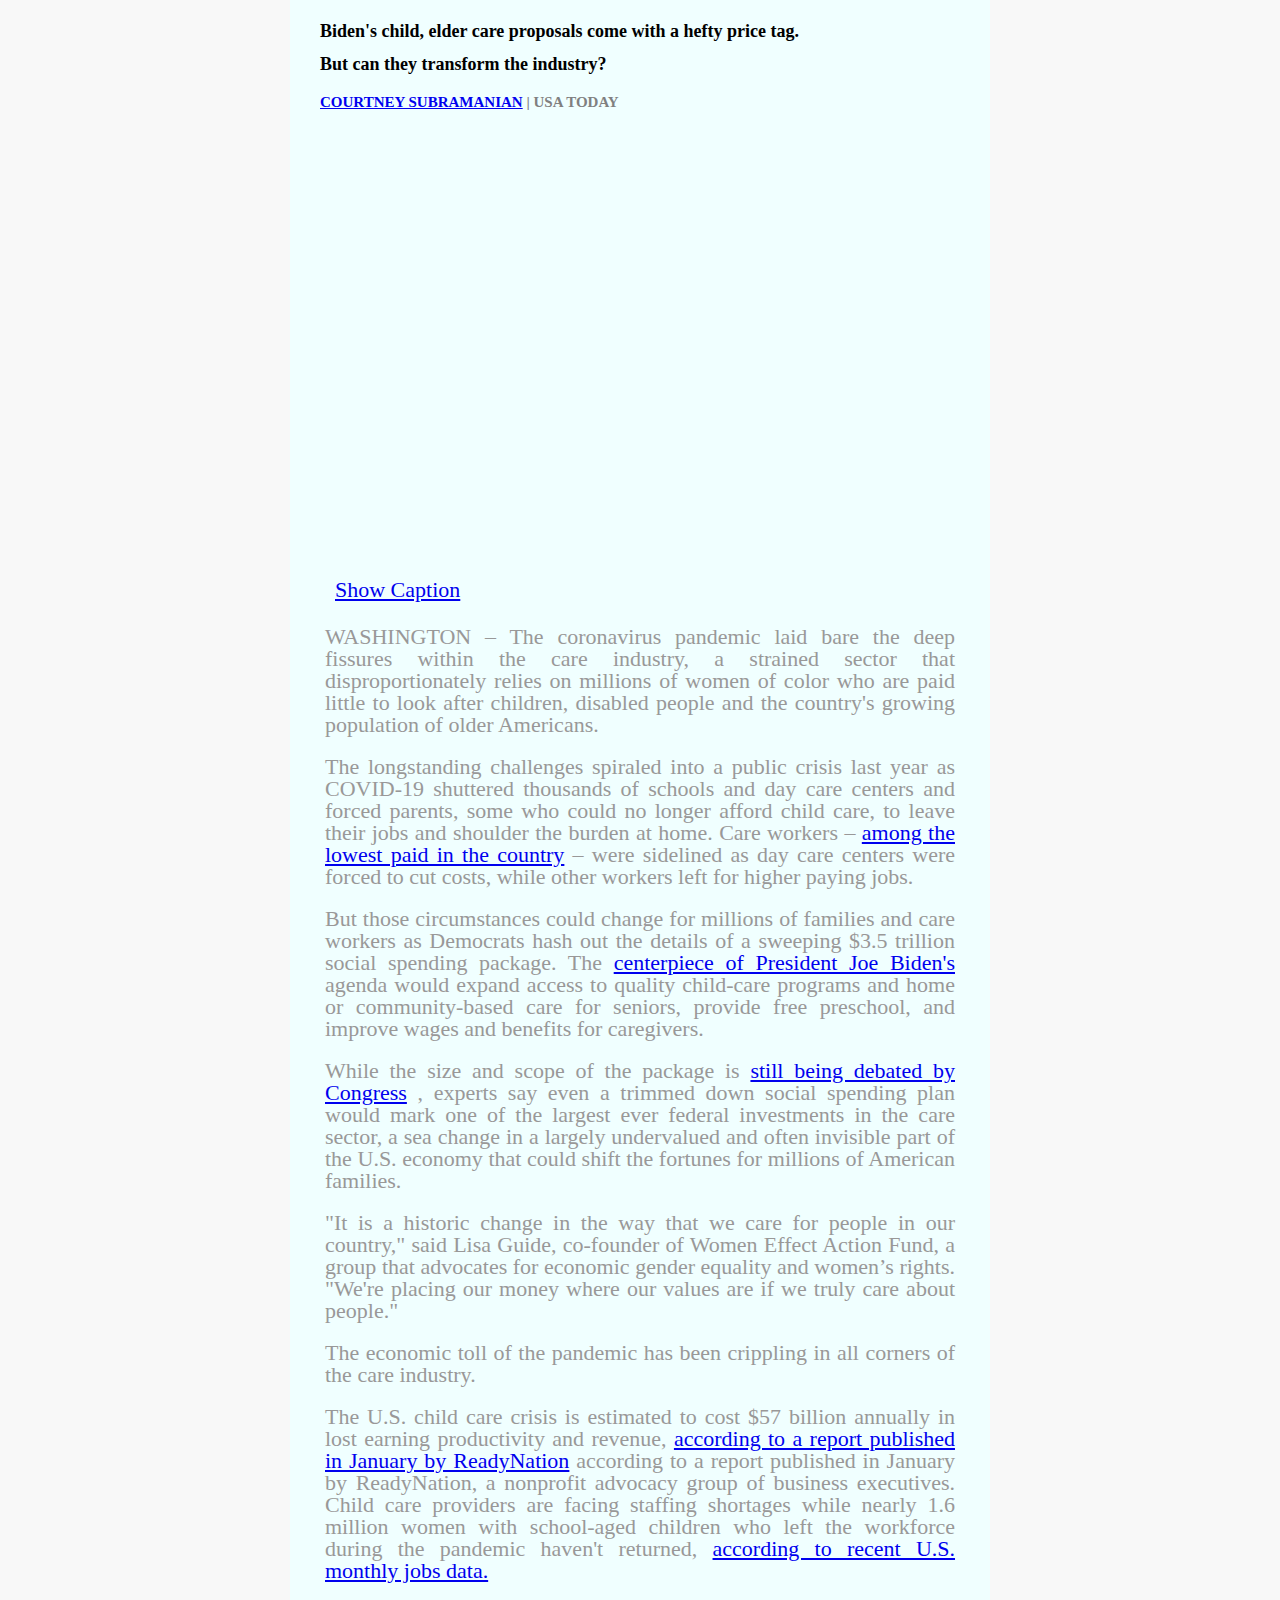
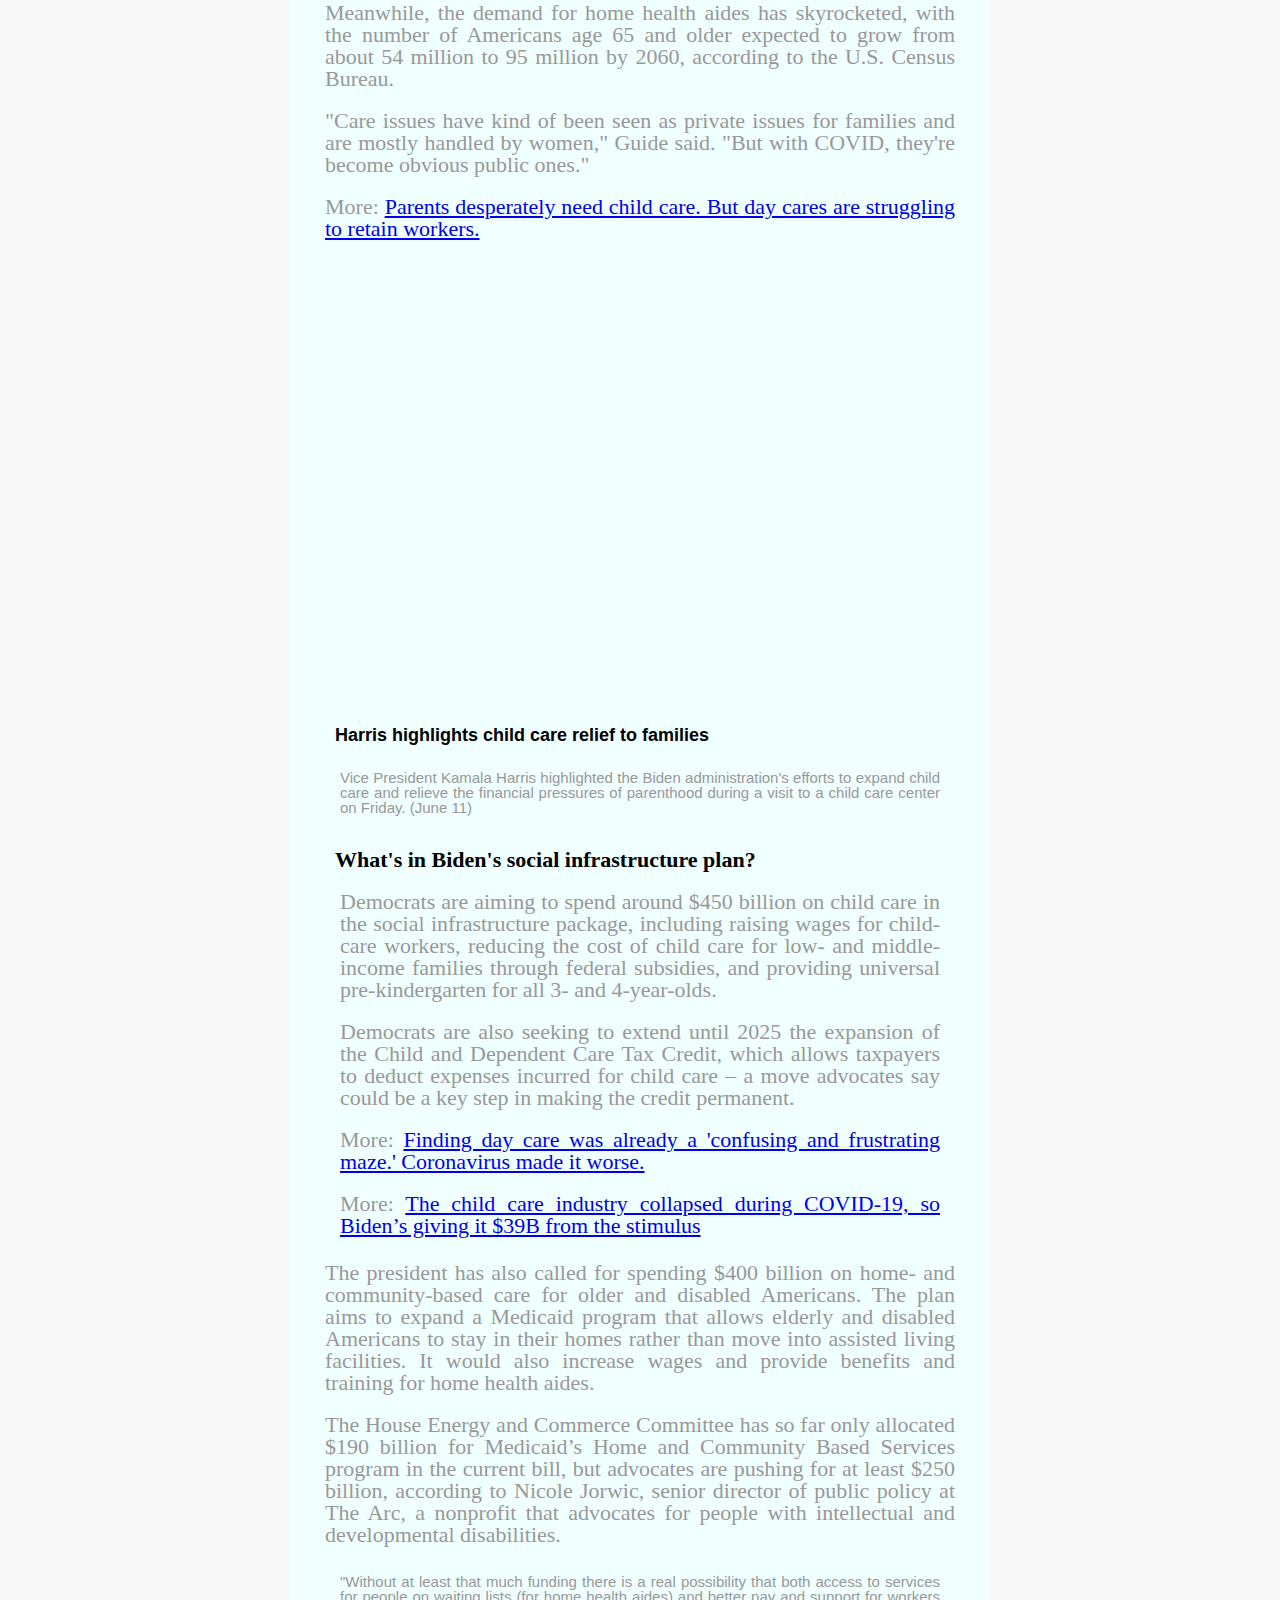
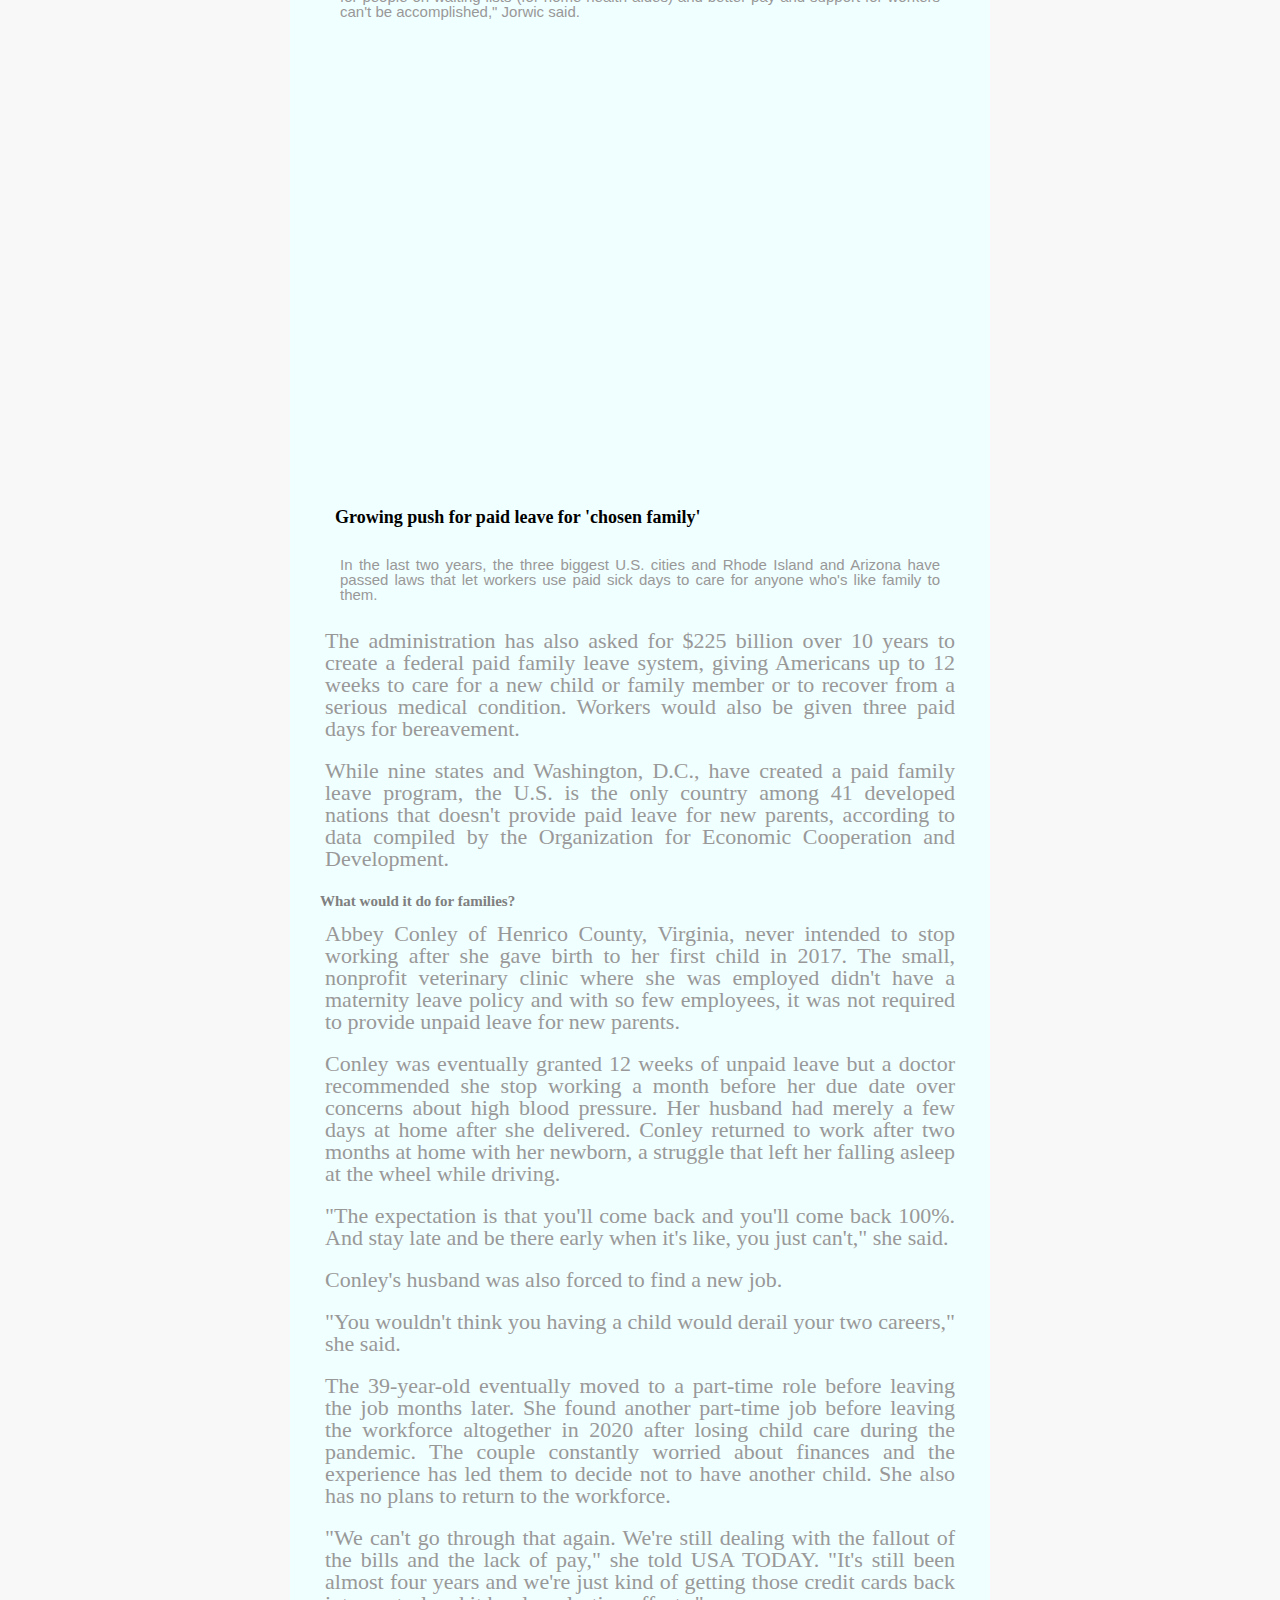
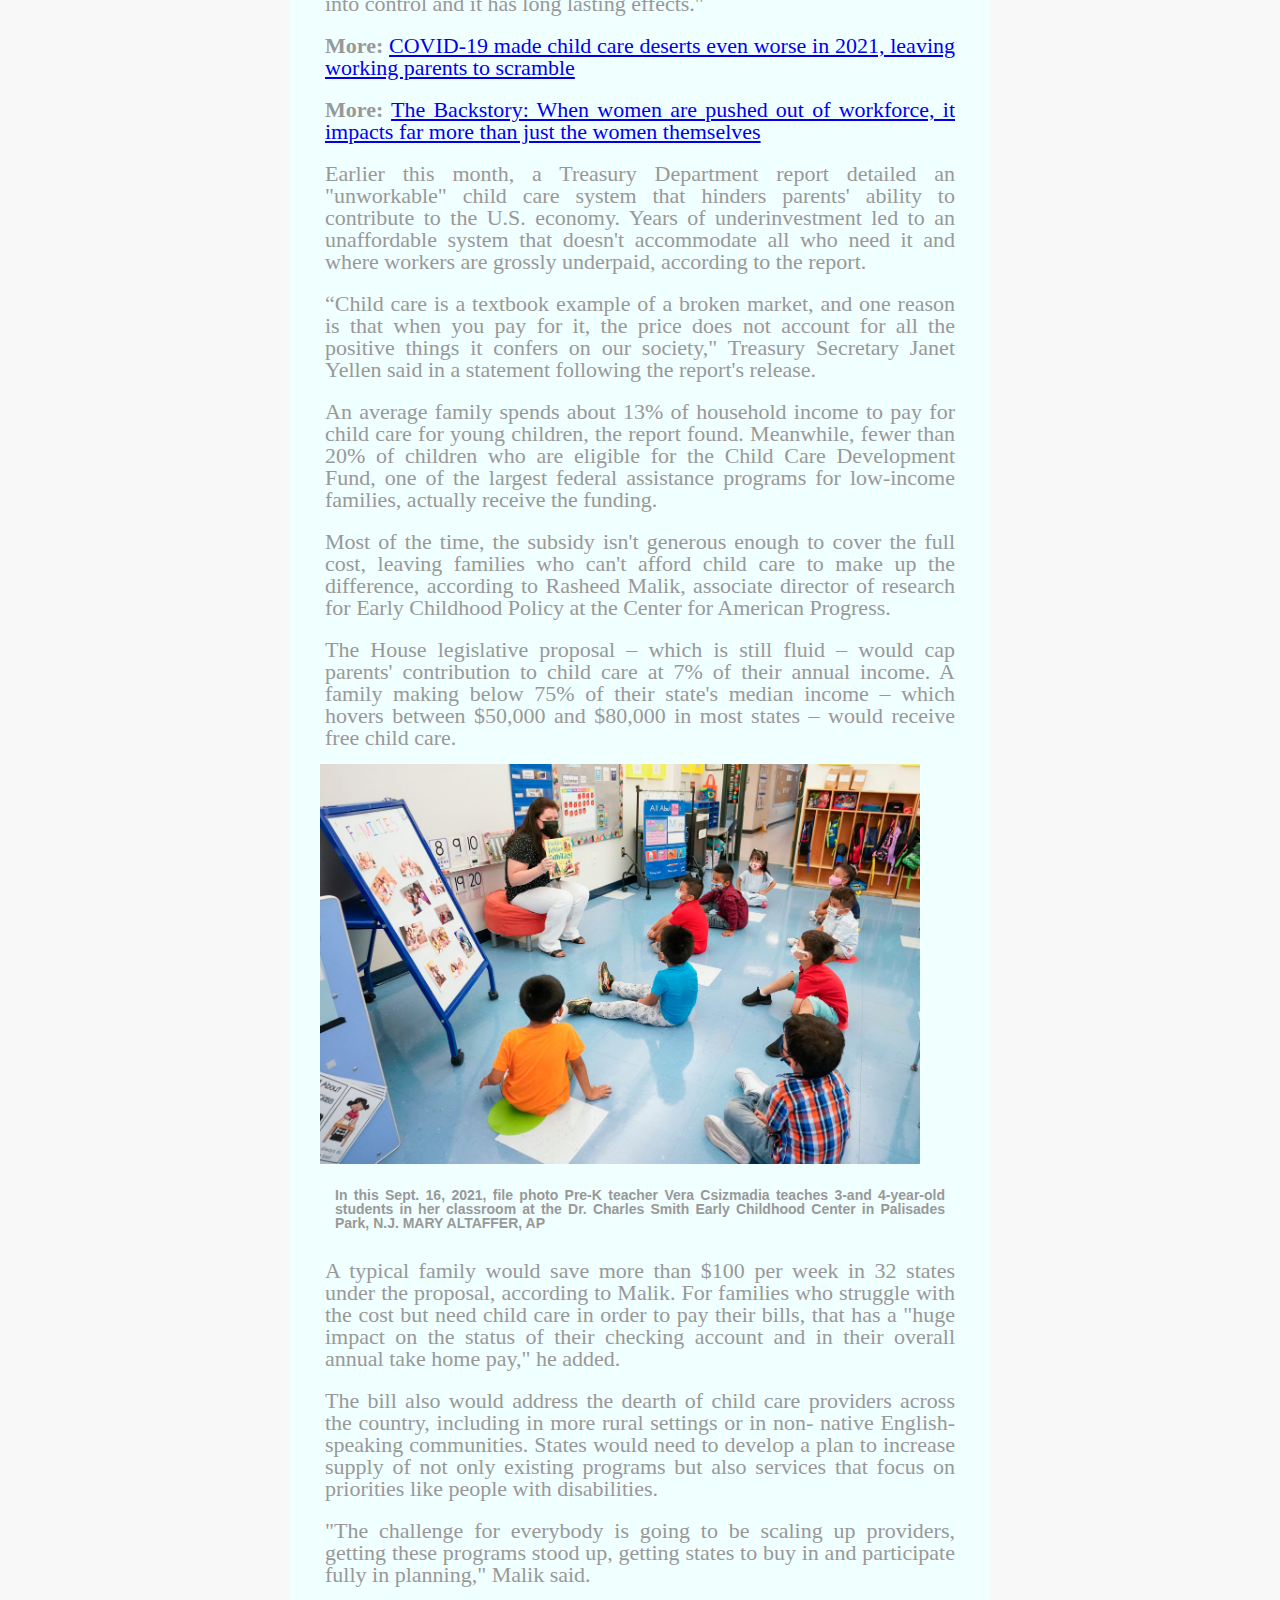
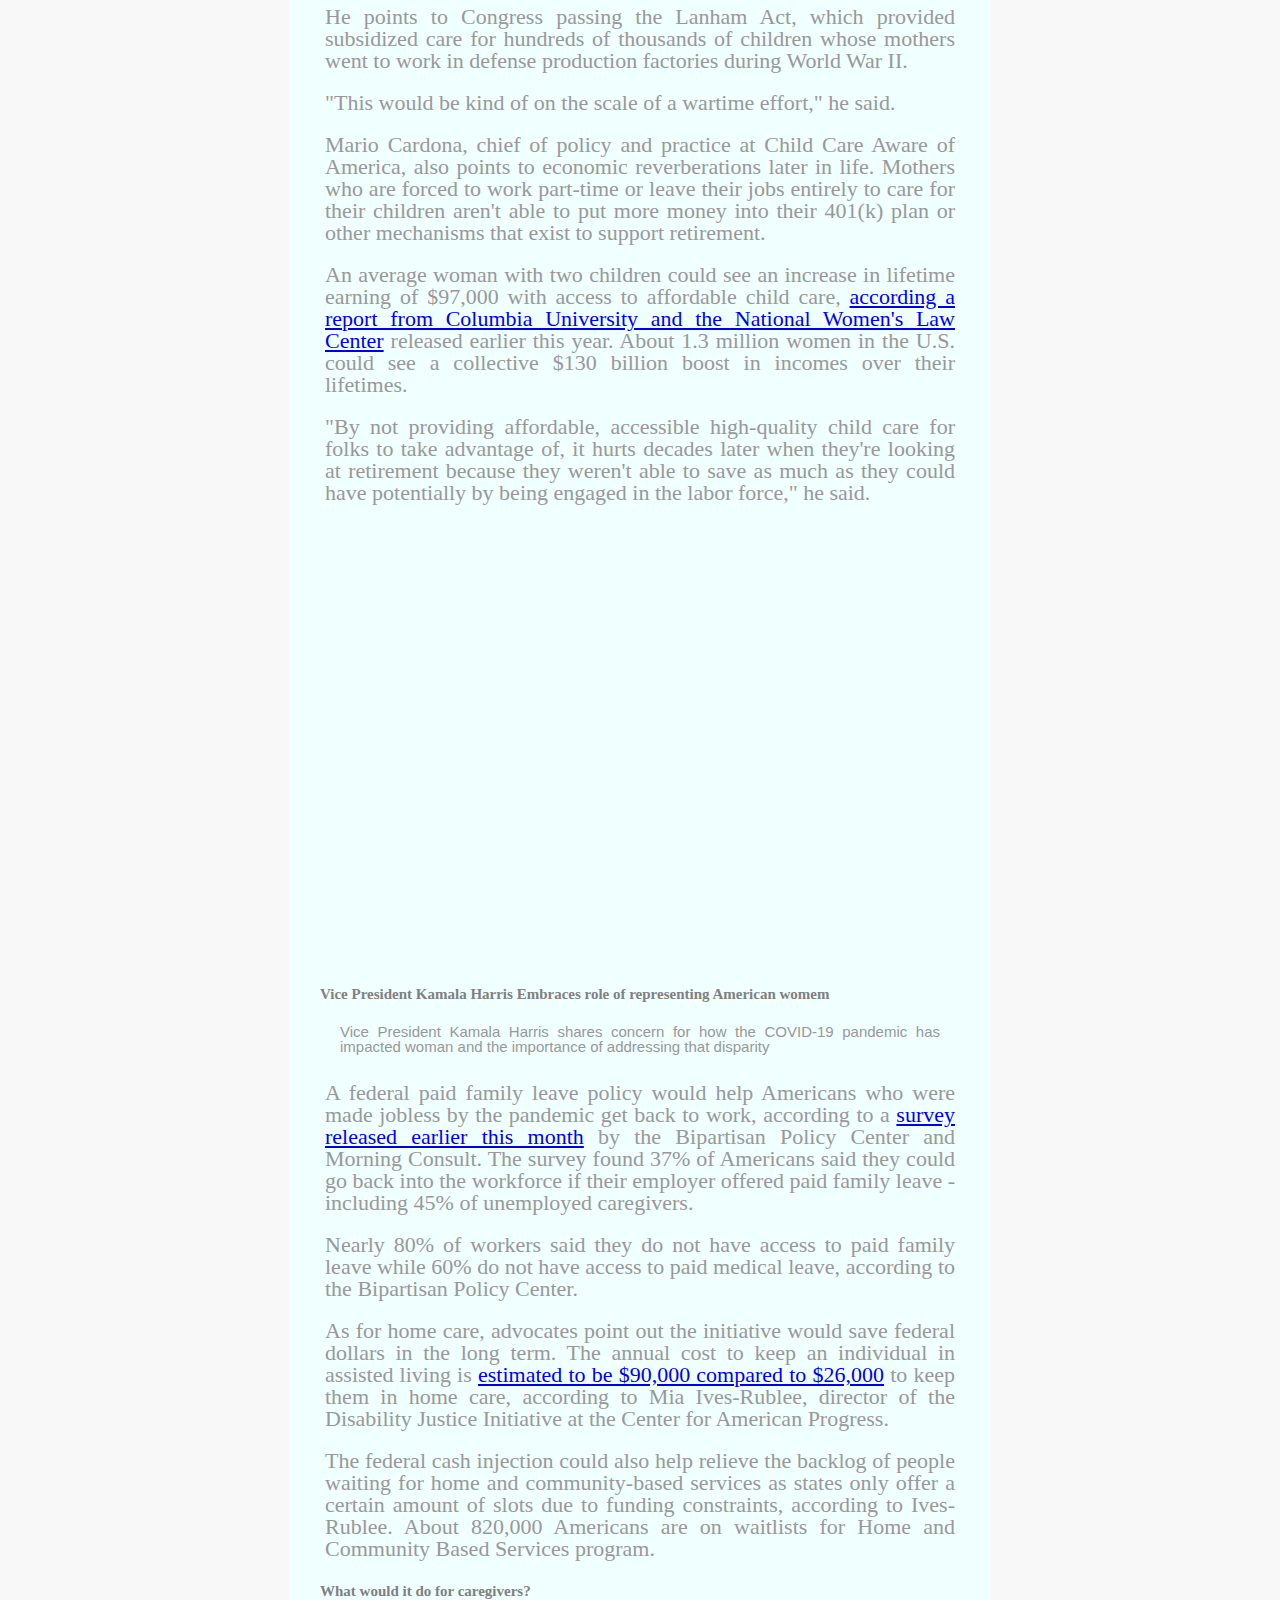
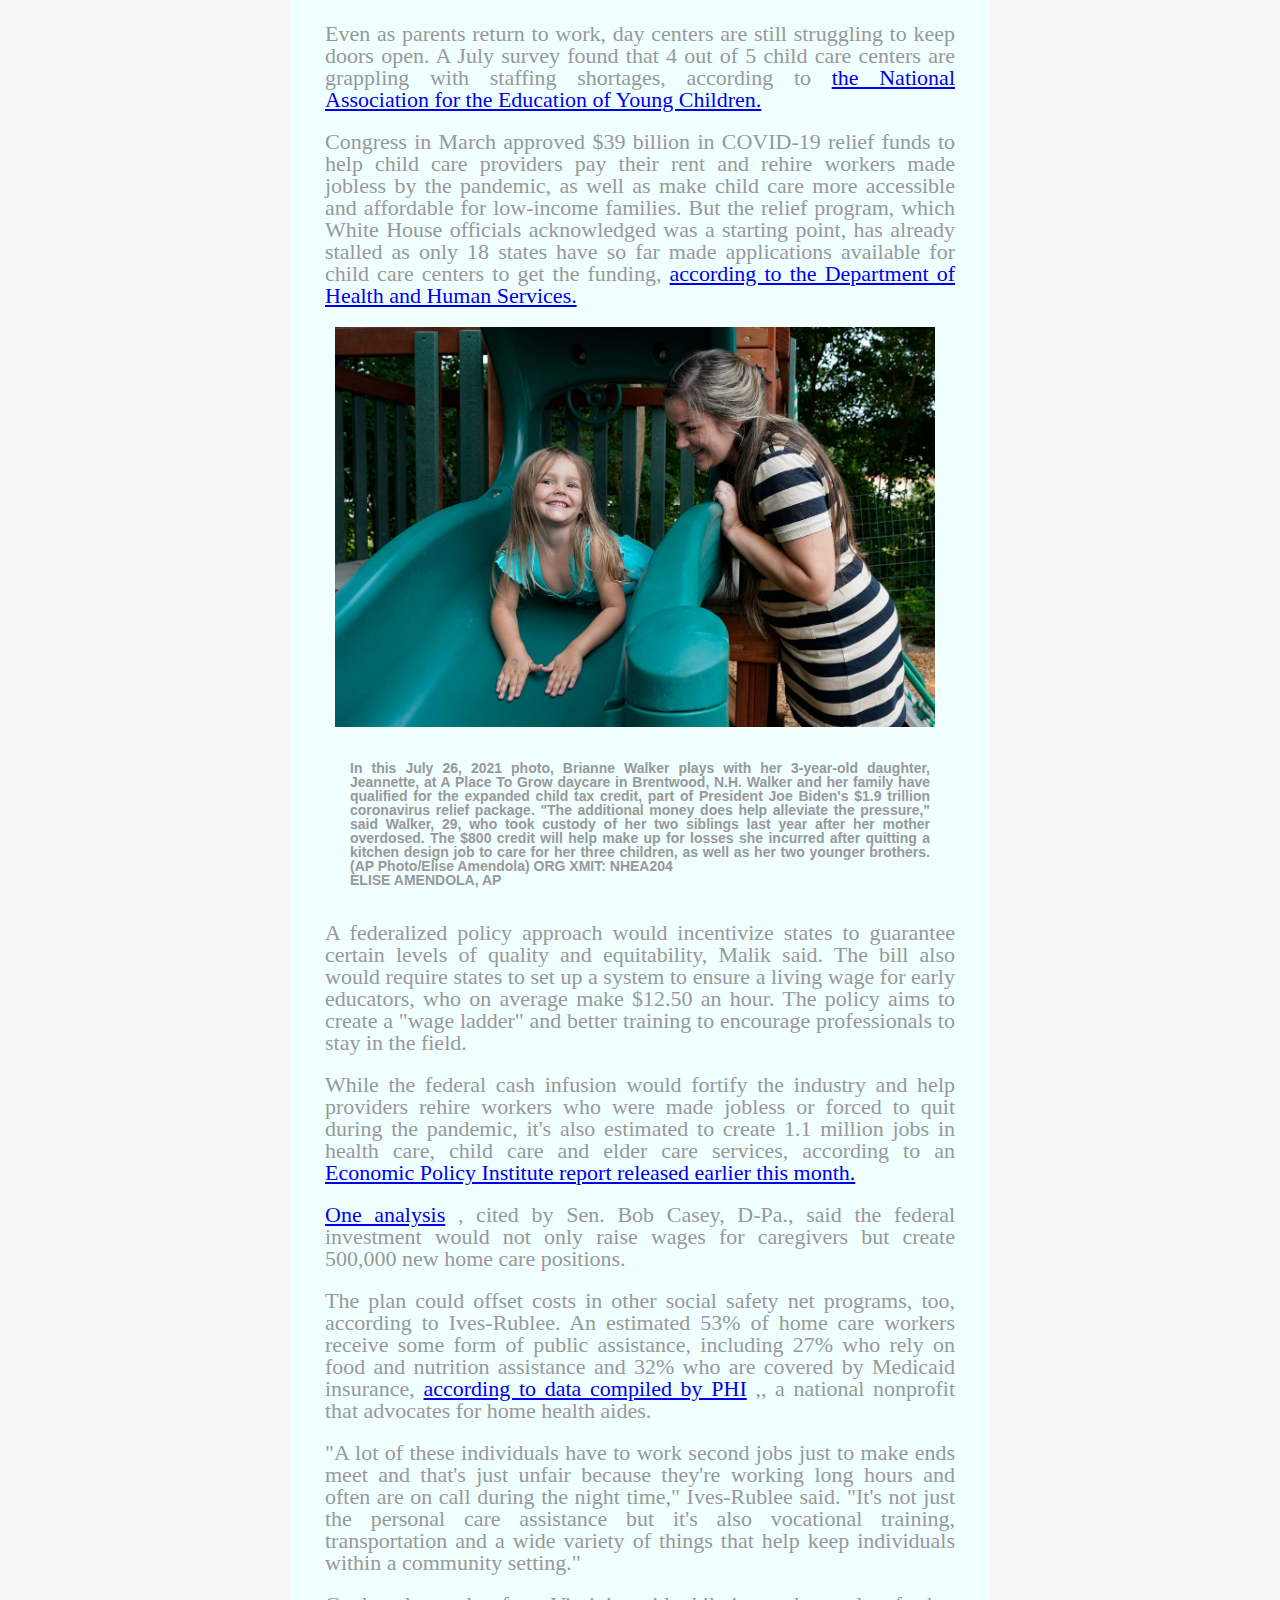
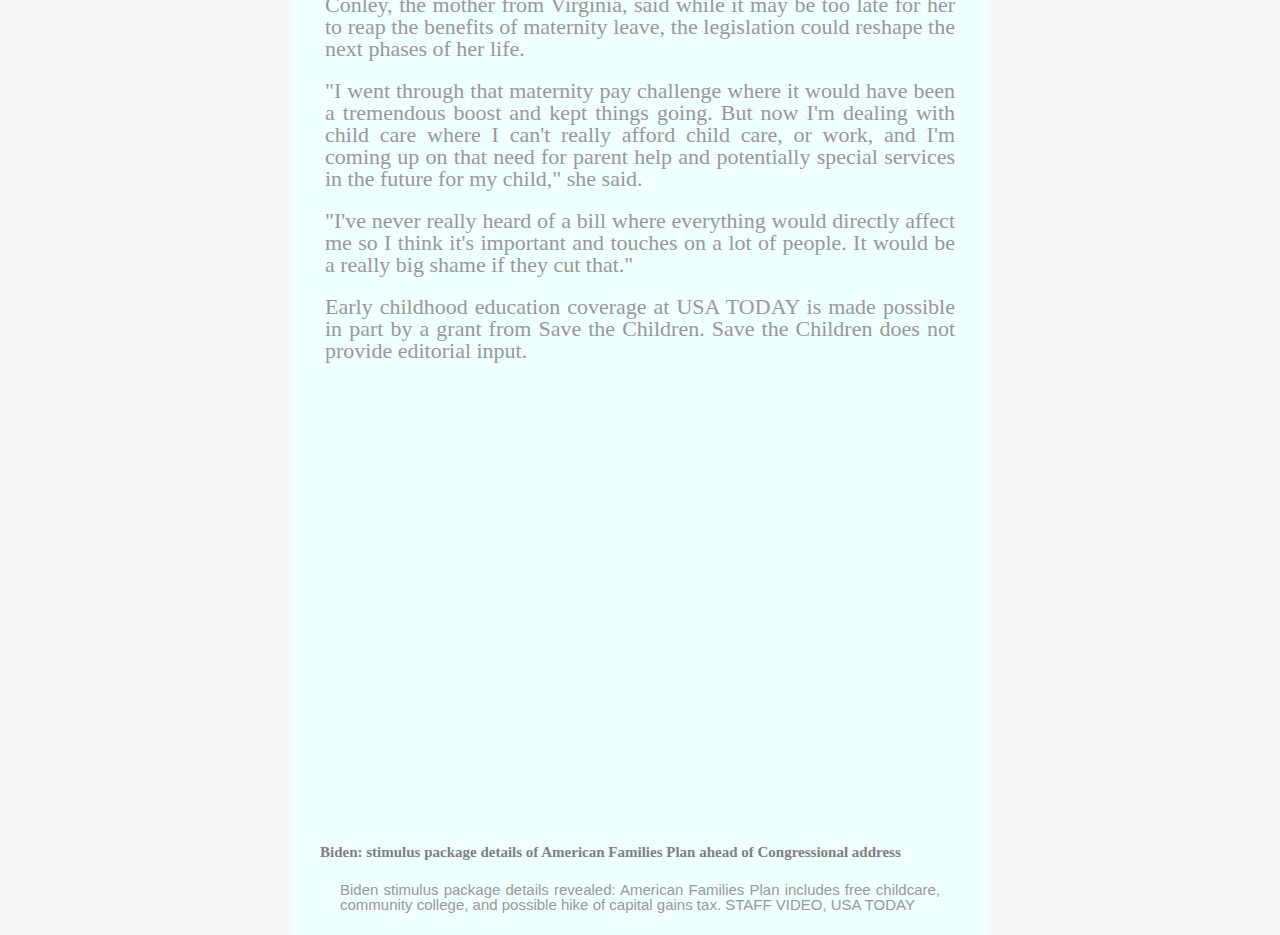
==== commit a486c577: "BaSD: fix html structure and css" ====
--- a/index2.html
+++ b/index2.html
@@ -9,7 +9,7 @@
         <title>Child care, elder care a key piece of Biden reconciliation ask</title>
     </head>
     <body>
-        <div class="notice">
+        <div>
             <div>
                 <h1>
                     Biden's child, elder care proposals come with a hefty price tag. 
@@ -104,7 +104,7 @@
                 </p>    
             </div>
             <div>
-                <div class="VIDEO">
+                <div>
                     <iframe width="600" height="440"
                     src="https://www.bbc.com/news/av-embeds/58561621/vpid/p09w316p"
                     >
@@ -187,7 +187,9 @@
                     </p>
                 </div>
                 <div>
-                    <iframe width="600" height="440"
+                    <iframe 
+                    width="600" 
+                    height="440"
                     src="https://media.gannett-cdn.com/29906170001/29906170001_5748357045001_5748327826001.mp4"
                     >
                     </iframe>
@@ -381,6 +383,7 @@
                         src="https://www.bbc.com/news/av-embeds/58561621/vpid/p09w316p" 
                         width="600" 
                         height="440"
+                        alt="video-bbc"
                     >
                     </iframe>
                 </div>
@@ -525,7 +528,7 @@
                     people. It would be a really big shame if they cut that." 
                 </p>
             </div>
-            <div class="final-p">
+            <div>
                 <p>
                     Early childhood education coverage at USA TODAY is made possible in part by a grant from Save the Children. Save the Children does 
                     not provide editorial input.
@@ -537,6 +540,7 @@
                         src="https://www.bbc.com/news/av-embeds/58561621/vpid/p09w316p" 
                         height="600" 
                         width="400"
+                        alt="video-bbc"
                     >
                     </iframe>
                 </div>
--- a/css/styles.css
+++ b/css/styles.css
@@ -24,11 +24,11 @@
     font-size: 18px;
     padding-top: 5px;
     padding-bottom: 5px;
-    color: black
+    color: #000000
 }
 
 h2 {
-    color:black;
+    color:#000000;
 }
 
 h3 {
@@ -57,7 +57,7 @@
     text-align: justify;
     font-family: 'unify sans', Arial, Helvetica, sans-serif;
     font-size: 14px;
-    color: grey;
+    color: #999898;
     font-weight: bold;
     margin: 10px;
     line-height: 1em;
@@ -65,7 +65,7 @@
 }
 
 p {
-    color: grey;
+    color: #999898;
     line-height: 1em;
     margin: 5px;
 }
